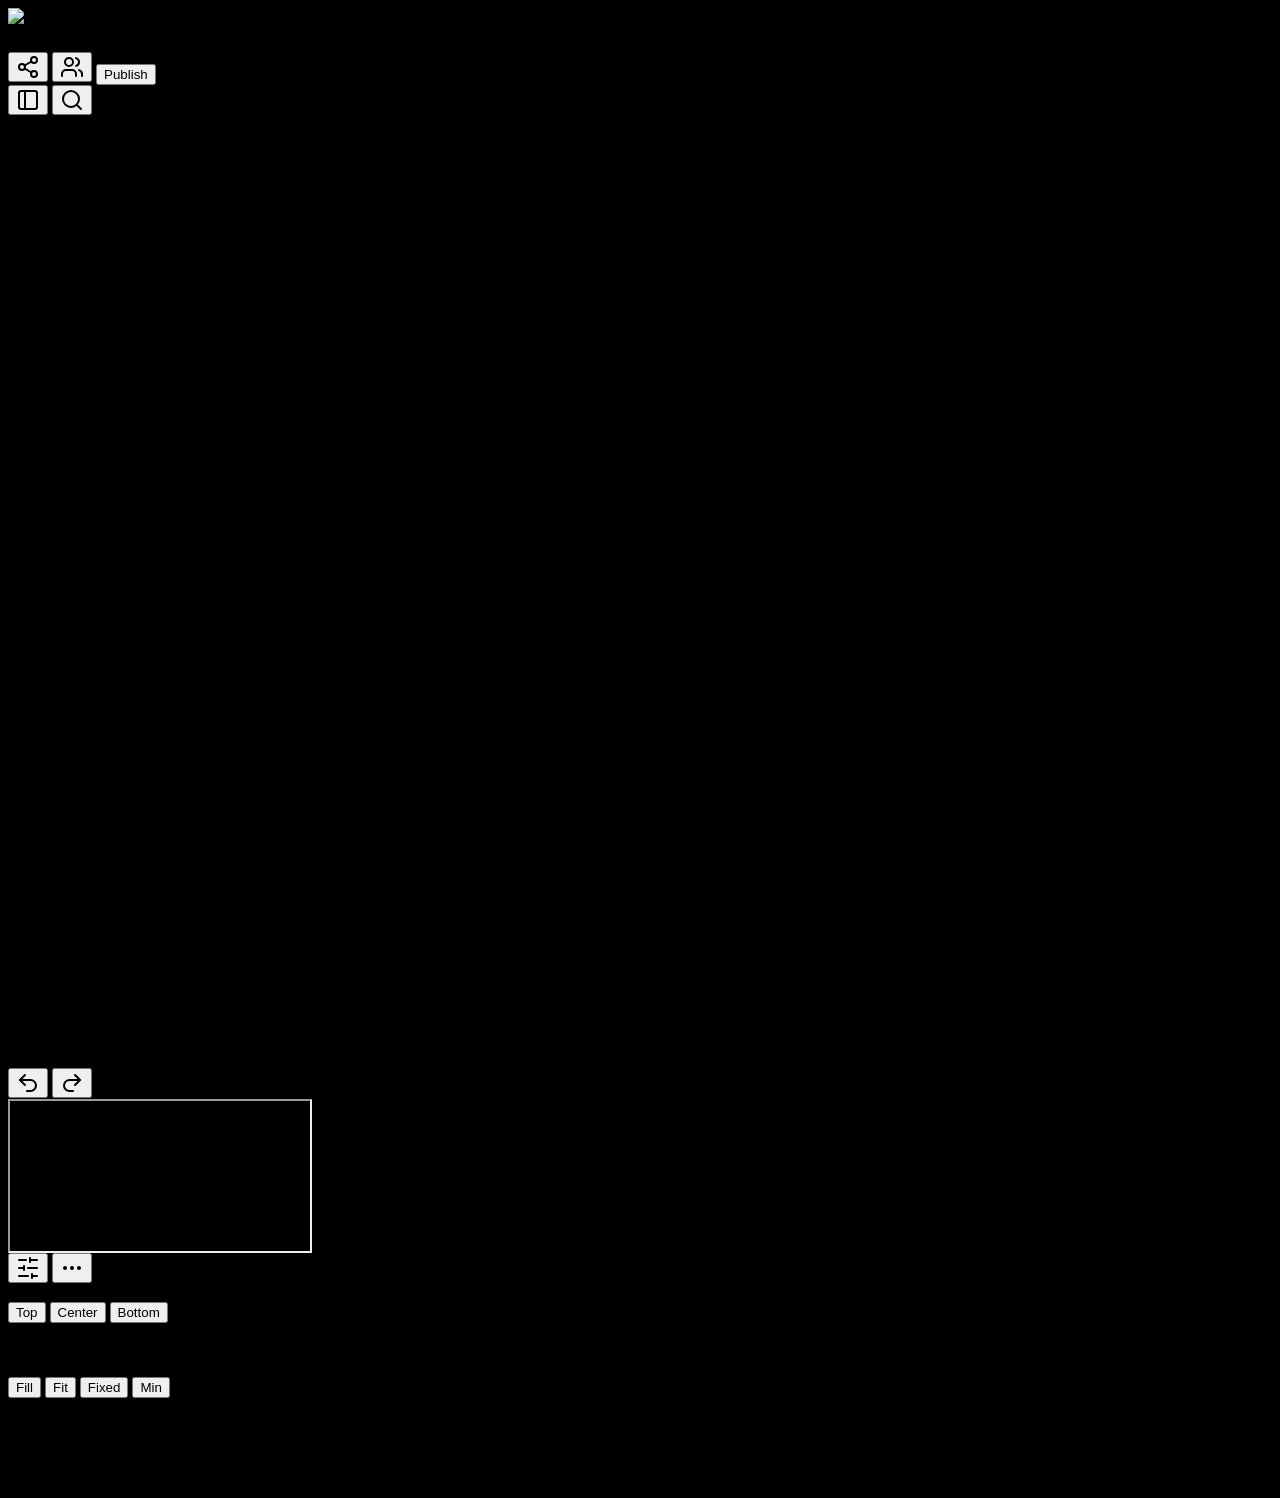
==== web/index.html @ df6dcadf "Initial commit" ====
<html lang="en">

<head>
    <meta charset="UTF-8">
    <meta name="viewport" content="width=device-width, initial-scale=1.0">
    <title>Nebula Studio - Project Aurora</title>
    <script src="https://cdn.tailwindcss.com"></script>
    <style>
        body {
            background: #000000;
            min-height: 100vh;
        }

        .mobile-block {
            display: none;
            position: fixed;
            top: 0;
            left: 0;
            width: 100%;
            height: 100%;
            background: linear-gradient(135deg, #0a0a0a 0%, #1a1a1a 100%);
            z-index: 9999;
            flex-direction: column;
            align-items: center;
            justify-content: center;
            text-align: center;
            padding: 2rem;
        }

        .mobile-card {
            background: rgba(23, 23, 23, 0.8);
            backdrop-filter: blur(20px);
            border: 1px solid rgba(255, 255, 255, 0.1);
            border-radius: 1rem;
            padding: 3rem 2rem;
            max-width: 400px;
            width: 100%;
            box-shadow: 0 25px 50px -12px rgba(0, 0, 0, 0.5);
        }

        @media (max-width: 1024px) {
            .mobile-block {
                display: flex;
            }

            .desktop-content {
                display: none !important;
            }
        }
    </style>

</head>

<body class="text-white h-screen overflow-hidden">
    <div class="mobile-block">
        <div class="mobile-card">
            <div class="mb-6">
                <div class="w-20 h-20 mx-auto mb-4 bg-zinc-900 rounded-full flex items-center justify-center">
                    <svg class="w-10 h-10 text-white" fill="none" stroke="currentColor" viewBox="0 0 24 24">
                        <path stroke-linecap="round" stroke-linejoin="round" stroke-width="2"
                            d="M9.75 17L9 20l-1 1h8l-1-1-.75-3M3 13h18M5 17h14a2 2 0 002-2V5a2 2 0 00-2-2H5a2 2 0 00-2 2v10a2 2 0 002 2z">
                        </path>
                    </svg>
                </div>
                <span
                    class="px-3 py-1 bg-red-500/20 text-red-400 rounded-full text-xs font-medium mb-4 inline-block">ACCESS
                    RESTRICTED</span>
            </div>

            <h1 class="text-3xl font-bold text-white mb-3">Desktop Required</h1>
            <p class="text-zinc-400 mb-6 leading-relaxed">This secure portal is optimized for desktop environments only.
                Please access from a computer with a screen resolution of 1024px or higher.</p>

            <div class="space-y-3">
                <div class="flex items-center text-sm text-zinc-500">
                    <svg class="w-4 h-4 mr-2" fill="none" stroke="currentColor" viewBox="0 0 24 24">
                        <path stroke-linecap="round" stroke-linejoin="round" stroke-width="2"
                            d="M9 12l2 2 4-4m6 2a9 9 0 11-18 0 9 9 0 0118 0z"></path>
                    </svg>
                    Enhanced security features
                </div>
                <div class="flex items-center text-sm text-zinc-500">
                    <svg class="w-4 h-4 mr-2" fill="none" stroke="currentColor" viewBox="0 0 24 24">
                        <path stroke-linecap="round" stroke-linejoin="round" stroke-width="2"
                            d="M9 12l2 2 4-4m6 2a9 9 0 11-18 0 9 9 0 0118 0z"></path>
                    </svg>
                    Optimized user experience
                </div>
                <div class="flex items-center text-sm text-zinc-500">
                    <svg class="w-4 h-4 mr-2" fill="none" stroke="currentColor" viewBox="0 0 24 24">
                        <path stroke-linecap="round" stroke-linejoin="round" stroke-width="2"
                            d="M9 12l2 2 4-4m6 2a9 9 0 11-18 0 9 9 0 0118 0z"></path>
                    </svg>
                    Full feature compatibility
                </div>
            </div>
        </div>
    </div>

    <div class="desktop-content w-full h-screen">
        <div
            class="relative h-full w-full overflow-hidden bg-white/[0.02] border  shadow-2xl backdrop-blur-xl border-white/20">
            <!-- Topbar -->
            <div
                class="flex items-center justify-between border-b px-3 py-2 border-white/20 backdrop-blur-sm bg-white/[0.03]">
                <div class="flex items-center gap-2">


                    <img src="/logo.svg" class="h-4 w-4">

                    <div
                        class="ml-3 hidden items-center gap-2 rounded-lg border px-2 py-1 text-xs sm:flex border-white/10 bg-white/5 text-slate-300">
                        <svg xmlns="http://www.w3.org/2000/svg" width="24" height="24" viewBox="0 0 24 24" fill="none"
                            stroke="currentColor" stroke-width="2" stroke-linecap="round" stroke-linejoin="round"
                            class="h-3.5 w-3.5 text-slate-200">
                            <rect width="7" height="18" x="3" y="3" rx="1"></rect>
                            <rect width="7" height="7" x="14" y="3" rx="1"></rect>
                            <rect width="7" height="7" x="14" y="14" rx="1"></rect>
                        </svg>
                        Plenora Studios: Test
                    </div>
                </div>
                <div class="flex items-center gap-2">
                    <button
                        class="hidden rounded-md border p-1.5 sm:inline-flex border-white/10 bg-white/5 text-slate-200 hover:bg-white/10">
                        <svg xmlns="http://www.w3.org/2000/svg" width="24" height="24" viewBox="0 0 24 24" fill="none"
                            stroke="currentColor" stroke-width="2" stroke-linecap="round" stroke-linejoin="round"
                            class="h-4 w-4">
                            <circle cx="18" cy="5" r="3"></circle>
                            <circle cx="6" cy="12" r="3"></circle>
                            <circle cx="18" cy="19" r="3"></circle>
                            <line x1="8.59" x2="15.42" y1="13.51" y2="17.49"></line>
                            <line x1="15.41" x2="8.59" y1="6.51" y2="10.49"></line>
                        </svg>
                    </button>
                    <button
                        class="hidden rounded-md border p-1.5 sm:inline-flex border-white/10 bg-white/5 text-slate-200 hover:bg-white/10">
                        <svg xmlns="http://www.w3.org/2000/svg" width="24" height="24" viewBox="0 0 24 24" fill="none"
                            stroke="currentColor" stroke-width="2" stroke-linecap="round" stroke-linejoin="round"
                            class="h-4 w-4">
                            <path d="M16 21v-2a4 4 0 0 0-4-4H6a4 4 0 0 0-4 4v2"></path>
                            <path d="M16 3.128a4 4 0 0 1 0 7.744"></path>
                            <path d="M22 21v-2a4 4 0 0 0-3-3.87"></path>
                            <circle cx="9" cy="7" r="4"></circle>
                        </svg>
                    </button>
                    <button
                        class="rounded-md bg-sky-500/90 px-3 py-1.5 text-xs font-medium hover:bg-sky-500 text-white">Publish</button>
                </div>
            </div>

            <!-- Floating sidebar toggles -->
            <button id="floating-toggle" style="display: none;" 
                class="fixed top-20 left-3 z-50 rounded-md border p-2 border-white/10 bg-white/5 text-slate-300 hover:bg-white/10 backdrop-blur-sm">
                <svg xmlns="http://www.w3.org/2000/svg" width="24" height="24" viewBox="0 0 24 24"
                    fill="none" stroke="currentColor" stroke-width="2" stroke-linecap="round"
                    stroke-linejoin="round" class="h-4 w-4">
                    <rect width="18" height="18" x="3" y="3" rx="2"></rect>
                    <path d="M9 3v18"></path>
                </svg>
            </button>
            
            <button id="floating-right-toggle" style="display: none;" 
                class="fixed top-20 right-3 z-50 rounded-md border p-2 border-white/10 bg-white/5 text-slate-300 hover:bg-white/10 backdrop-blur-sm">
                <svg xmlns="http://www.w3.org/2000/svg" width="24" height="24" viewBox="0 0 24 24"
                    fill="none" stroke="currentColor" stroke-width="2" stroke-linecap="round"
                    stroke-linejoin="round" class="h-4 w-4">
                    <line x1="21" x2="14" y1="4" y2="4"></line>
                    <line x1="10" x2="3" y1="4" y2="4"></line>
                    <line x1="21" x2="12" y1="12" y2="12"></line>
                    <line x1="8" x2="3" y1="12" y2="12"></line>
                    <line x1="21" x2="16" y1="20" y2="20"></line>
                    <line x1="12" x2="3" y1="20" y2="20"></line>
                    <line x1="14" x2="14" y1="2" y2="6"></line>
                    <line x1="8" x2="8" y1="10" y2="14"></line>
                    <line x1="16" x2="16" y1="18" y2="22"></line>
                </svg>
            </button>

            <!-- Editor body -->
            <div id="editor-body" class="h-[calc(100vh-60px)] grid grid-cols-1 md:grid-cols-12">
                <!-- Left panel -->
<aside id="sidebar" class="hidden md:block md:col-span-3 border-r bg-white/[0.02] backdrop-blur-xl border-white/20 flex flex-col h-full">
                    <div class="flex-shrink-0 mb-3 flex items-center justify-between pt-3 pr-3 pl-3">
                        <button id="sidebar-toggle" class="inline-flex items-center gap-2 rounded-md border px-2 py-1 text-xs font-medium border-white/10 bg-white/5 text-slate-300 hover:bg-white/10 cursor-pointer">
                            <svg xmlns="http://www.w3.org/2000/svg" width="24" height="24" viewBox="0 0 24 24" fill="none" stroke="currentColor" stroke-width="2" stroke-linecap="round" stroke-linejoin="round" class="h-3.5 w-3.5">
                                <rect width="18" height="18" x="3" y="3" rx="2"></rect>
                                <path d="M9 3v18"></path>
                            </svg>
       
                        </button>
                        <button class="rounded-md border p-1 border-white/10 bg-white/5 text-slate-300 hover:bg-white/10">
                            <svg xmlns="http://www.w3.org/2000/svg" width="24" height="24" viewBox="0 0 24 24" fill="none" stroke="currentColor" stroke-width="2" stroke-linecap="round" stroke-linejoin="round" class="h-4 w-4">
                                <path d="m21 21-4.34-4.34"></path>
                                <circle cx="11" cy="11" r="8"></circle>
                            </svg>
                        </button>
                    </div>

                    <div class="flex flex-col h-[calc(100vh-100px)]">
<div class="flex-1 overflow-y-auto min-h-0 px-3 pb-6">
                        <div class="space-y-1 text-slate-300">
                        <div class="rounded-lg pt-2 pr-2 pb-2 pl-2 space-y-3 bg-white/5">
                            <div class="mb-1 flex items-center justify-between">
                                <div class="flex items-center gap-2">
                                    <svg xmlns="http://www.w3.org/2000/svg" width="24" height="24" viewBox="0 0 24 24" fill="none" stroke="currentColor" stroke-width="2" stroke-linecap="round" stroke-linejoin="round" class="h-4 w-4 text-sky-400">
                                        <path d="M18 5a2 2 0 0 1 2 2v8.526a2 2 0 0 0 .212.897l1.068 2.127a1 1 0 0 1-.9 1.45H3.62a1 1 0 0 1-.9-1.45l1.068-2.127A2 2 0 0 0 4 15.526V7a2 2 0 0 1 2-2z">
                                        </path>
                                        <path d="M20.054 15.987H3.946"></path>
                                    </svg>
                                    <span class="text-xs font-medium">Desktop — 1200</span>
                                </div>
                                <span class="rounded-md px-1.5 py-0.5 text-[10px] bg-white/5 text-slate-400">Primary</span>
                            </div>
                            <ul class="space-y-1 pl-6 text-xs">
                                <li class="flex items-center gap-2 rounded-md bg-sky-500/10 px-2 py-1">
                                    <svg xmlns="http://www.w3.org/2000/svg" width="24" height="24" viewBox="0 0 24 24" fill="none" stroke="currentColor" stroke-width="2" stroke-linecap="round" stroke-linejoin="round" class="h-3.5 w-3.5 text-sky-400">
                                        <path d="M12.83 2.18a2 2 0 0 0-1.66 0L2.6 6.08a1 1 0 0 0 0 1.83l8.58 3.91a2 2 0 0 0 1.66 0l8.58-3.9a1 1 0 0 0 0-1.83z">
                                        </path>
                                        <path d="M2 12a1 1 0 0 0 .58.91l8.6 3.91a2 2 0 0 0 1.65 0l8.58-3.9A1 1 0 0 0 22 12">
                                        </path>
                                        <path d="M2 17a1 1 0 0 0 .58.91l8.6 3.91a2 2 0 0 0 1.65 0l8.58-3.9A1 1 0 0 0 22 17">
                                        </path>
                                    </svg>
                                    Header
                                </li>
                                <li class="flex items-center gap-2 rounded-md px-2 py-1 hover:bg-white/5">
                                    <svg xmlns="http://www.w3.org/2000/svg" width="24" height="24" viewBox="0 0 24 24" fill="none" stroke="currentColor" stroke-width="2" stroke-linecap="round" stroke-linejoin="round" class="h-3.5 w-3.5 text-purple-400">
                                        <rect width="18" height="18" x="3" y="3" rx="2" ry="2"></rect>
                                        <circle cx="9" cy="9" r="2"></circle>
                                        <path d="m21 15-3.086-3.086a2 2 0 0 0-2.828 0L6 21"></path>
                                    </svg>
                                    Hero
                                </li>
                                <li class="flex items-center gap-2 rounded-md px-2 py-1 hover:bg-white/5">
                                    <svg xmlns="http://www.w3.org/2000/svg" width="24" height="24" viewBox="0 0 24 24" fill="none" stroke="currentColor" stroke-width="2" stroke-linecap="round" stroke-linejoin="round" class="h-3.5 w-3.5 text-emerald-400">
                                        <rect width="18" height="18" x="3" y="3" rx="2"></rect>
                                        <path d="M3 9h18"></path>
                                        <path d="M3 15h18"></path>
                                        <path d="M9 3v18"></path>
                                        <path d="M15 3v18"></path>
                                    </svg>
                                    Features
                                </li>
                                <li class="flex items-center gap-2 rounded-md px-2 py-1 hover:bg-white/5">
                                    <svg xmlns="http://www.w3.org/2000/svg" width="24" height="24" viewBox="0 0 24 24" fill="none" stroke="currentColor" stroke-width="2" stroke-linecap="round" stroke-linejoin="round" class="h-3.5 w-3.5 text-amber-400">
                                        <rect width="20" height="14" x="2" y="5" rx="2"></rect>
                                        <line x1="2" x2="22" y1="10" y2="10"></line>
                                    </svg>
                                    Pricing
                                </li>
                                <li class="flex items-center gap-2 rounded-md px-2 py-1 hover:bg-white/5">
                                    <svg xmlns="http://www.w3.org/2000/svg" width="24" height="24" viewBox="0 0 24 24" fill="none" stroke="currentColor" stroke-width="2" stroke-linecap="round" stroke-linejoin="round" class="h-3.5 w-3.5 text-pink-400">
                                        <path d="M16 10a2 2 0 0 1-2 2H6.828a2 2 0 0 0-1.414.586l-2.202 2.202A.71.71 0 0 1 2 14.286V4a2 2 0 0 1 2-2h10a2 2 0 0 1 2 2z">
                                        </path>
                                        <path d="M20 9a2 2 0 0 1 2 2v10.286a.71.71 0 0 1-1.212.502l-2.202-2.202A2 2 0 0 0 17.172 19H10a2 2 0 0 1-2-2v-1">
                                        </path>
                                    </svg>
                                    Testimonials
                                </li>
                            </ul>
                        </div>
                        <div class="rounded-lg pt-2 pr-2 pb-2 pl-2 space-y-3 bg-white/5">
                            <div class="mb-1 flex items-center gap-2">
                                <svg xmlns="http://www.w3.org/2000/svg" width="24" height="24" viewBox="0 0 24 24" fill="none" stroke="currentColor" stroke-width="2" stroke-linecap="round" stroke-linejoin="round" class="h-4 w-4 text-orange-400">
                                    <rect width="18" height="18" x="3" y="3" rx="2"></rect>
                                    <path d="M9 9h6v6H9z"></path>
                                </svg>
                                <span class="text-xs font-medium">Templates</span>
                            </div>
                            <ul class="space-y-1 pl-6 text-xs">
                                <li class="flex items-center gap-2 rounded-md px-2 py-1 hover:bg-white/5 cursor-pointer">Hero</li>
                                <li class="flex items-center gap-2 rounded-md px-2 py-1 hover:bg-white/5 cursor-pointer">Features</li>
                                <li class="flex items-center gap-2 rounded-md px-2 py-1 hover:bg-white/5 cursor-pointer">Testimonial</li>
                                <li class="flex items-center gap-2 rounded-md px-2 py-1 hover:bg-white/5 cursor-pointer">Pricing</li>
                                <li class="flex items-center gap-2 rounded-md px-2 py-1 hover:bg-white/5 cursor-pointer">Modal</li>
                                <li class="flex items-center gap-2 rounded-md px-2 py-1 hover:bg-white/5 cursor-pointer">Login</li>
                                <li class="flex items-center gap-2 rounded-md px-2 py-1 hover:bg-white/5 cursor-pointer">Sidebar</li>
                                <li class="flex items-center gap-2 rounded-md px-2 py-1 hover:bg-white/5 cursor-pointer">Onboarding</li>
                                <li class="flex items-center gap-2 rounded-md px-2 py-1 hover:bg-white/5 cursor-pointer">Footer</li>
                                <li class="flex items-center gap-2 rounded-md px-2 py-1 hover:bg-white/5 cursor-pointer">Grid</li>
                                <li class="flex items-center gap-2 rounded-md px-2 py-1 hover:bg-white/5 cursor-pointer">Input</li>
                                <li class="flex items-center gap-2 rounded-md px-2 py-1 hover:bg-white/5 cursor-pointer">Payment</li>
                                <li class="flex items-center gap-2 rounded-md px-2 py-1 hover:bg-white/5 cursor-pointer">Menu</li>
                                <li class="flex items-center gap-2 rounded-md px-2 py-1 hover:bg-white/5 cursor-pointer">Background</li>
                                <li class="flex items-center gap-2 rounded-md px-2 py-1 hover:bg-white/5 cursor-pointer">3D</li>
                                <li class="flex items-center gap-2 rounded-md px-2 py-1 hover:bg-white/5 cursor-pointer">Home</li>
                                <li class="flex items-center gap-2 rounded-md px-2 py-1 hover:bg-white/5 cursor-pointer">Chart</li>
                                <li class="flex items-center gap-2 rounded-md px-2 py-1 hover:bg-white/5 cursor-pointer">Interactive</li>
                            </ul>
                        </div>
                        <div class="rounded-lg pt-2 pr-2 pb-2 pl-2 space-y-3 bg-white/5">
                            <div class="mb-1 flex items-center gap-2">
                                <svg xmlns="http://www.w3.org/2000/svg" width="24" height="24" viewBox="0 0 24 24" fill="none" stroke="currentColor" stroke-width="2" stroke-linecap="round" stroke-linejoin="round" class="h-4 w-4 text-blue-400">
                                    <rect width="18" height="18" x="3" y="3" rx="2"></rect>
                                    <circle cx="9" cy="9" r="2"></circle>
                                    <path d="m21 15-3.086-3.086a2 2 0 0 0-2.828 0L6 21"></path>
                                </svg>
                                <span class="text-xs font-medium">Components</span>
                            </div>
                            <ul class="space-y-1 pl-6 text-xs">
                                <li class="flex items-center gap-2 rounded-md px-2 py-1 hover:bg-white/5 cursor-pointer">Button</li>
                                <li class="flex items-center gap-2 rounded-md px-2 py-1 hover:bg-white/5 cursor-pointer">Card</li>
                                <li class="flex items-center gap-2 rounded-md px-2 py-1 hover:bg-white/5 cursor-pointer">Section</li>
                                <li class="flex items-center gap-2 rounded-md px-2 py-1 hover:bg-white/5 cursor-pointer">Background</li>
                                <li class="flex items-center gap-2 rounded-md px-2 py-1 hover:bg-white/5 cursor-pointer">Logo</li>
                                <li class="flex items-center gap-2 rounded-md px-2 py-1 hover:bg-white/5 cursor-pointer">Heading</li>
                                <li class="flex items-center gap-2 rounded-md px-2 py-1 hover:bg-white/5 cursor-pointer">Header</li>
                                <li class="flex items-center gap-2 rounded-md px-2 py-1 hover:bg-white/5 cursor-pointer">Hero</li>
                                <li class="flex items-center gap-2 rounded-md px-2 py-1 hover:bg-white/5 cursor-pointer">Feature</li>
                                <li class="flex items-center gap-2 rounded-md px-2 py-1 hover:bg-white/5 cursor-pointer">Pricing</li>
                                <li class="flex items-center gap-2 rounded-md px-2 py-1 hover:bg-white/5 cursor-pointer">Testimonial</li>
                                <li class="flex items-center gap-2 rounded-md px-2 py-1 hover:bg-white/5 cursor-pointer">Form</li>
                                <li class="flex items-center gap-2 rounded-md px-2 py-1 hover:bg-white/5 cursor-pointer">Footer</li>
                            </ul>
                        </div>
                        <div class="rounded-lg pt-2 pr-2 pb-2 pl-2 space-y-3 bg-white/5">
                            <div class="mb-1 flex items-center gap-2">
                                <svg xmlns="http://www.w3.org/2000/svg" width="24" height="24" viewBox="0 0 24 24" fill="none" stroke="currentColor" stroke-width="2" stroke-linecap="round" stroke-linejoin="round" class="h-4 w-4 text-indigo-400">
                                    <path d="M11 21.73a2 2 0 0 0 2 0l7-4A2 2 0 0 0 21 16V8a2 2 0 0 0-1-1.73l-7-4a2 2 0 0 0-2 0l-7 4A2 2 0 0 0 3 8v8a2 2 0 0 0 1 1.73z">
                                    </path>
                                    <path d="M12 22V12"></path>
                                    <polyline points="3.29 7 12 12 20.71 7"></polyline>
                                    <path d="m7.5 4.27 9 5.15"></path>
                                </svg>
                                <span class="text-xs font-medium">Assets</span>
                            </div>
                            <div class="grid grid-cols-3 gap-2">
                                <div class="aspect-video overflow-hidden rounded-md bg-gradient-to-br from-purple-500/20 to-pink-500/20 border border-white/10">
                                </div>
                                <div class="aspect-video overflow-hidden rounded-md bg-gradient-to-br from-blue-500/20 to-cyan-500/20 border border-white/10">
                                </div>
                                <div class="aspect-video overflow-hidden rounded-md bg-gradient-to-br from-green-500/20 to-emerald-500/20 border border-white/10">
                                </div>
                            </div>
                        </div>
                    </div>
                </div></div></aside>

                <!-- Canvas -->
                <main id="main-content" class="relative md:col-span-6 bg-white/[0.01] backdrop-blur-sm">
                    <div class="flex items-center gap-2 border-b px-3 py-2 text-xs border-white/10 text-slate-300">
                        <svg xmlns="http://www.w3.org/2000/svg" width="24" height="24" viewBox="0 0 24 24" fill="none"
                            stroke="currentColor" stroke-width="2" stroke-linecap="round" stroke-linejoin="round"
                            class="h-4 w-4 text-sky-400">
                            <path d="M18 8V6a2 2 0 0 0-2-2H4a2 2 0 0 0-2 2v7a2 2 0 0 0 2 2h8"></path>
                            <path d="M10 19v-3.96 3.15"></path>
                            <path d="M7 19h5"></path>
                            <rect width="6" height="10" x="16" y="12" rx="2"></rect>
                        </svg>
                        <span>Breakpoint</span>
                        <span class="rounded-md px-1.5 py-0.5 bg-white/5">Desktop</span>
                        <span class="text-slate-500">|</span>
                        <span>1200</span>
                        <div class="ml-auto flex items-center gap-1">
                            <button class="rounded-md border p-1 border-white/10 bg-white/5 hover:bg-white/10">
                                <svg xmlns="http://www.w3.org/2000/svg" width="24" height="24" viewBox="0 0 24 24"
                                    fill="none" stroke="currentColor" stroke-width="2" stroke-linecap="round"
                                    stroke-linejoin="round" class="h-4 w-4">
                                    <path d="M9 14 4 9l5-5"></path>
                                    <path d="M4 9h10.5a5.5 5.5 0 0 1 5.5 5.5a5.5 5.5 0 0 1-5.5 5.5H11"></path>
                                </svg>
                            </button>
                            <button class="rounded-md border p-1 border-white/10 bg-white/5 hover:bg-white/10">
                                <svg xmlns="http://www.w3.org/2000/svg" width="24" height="24" viewBox="0 0 24 24"
                                    fill="none" stroke="currentColor" stroke-width="2" stroke-linecap="round"
                                    stroke-linejoin="round" class="h-4 w-4">
                                    <path d="m15 14 5-5-5-5"></path>
                                    <path d="M20 9H9.5A5.5 5.5 0 0 0 4 14.5A5.5 5.5 0 0 0 9.5 20H13"></path>
                                </svg>
                            </button>
                        </div>
                    </div>

                    <iframe class=" h-full w-full" src="https://navchetna.tech/">
            
                    </iframe>
                </main>

                <!-- Right panel -->
                <aside id="right-sidebar"
                    class="hidden md:block md:col-span-3 border-l p-3 border-white/20 bg-white/[0.02] backdrop-blur-xl overflow-y-auto">
                    <div class="mb-3 flex items-center justify-between">
                        <button id="right-sidebar-toggle"
                            class="inline-flex items-center gap-2 rounded-md border px-2 py-1 text-xs font-medium border-white/10 bg-white/5 text-slate-300 hover:bg-white/10 cursor-pointer">
                            <svg xmlns="http://www.w3.org/2000/svg" width="24" height="24" viewBox="0 0 24 24"
                                fill="none" stroke="currentColor" stroke-width="2" stroke-linecap="round"
                                stroke-linejoin="round" class="h-3.5 w-3.5">
                                <line x1="21" x2="14" y1="4" y2="4"></line>
                                <line x1="10" x2="3" y1="4" y2="4"></line>
                                <line x1="21" x2="12" y1="12" y2="12"></line>
                                <line x1="8" x2="3" y1="12" y2="12"></line>
                                <line x1="21" x2="16" y1="20" y2="20"></line>
                                <line x1="12" x2="3" y1="20" y2="20"></line>
                                <line x1="14" x2="14" y1="2" y2="6"></line>
                                <line x1="8" x2="8" y1="10" y2="14"></line>
                                <line x1="16" x2="16" y1="18" y2="22"></line>
                            </svg>
                            
                        </button>
                        <button
                            class="rounded-md border p-1 border-white/10 bg-white/5 text-slate-300 hover:bg-white/10">
                            <svg xmlns="http://www.w3.org/2000/svg" width="24" height="24" viewBox="0 0 24 24"
                                fill="none" stroke="currentColor" stroke-width="2" stroke-linecap="round"
                                stroke-linejoin="round" class="h-4 w-4">
                                <circle cx="12" cy="12" r="1"></circle>
                                <circle cx="19" cy="12" r="1"></circle>
                                <circle cx="5" cy="12" r="1"></circle>
                            </svg>
                        </button>
                    </div>

                    <div class="space-y-3 overflow-y-auto">
                        <div class="rounded-lg pt-3 pr-3 pb-3 pl-3 space-y-3 bg-white/5">
                            <div class="mb-2 flex items-center justify-between text-xs">
                                <span class="text-slate-300">Position</span>
                                <span
                                    class="rounded-md px-2 py-0.5 text-[10px] bg-white/5 text-slate-400">Relative</span>
                            </div>
                            <div class="grid grid-cols-3 gap-2 text-[11px]">
                                <button
                                    class="rounded-md border px-2 py-1 border-white/10 bg-white/5 text-slate-300 hover:bg-white/10">Top</button>
                                <button
                                    class="rounded-md border px-2 py-1 border-white/10 bg-white/5 text-slate-300 hover:bg-white/10">Center</button>
                                <button
                                    class="rounded-md border px-2 py-1 border-white/10 bg-white/5 text-slate-300 hover:bg-white/10">Bottom</button>
                            </div>
                        </div>

                        <div class="rounded-lg pt-3 pr-3 pb-3 pl-3 space-y-3 bg-white/5">
                            <div class="mb-2 flex items-center justify-between text-xs">
                                <span class="font-medium text-slate-300">Size</span>
                                <span class="rounded-md px-2 py-0.5 text-[10px] bg-white/5 text-slate-400">Auto</span>
                            </div>
                            <div class="grid grid-cols-2 gap-2 text-[11px]">
                                <div
                                    class="rounded-md border px-2 py-1 font-medium text-center border-white/10 bg-black/40 text-slate-300">
                                    W: 1200</div>
                                <div
                                    class="rounded-md border px-2 py-1 font-medium text-center border-white/10 bg-black/40 text-slate-300">
                                    H: Auto</div>
                            </div>
                            <div class="mt-2 grid grid-cols-4 gap-2 text-[11px]">
                                <button
                                    class="rounded-md border px-2 py-1 font-medium border-white/10 bg-white/5 text-slate-300 hover:bg-white/10">Fill</button>
                                <button
                                    class="rounded-md border px-2 py-1 font-medium border-white/10 bg-white/5 text-slate-300 hover:bg-white/10">Fit</button>
                                <button
                                    class="rounded-md border px-2 py-1 font-medium border-white/10 bg-white/5 text-slate-300 hover:bg-white/10">Fixed</button>
                                <button
                                    class="rounded-md border px-2 py-1 font-medium border-white/10 bg-white/5 text-slate-300 hover:bg-white/10">Min</button>
                            </div>
                        </div>

                        <div class="rounded-lg pt-3 pr-3 pb-3 pl-3 space-y-3 bg-white/5">
                            <div class="mb-2 flex items-center justify-between text-xs">
                                <span class="text-slate-300">Effects</span>
                                <span class="rounded-md px-2 py-0.5 text-[10px] bg-white/5 text-slate-400">3</span>
                            </div>
                            <div class="space-y-2 text-[11px]">
                                <div class="flex items-center justify-between">
                                    <span class="inline-flex items-center gap-1 text-slate-300">
                                        <svg xmlns="http://www.w3.org/2000/svg" width="14" height="14"
                                            viewBox="0 0 24 24" fill="none" stroke="currentColor" stroke-width="2"
                                            stroke-linecap="round" stroke-linejoin="round" class="text-sky-400">
                                            <path
                                                d="M12 22a7 7 0 0 0 7-7c0-2-1-3.9-3-5.5s-3.5-4-4-6.5c-.5 2.5-2 4.9-4 6.5C6 11.1 5 13 5 15a7 7 0 0 0 7 7z">
                                            </path>
                                        </svg>
                                        Blur
                                    </span>
                                    <span class="rounded px-1.5 py-0.5 bg-white/5 text-slate-400">8px</span>
                                </div>
                                <div class="flex items-center justify-between">
                                    <span class="inline-flex items-center gap-1 text-slate-300">
                                        <svg xmlns="http://www.w3.org/2000/svg" width="24" height="24"
                                            viewBox="0 0 24 24" fill="none" stroke="currentColor" stroke-width="2"
                                            stroke-linecap="round" stroke-linejoin="round"
                                            class="h-3.5 w-3.5 text-amber-400">
                                            <circle cx="12" cy="12" r="4"></circle>
                                            <path d="M12 2v2"></path>
                                            <path d="M12 20v2"></path>
                                            <path d="m4.93 4.93 1.41 1.41"></path>
                                            <path d="m17.66 17.66 1.41 1.41"></path>
                                            <path d="M2 12h2"></path>
                                            <path d="M20 12h2"></path>
                                            <path d="m6.34 17.66-1.41 1.41"></path>
                                            <path d="m19.07 4.93-1.41 1.41"></path>
                                        </svg>
                                        Glow
                                    </span>
                                    <span class="rounded px-1.5 py-0.5 bg-white/5 text-slate-400">20%</span>
                                </div>
                                <div class="flex items-center justify-between">
                                    <span class="inline-flex items-center gap-1 text-slate-300">
                                        <svg xmlns="http://www.w3.org/2000/svg" width="24" height="24"
                                            viewBox="0 0 24 24" fill="none" stroke="currentColor" stroke-width="2"
                                            stroke-linecap="round" stroke-linejoin="round"
                                            class="h-3.5 w-3.5 text-purple-400">
                                            <path
                                                d="M12.83 2.18a2 2 0 0 0-1.66 0L2.6 6.08a1 1 0 0 0 0 1.83l8.58 3.91a2 2 0 0 0 1.66 0l8.58-3.9a1 1 0 0 0 0-1.83z">
                                            </path>
                                            <path
                                                d="M2 12a1 1 0 0 0 .58.91l8.6 3.91a2 2 0 0 0 1.65 0l8.58-3.9A1 1 0 0 0 22 12">
                                            </path>
                                            <path
                                                d="M2 17a1 1 0 0 0 .58.91l8.6 3.91a2 2 0 0 0 1.65 0l8.58-3.9A1 1 0 0 0 22 17">
                                            </path>
                                        </svg>
                                        Blend
                                    </span>
                                    <span class="rounded px-1.5 py-0.5 bg-white/5 text-slate-400">Overlay</span>
                                </div>
                            </div>
                        </div>
                    </div>
                </aside>
            </div>
        </div>
    </div>


    <script>
        // Mobile device detection and blocking
        function isMobileDevice() {
            const userAgent = navigator.userAgent.toLowerCase();
            const mobileKeywords = ['android', 'iphone', 'ipad', 'ipod', 'blackberry', 'windows phone', 'mobile'];
            return mobileKeywords.some(keyword => userAgent.includes(keyword)) || window.innerWidth <= 1024;
        }

        if (isMobileDevice()) {
            document.querySelector('.desktop-content').style.display = 'none';
            document.querySelector('.mobile-block').style.display = 'flex';
        }

        // Sidebar toggle functionality
        let leftSidebarOpen = true;
        let rightSidebarOpen = true;
        const sidebarToggle = document.getElementById('sidebar-toggle');
        const floatingToggle = document.getElementById('floating-toggle');
        const sidebar = document.getElementById('sidebar');
        const rightSidebarToggle = document.getElementById('right-sidebar-toggle');
        const floatingRightToggle = document.getElementById('floating-right-toggle');
        const rightSidebar = document.getElementById('right-sidebar');
        const mainContent = document.getElementById('main-content');
        
        function updateLayout() {
            if (leftSidebarOpen && rightSidebarOpen) {
                mainContent.className = 'relative md:col-span-6 bg-white/[0.01] backdrop-blur-sm';
            } else if (leftSidebarOpen || rightSidebarOpen) {
                mainContent.className = 'relative md:col-span-9 bg-white/[0.01] backdrop-blur-sm';
            } else {
                mainContent.className = 'relative md:col-span-12 bg-white/[0.01] backdrop-blur-sm';
            }
        }
        
        function toggleLeftSidebar() {
            leftSidebarOpen = !leftSidebarOpen;
            sidebar.style.display = leftSidebarOpen ? 'block' : 'none';
            floatingToggle.style.display = leftSidebarOpen ? 'none' : 'block';
            updateLayout();
        }
        
        function toggleRightSidebar() {
            rightSidebarOpen = !rightSidebarOpen;
            rightSidebar.style.display = rightSidebarOpen ? 'block' : 'none';
            floatingRightToggle.style.display = rightSidebarOpen ? 'none' : 'block';
            updateLayout();
        }
        
        sidebarToggle.addEventListener('click', toggleLeftSidebar);
        floatingToggle.addEventListener('click', toggleLeftSidebar);
        rightSidebarToggle.addEventListener('click', toggleRightSidebar);
        floatingRightToggle.addEventListener('click', toggleRightSidebar);
    </script>

</body>

</html>
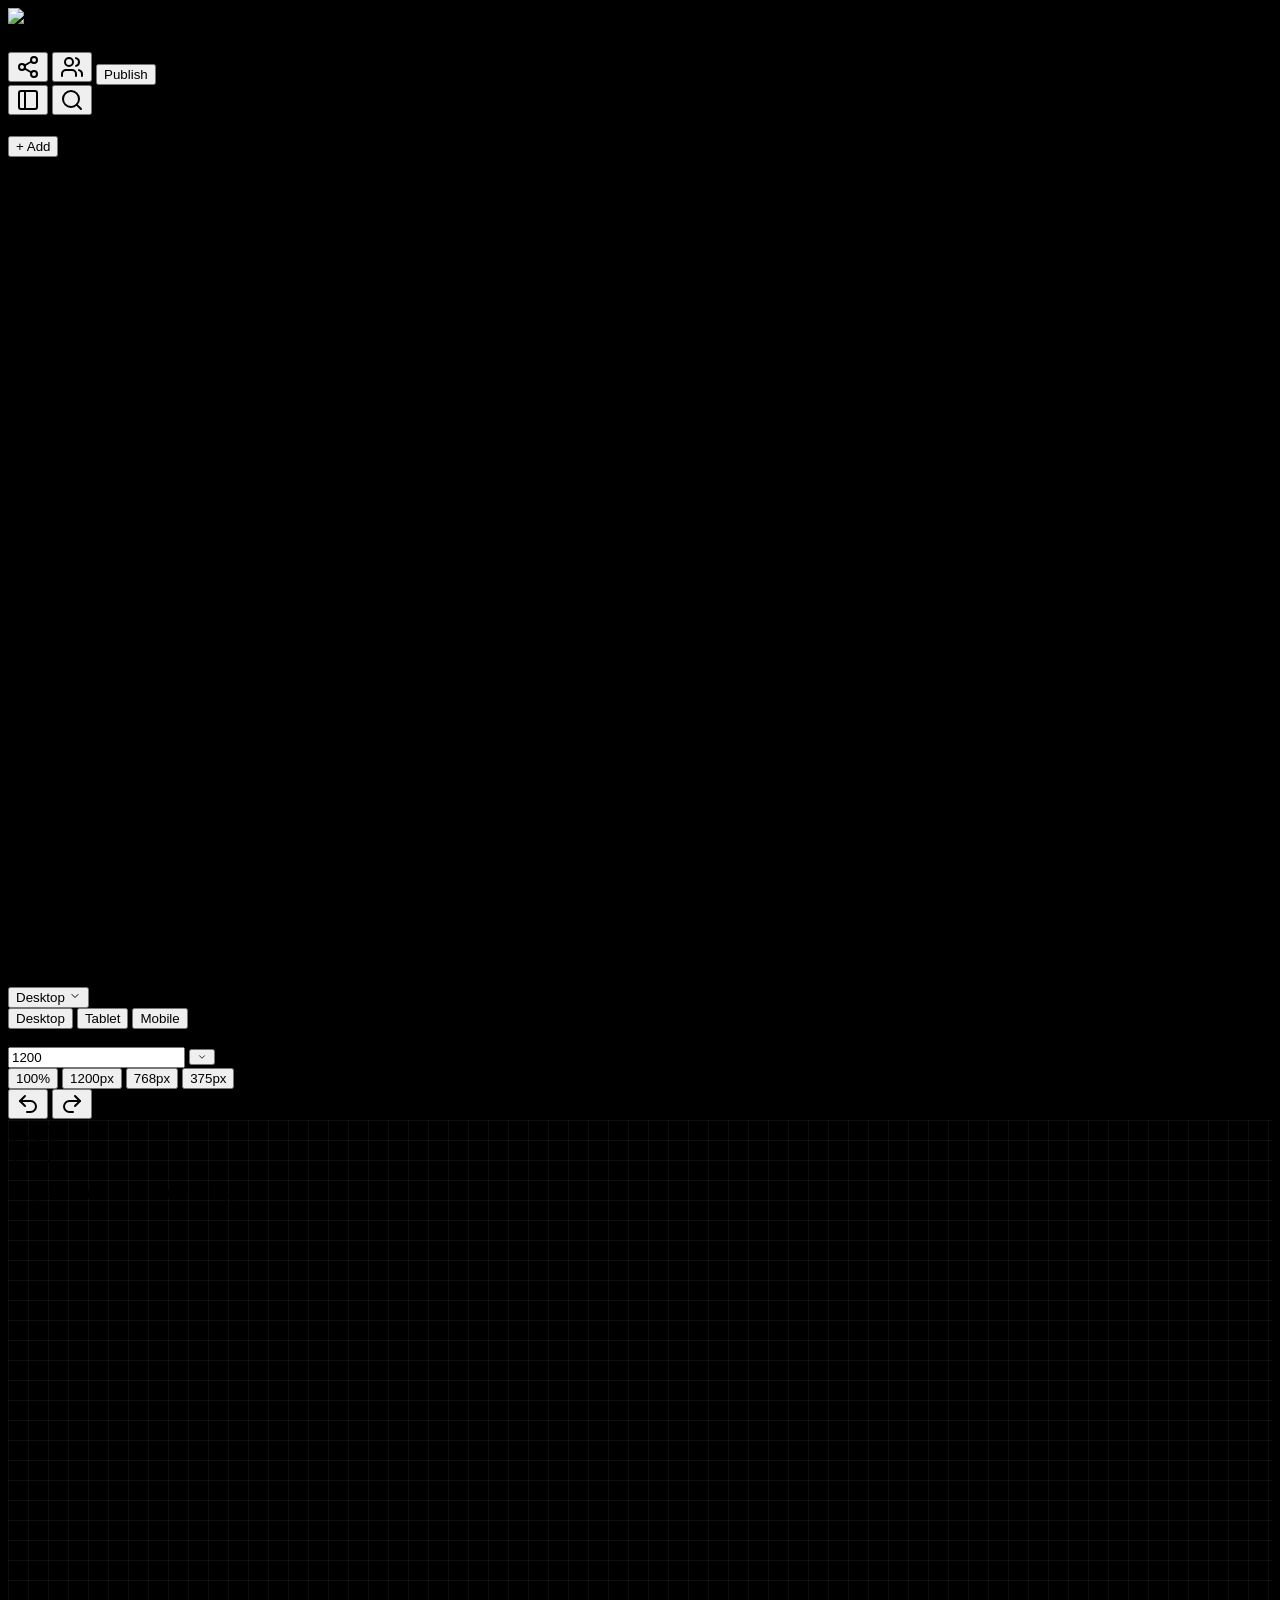
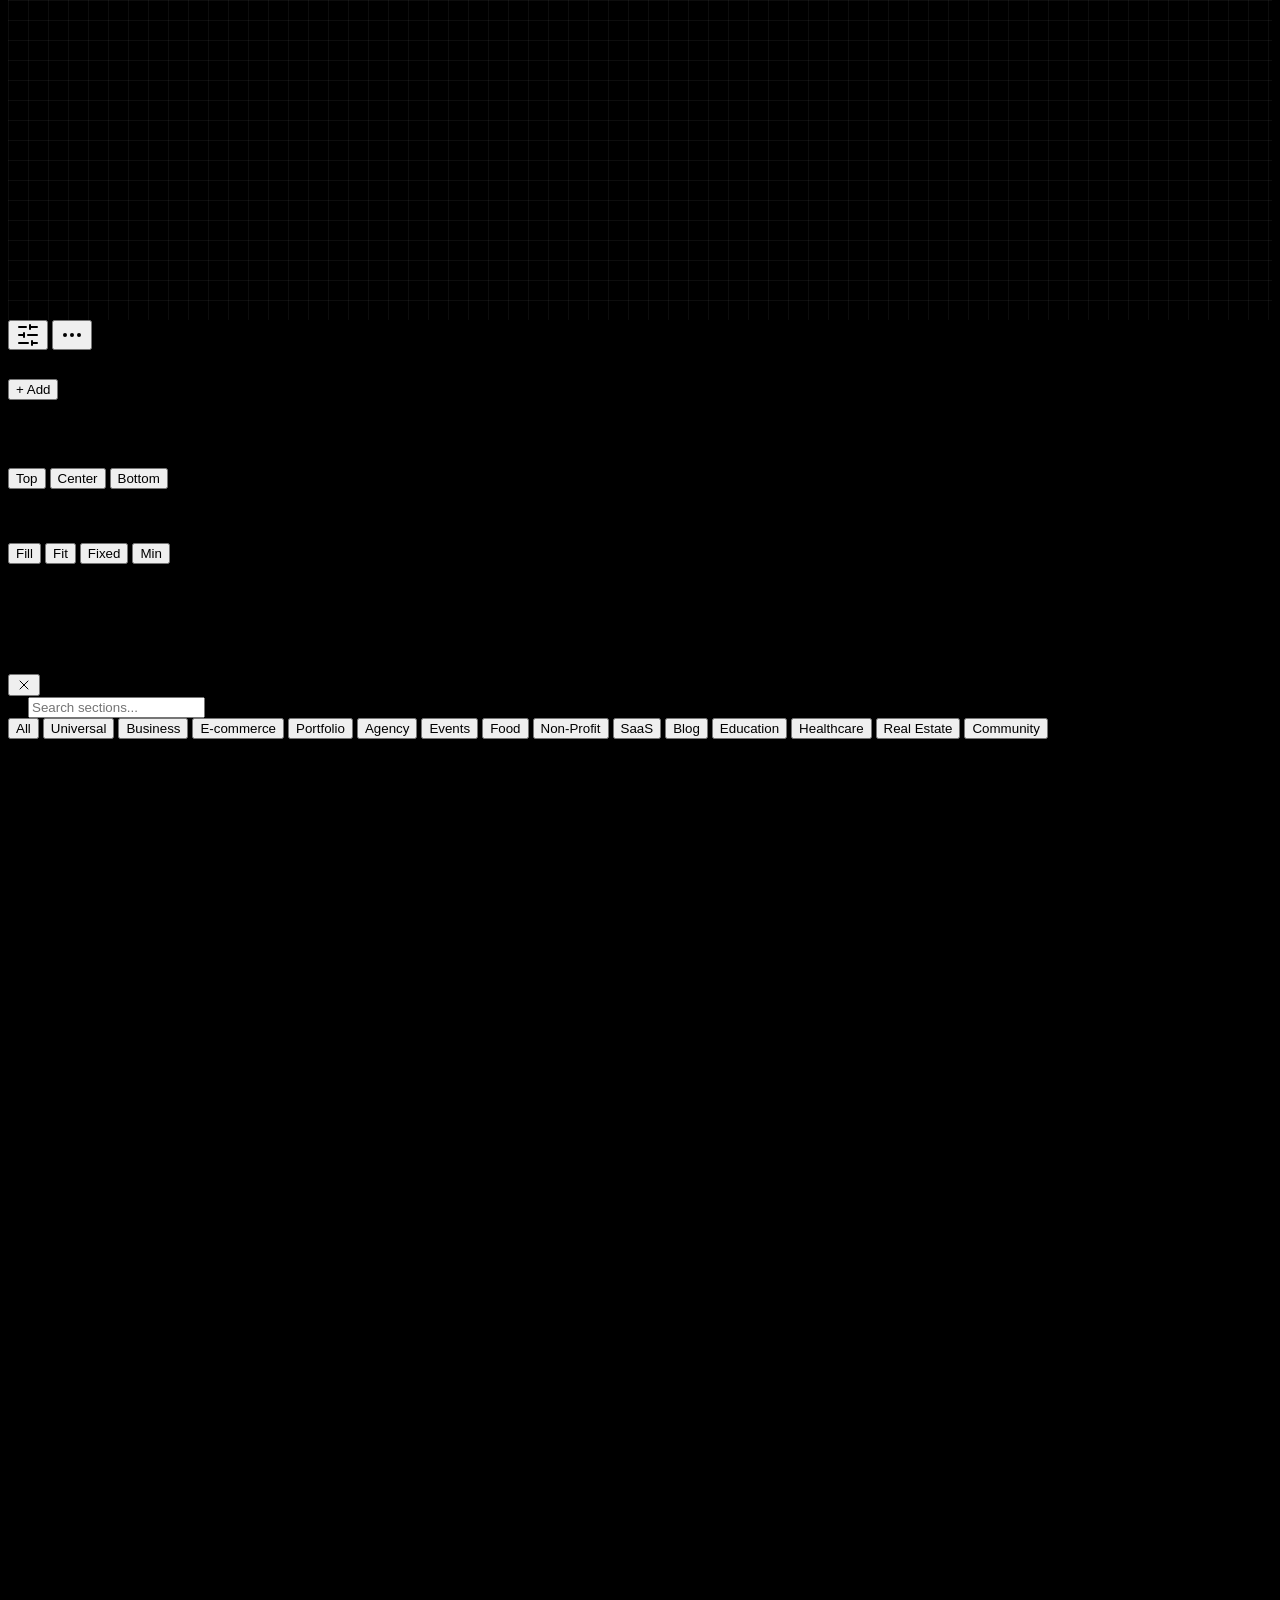
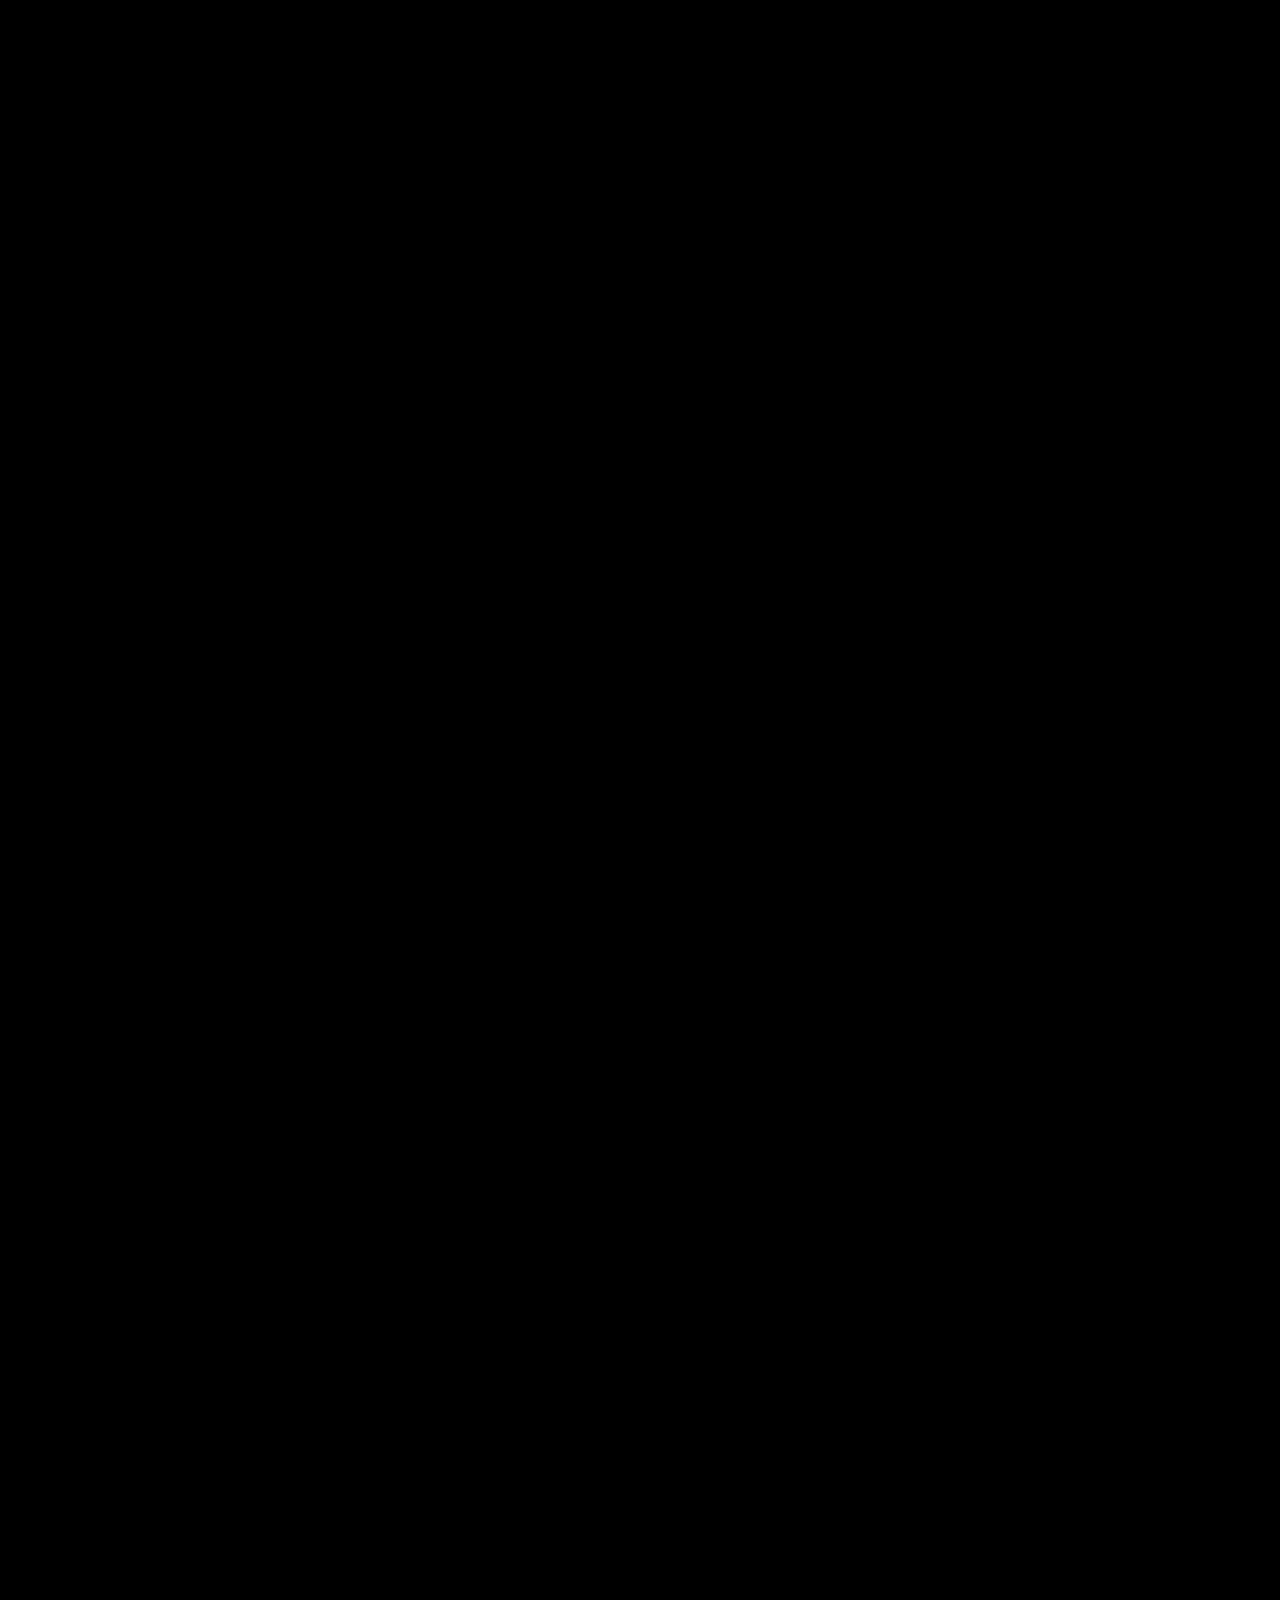
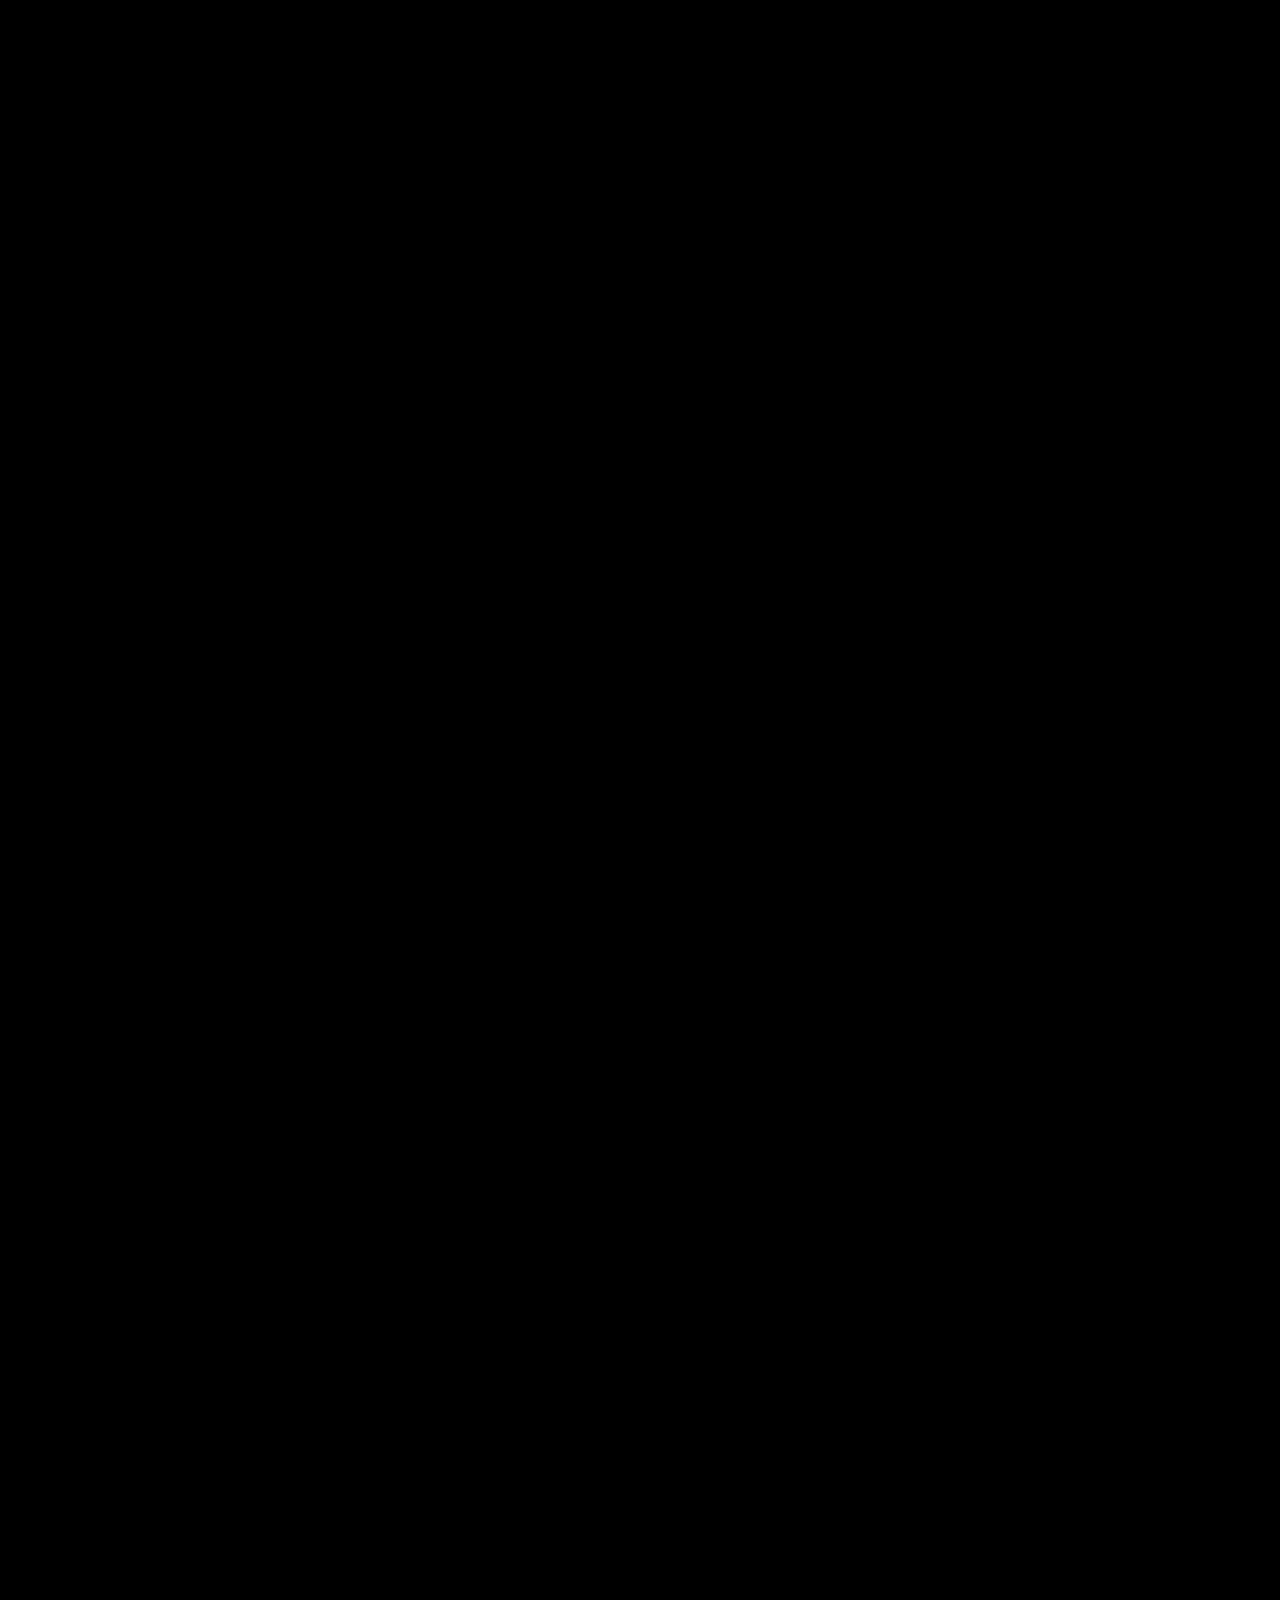
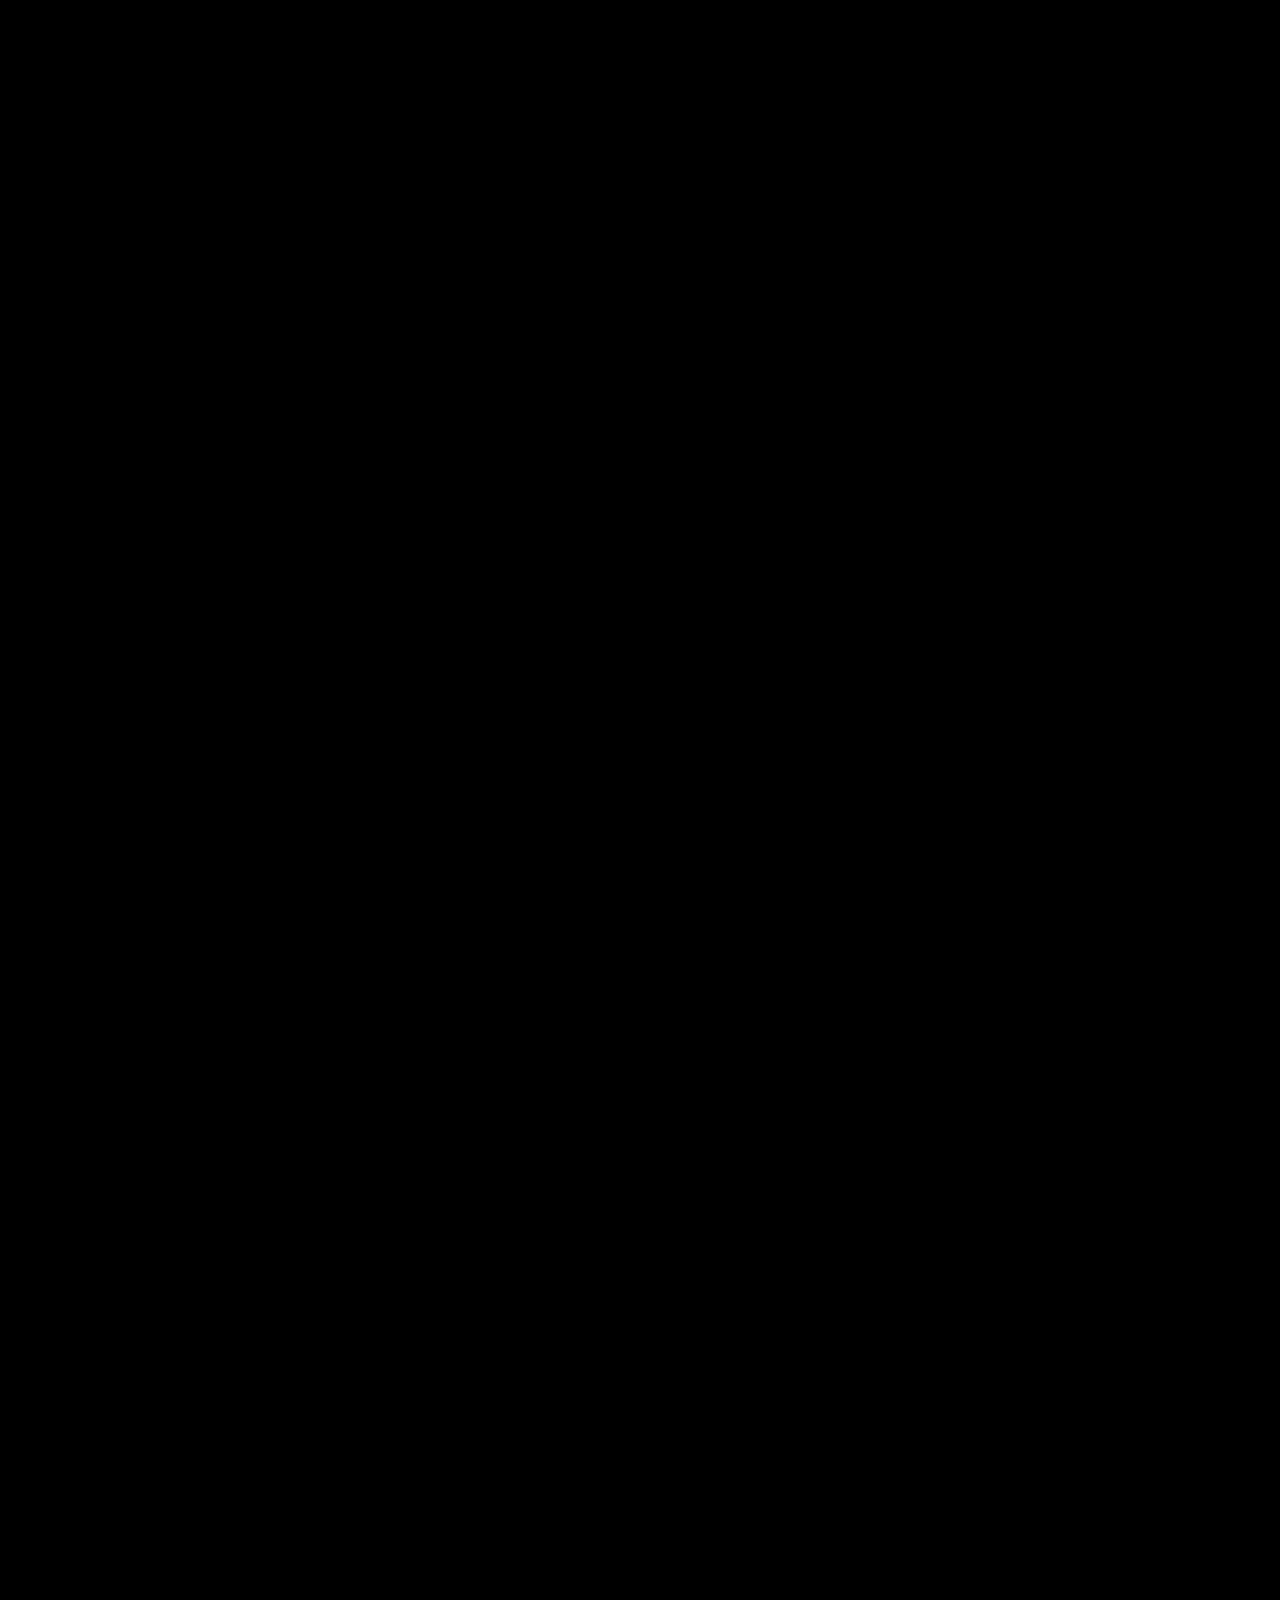
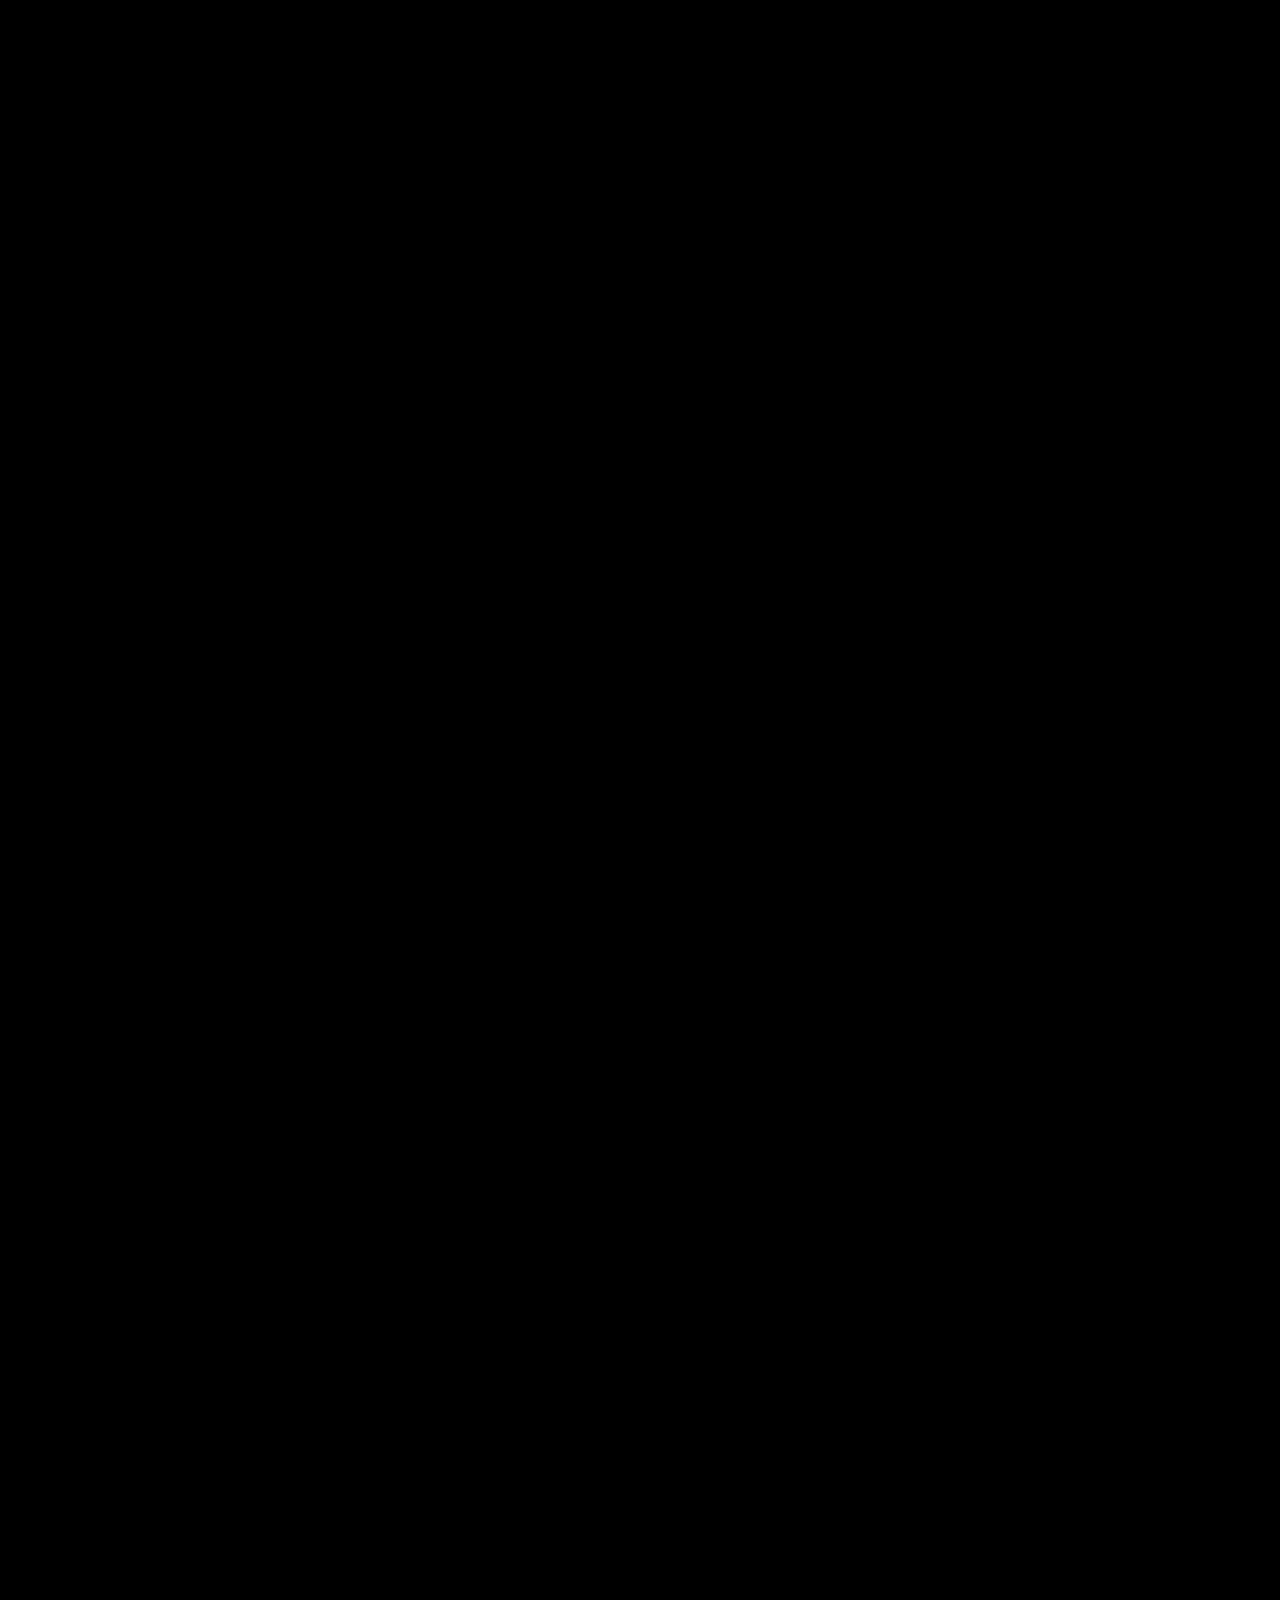
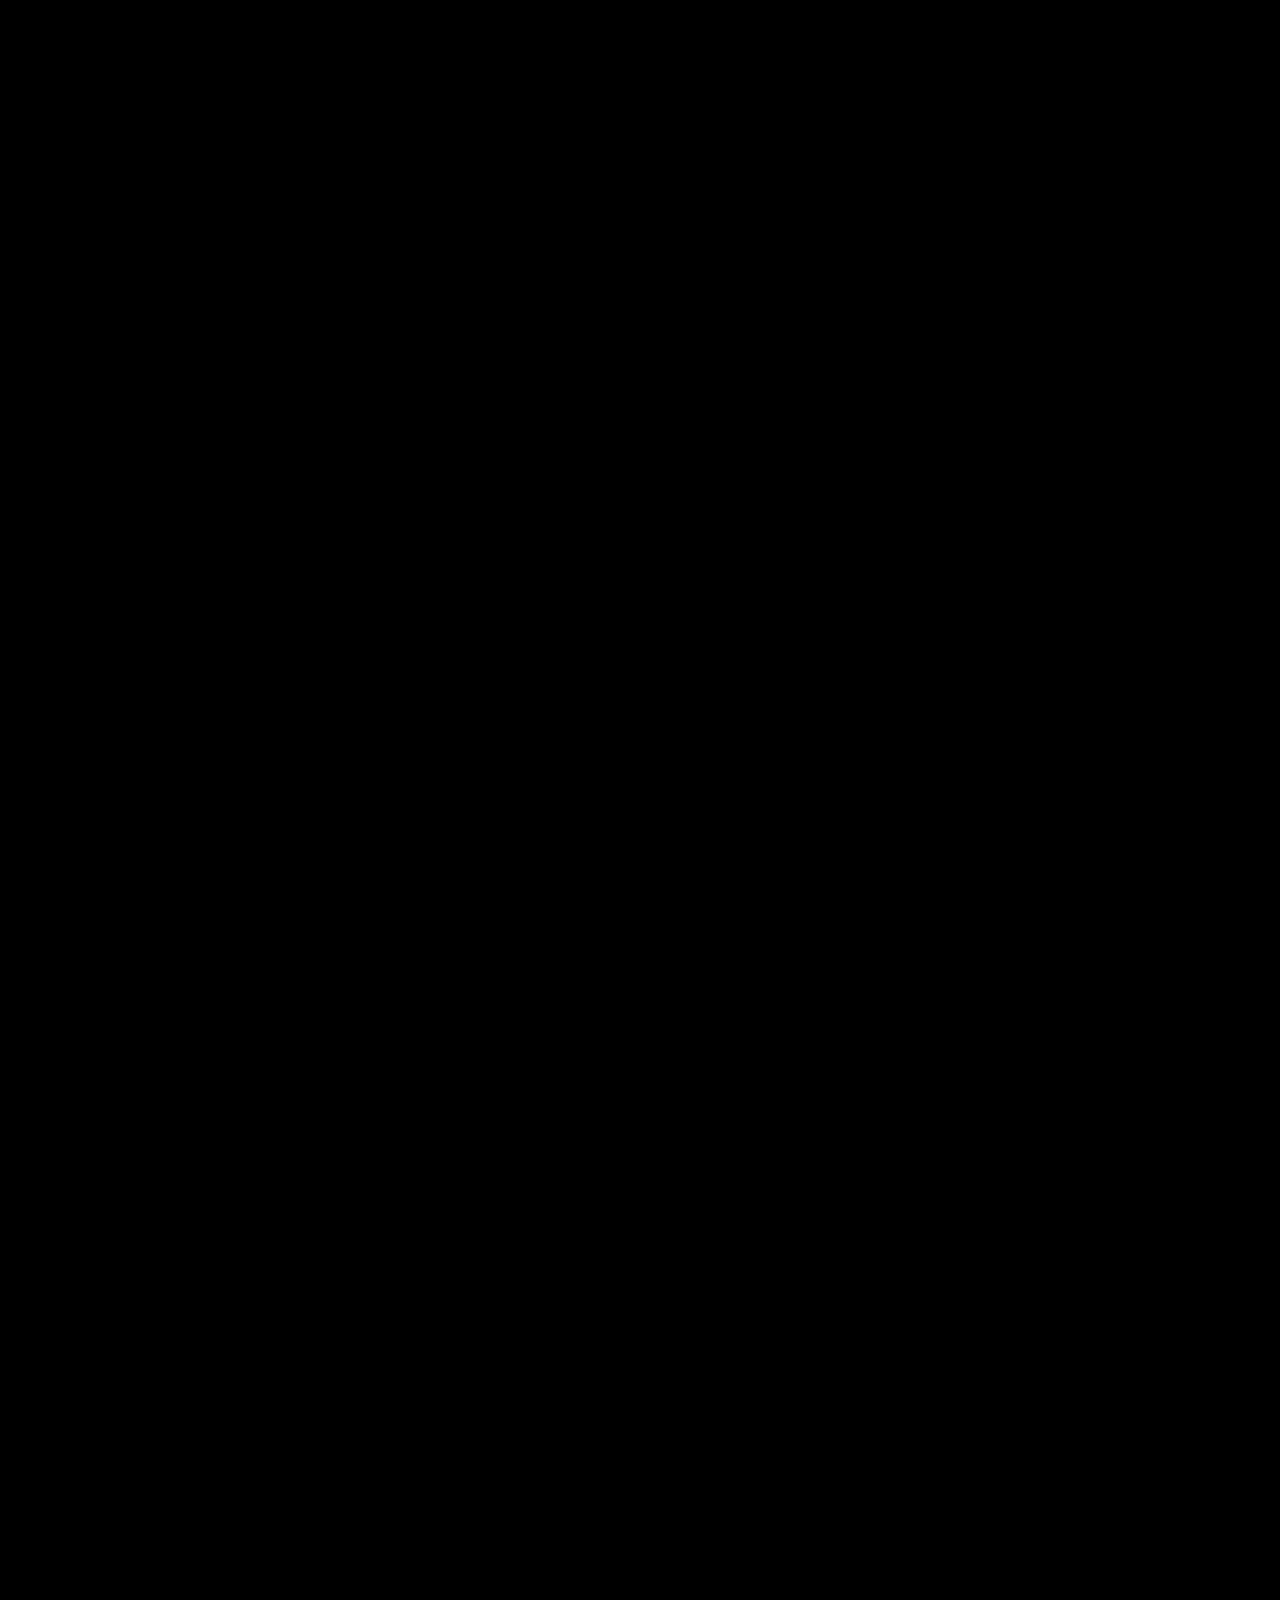
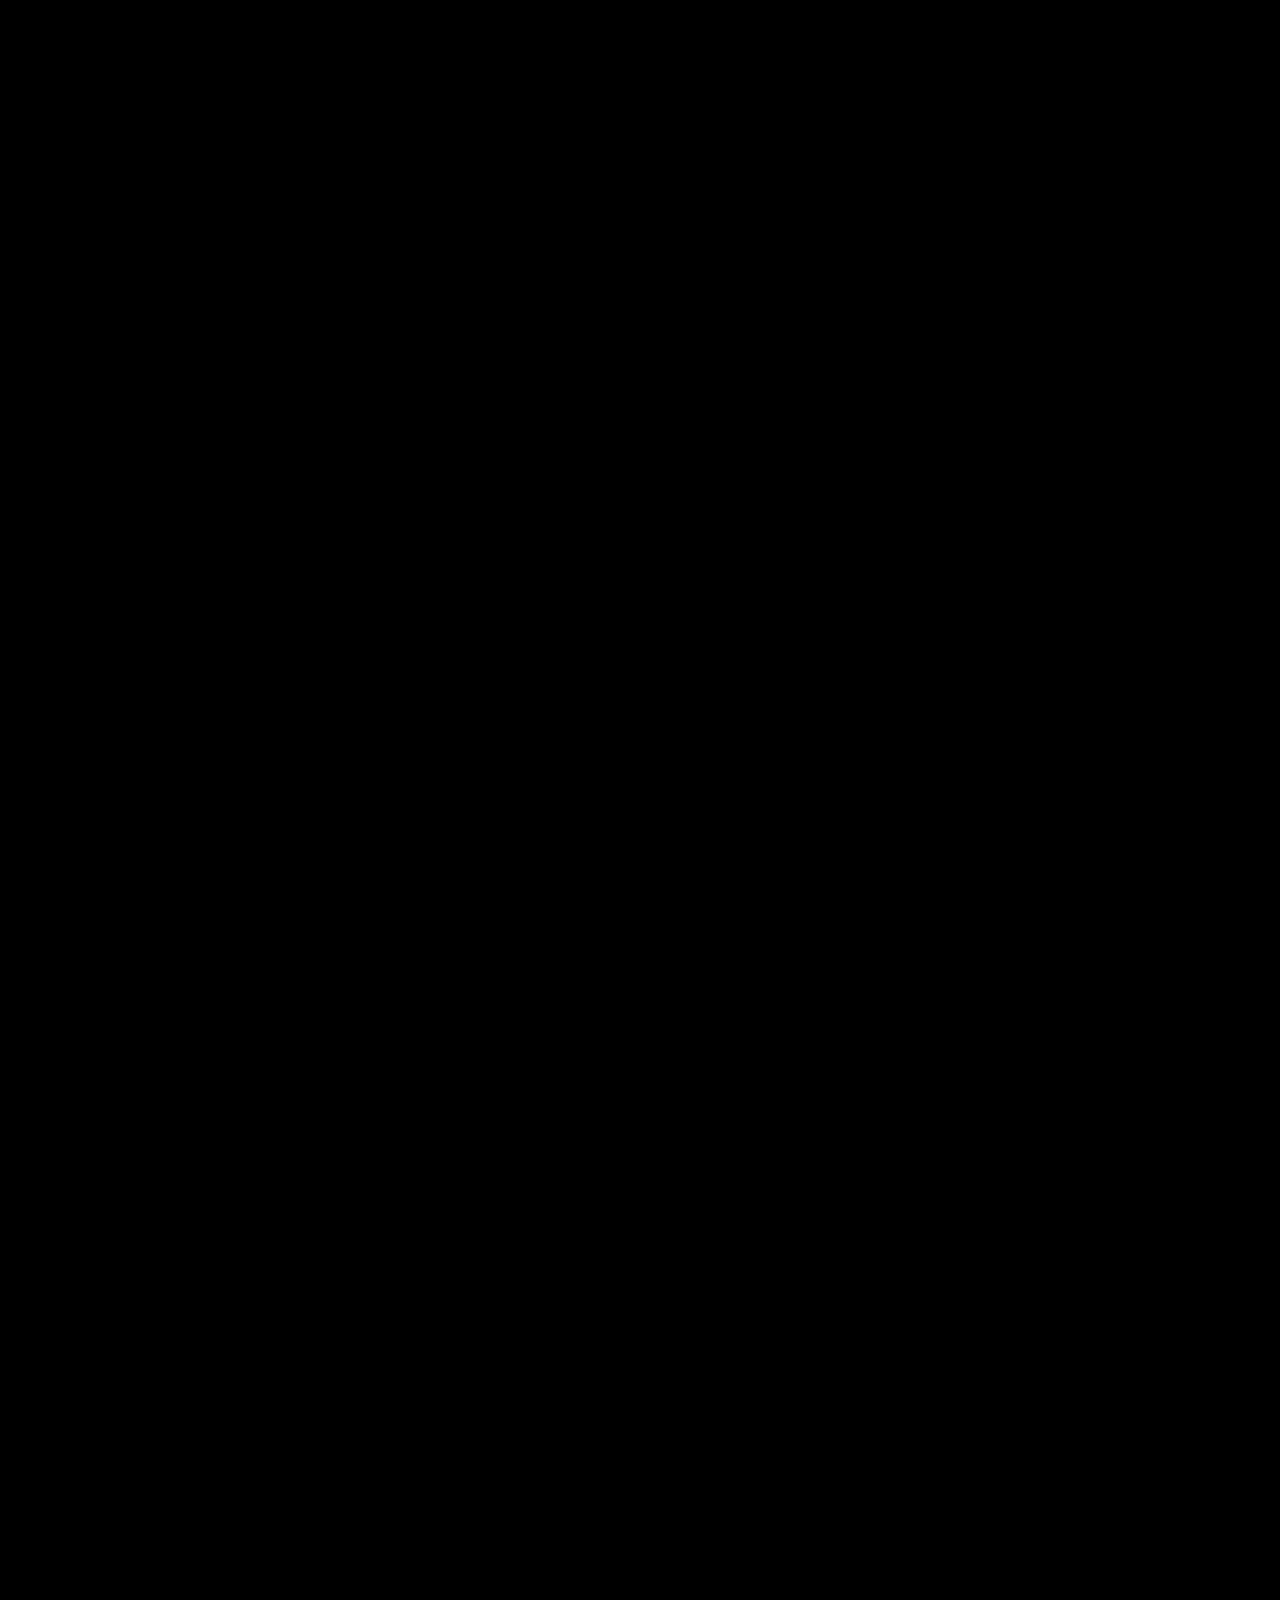
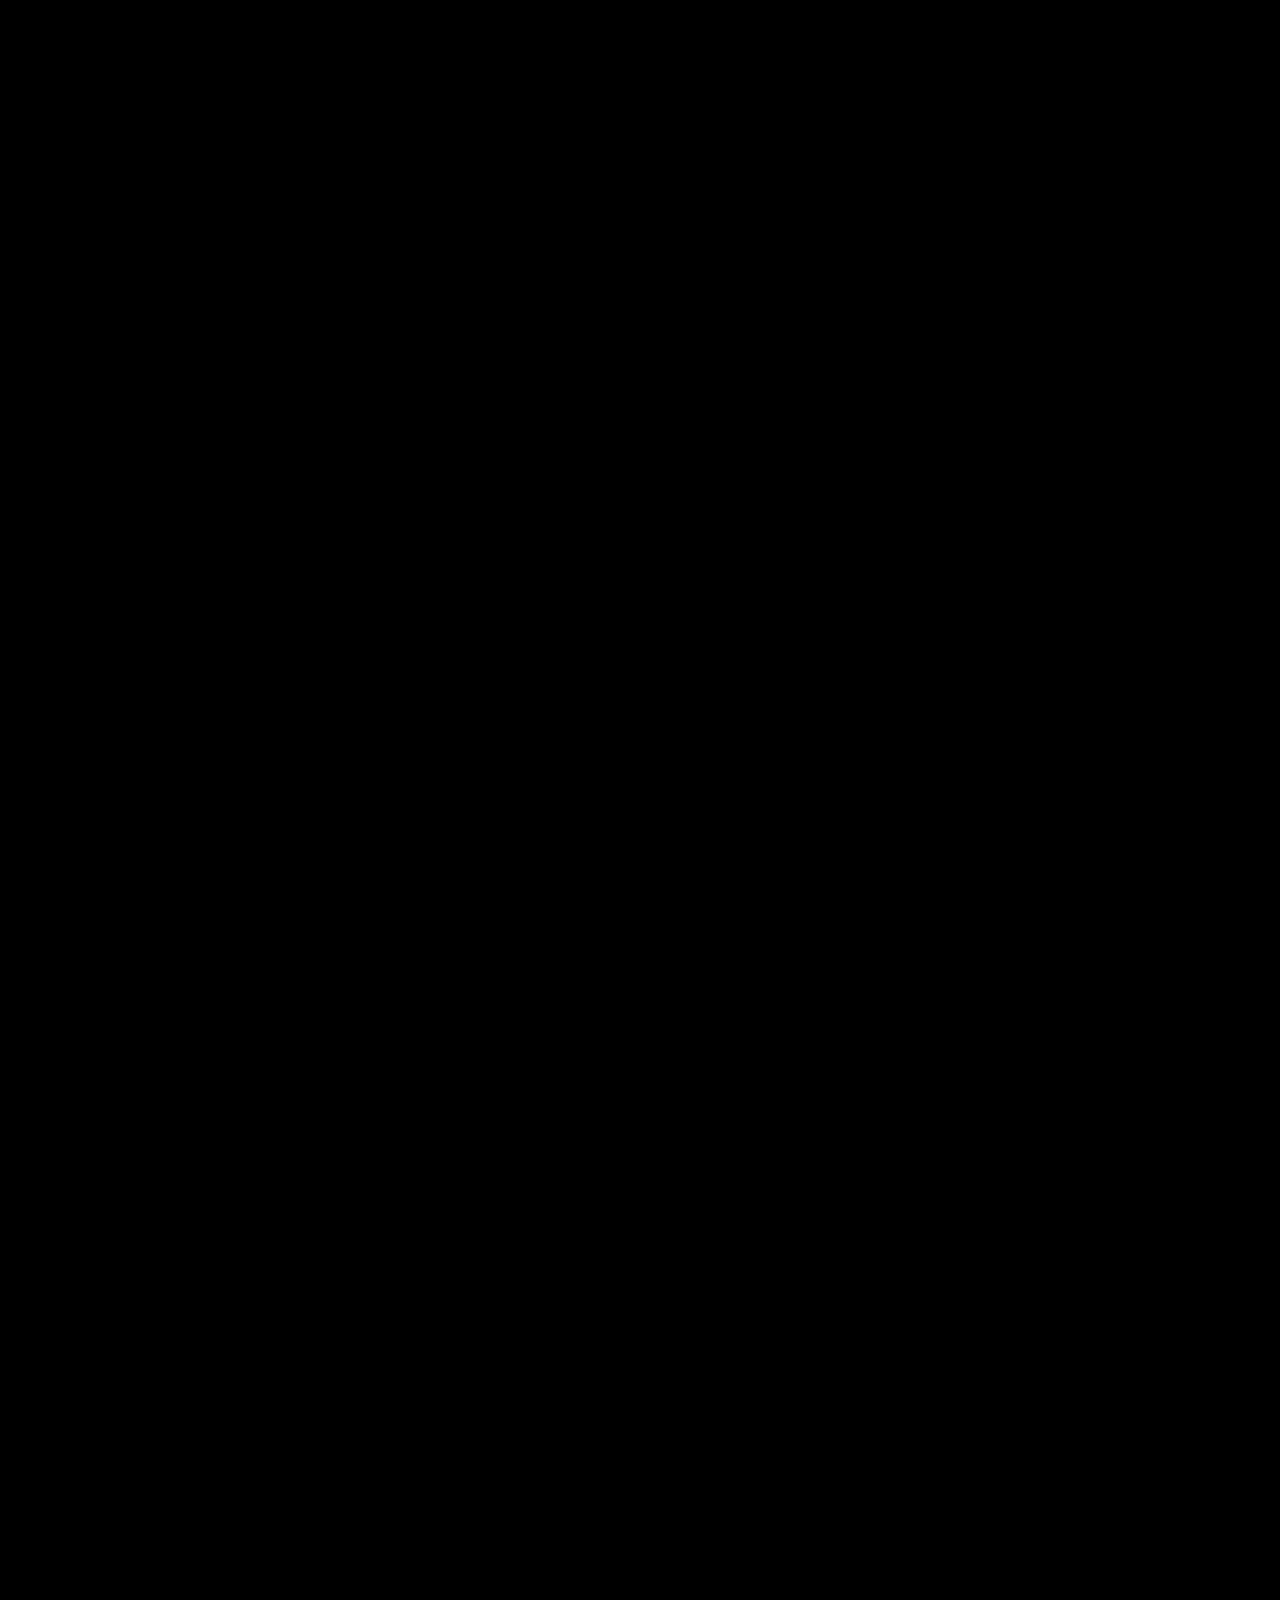
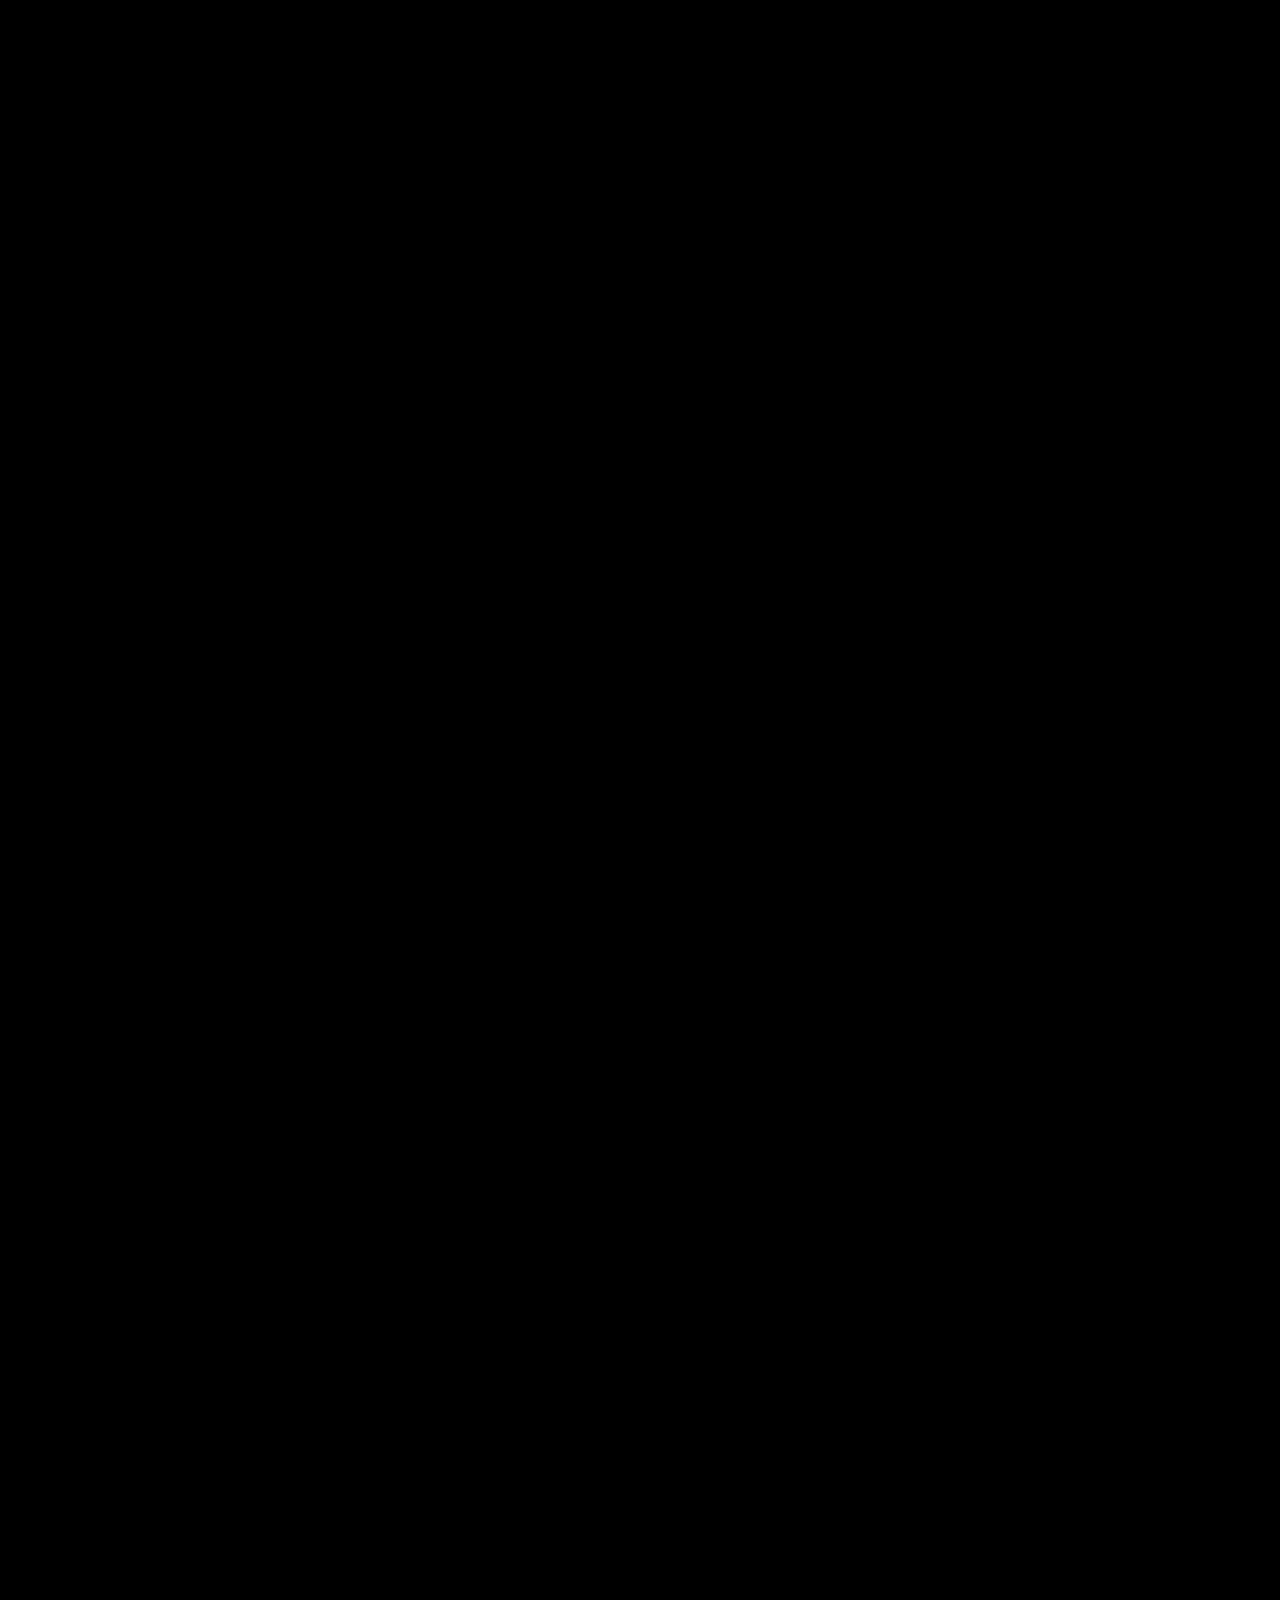
==== commit 618a632d: "2nd commit" ====
--- a/web/index.html
+++ b/web/index.html
@@ -3,51 +3,26 @@
 <head>
     <meta charset="UTF-8">
     <meta name="viewport" content="width=device-width, initial-scale=1.0">
-    <title>Nebula Studio - Project Aurora</title>
+    <title>Plenora - AI-Powered Website Builder</title>
+    <meta name="description" content="Plenora is a powerful drag & drop + AI website builder for everyone. Create stunning websites and Shopify stores with ease using our intuitive visual editor.">
+    <meta name="keywords" content="website builder, drag and drop, AI website builder, Shopify builder, visual editor, web design, no code">
+    <meta name="author" content="Plenora Studios">
+    <meta property="og:title" content="Plenora - AI-Powered Website Builder">
+    <meta property="og:description" content="Create stunning websites and Shopify stores with our drag & drop + AI website builder. Perfect for everyone, no coding required.">
+    <meta property="og:type" content="website">
+    <meta property="og:site_name" content="Plenora">
+    <meta name="twitter:card" content="summary_large_image">
+    <meta name="twitter:title" content="Plenora - AI-Powered Website Builder">
+    <meta name="twitter:description" content="Create stunning websites and Shopify stores with our drag & drop + AI website builder.">
+    <link rel="icon" type="image/x-icon" href="/favicon.ico">
     <script src="https://cdn.tailwindcss.com"></script>
-    <style>
-        body {
-            background: #000000;
-            min-height: 100vh;
-        }
-
-        .mobile-block {
-            display: none;
-            position: fixed;
-            top: 0;
-            left: 0;
-            width: 100%;
-            height: 100%;
-            background: linear-gradient(135deg, #0a0a0a 0%, #1a1a1a 100%);
-            z-index: 9999;
-            flex-direction: column;
-            align-items: center;
-            justify-content: center;
-            text-align: center;
-            padding: 2rem;
-        }
-
-        .mobile-card {
-            background: rgba(23, 23, 23, 0.8);
-            backdrop-filter: blur(20px);
-            border: 1px solid rgba(255, 255, 255, 0.1);
-            border-radius: 1rem;
-            padding: 3rem 2rem;
-            max-width: 400px;
-            width: 100%;
-            box-shadow: 0 25px 50px -12px rgba(0, 0, 0, 0.5);
-        }
-
-        @media (max-width: 1024px) {
-            .mobile-block {
-                display: flex;
-            }
-
-            .desktop-content {
-                display: none !important;
-            }
-        }
-    </style>
+
+    <script>
+        const link = document.createElement('link');
+        link.rel = 'stylesheet';
+        link.href = 'assets/css/css2.css?v=' + Date.now();
+        document.head.appendChild(link);
+    </script>
 
 </head>
 
@@ -92,6 +67,26 @@
                             d="M9 12l2 2 4-4m6 2a9 9 0 11-18 0 9 9 0 0118 0z"></path>
                     </svg>
                     Full feature compatibility
+                                    </svg>
+                                </div>
+                                <div class="min-w-0">
+                                    <p class="text-sm font-medium text-white">Hero Section</p>
+                                    <p class="text-xs text-slate-400">Main banner with call-to-action</p>
+                                </div>
+                            </div>
+                            <div class="section-item flex items-start gap-3 rounded-xl ring-1 p-4 ring-white/10 bg-white/5 hover:bg-white/10 cursor-pointer transition-colors">
+                                <div class="shrink-0 h-8 w-8 rounded-lg ring-1 grid place-items-center bg-white/5 ring-white/10 text-yellow-400">
+                                    <svg xmlns="http://www.w3.org/2000/svg" width="16" height="16" viewBox="0 0 24 24" fill="none" stroke="currentColor" stroke-width="2" stroke-linecap="round" stroke-linejoin="round">
+                                        <path d="M22 12h-4l-3 9L9 3l-3 9H2"></path>
+                                    </svg>
+                                </div>
+                                <div class="min-w-0">
+                                    <p class="text-sm font-medium text-white">Footer</p>
+                                    <p class="text-xs text-slate-400">Links and copyright info</p>
+                                </div>
+                            </div>
+                        </div>
+                    </div>
                 </div>
             </div>
         </div>
@@ -106,7 +101,7 @@
                 <div class="flex items-center gap-2">
 
 
-                    <img src="/logo.svg" class="h-4 w-4">
+                    <img src="/assets/logo/logo.svg" class="h-4 w-4">
 
                     <div
                         class="ml-3 hidden items-center gap-2 rounded-lg border px-2 py-1 text-xs sm:flex border-white/10 bg-white/5 text-slate-300">
@@ -117,7 +112,7 @@
                             <rect width="7" height="7" x="14" y="3" rx="1"></rect>
                             <rect width="7" height="7" x="14" y="14" rx="1"></rect>
                         </svg>
-                        Plenora Studios: Test
+                        Plenora: Untitled Project
                     </div>
                 </div>
                 <div class="flex items-center gap-2">
@@ -200,64 +195,53 @@
                     <div class="flex flex-col h-[calc(100vh-100px)]">
 <div class="flex-1 overflow-y-auto min-h-0 px-3 pb-6">
                         <div class="space-y-1 text-slate-300">
-                        <div class="rounded-lg pt-2 pr-2 pb-2 pl-2 space-y-3 bg-white/5">
+                        <div class="rounded-lg pt-2 pr-2 pb-2 pl-2 space-y-3 bg-white/5 max-h-64">
                             <div class="mb-1 flex items-center justify-between">
                                 <div class="flex items-center gap-2">
-                                    <svg xmlns="http://www.w3.org/2000/svg" width="24" height="24" viewBox="0 0 24 24" fill="none" stroke="currentColor" stroke-width="2" stroke-linecap="round" stroke-linejoin="round" class="h-4 w-4 text-sky-400">
-                                        <path d="M18 5a2 2 0 0 1 2 2v8.526a2 2 0 0 0 .212.897l1.068 2.127a1 1 0 0 1-.9 1.45H3.62a1 1 0 0 1-.9-1.45l1.068-2.127A2 2 0 0 0 4 15.526V7a2 2 0 0 1 2-2z">
-                                        </path>
-                                        <path d="M20.054 15.987H3.946"></path>
+                                    <svg xmlns="http://www.w3.org/2000/svg" width="16" height="16" fill="currentColor" viewBox="0 0 256 256" class="text-sky-400">
+                                        <path d="M208,88H48a16,16,0,0,0-16,16v96a16,16,0,0,0,16,16H208a16,16,0,0,0,16-16V104A16,16,0,0,0,208,88Zm0,112H48V104H208v96ZM48,64a8,8,0,0,1,8-8H200a8,8,0,0,1,0,16H56A8,8,0,0,1,48,64ZM64,32a8,8,0,0,1,8-8H184a8,8,0,0,1,0,16H72A8,8,0,0,1,64,32Z"></path>
                                     </svg>
-                                    <span class="text-xs font-medium">Desktop — 1200</span>
-                                </div>
-                                <span class="rounded-md px-1.5 py-0.5 text-[10px] bg-white/5 text-slate-400">Primary</span>
+                                    <span class="text-xs font-medium">Sections</span>
+                                </div>
+                                <button id="add-section-btn" class="rounded-md px-2 py-1 text-[10px] bg-white/5 text-slate-300 hover:bg-white/10 border border-white/10">+ Add</button>
+                            </div>
+                            <div class="overflow-y-auto max-h-48 min-h-[80px] rounded-md border border-dashed border-white/10 transition-colors">
+                            <ul id="sections-list" class="space-y-1 pl-6 text-xs pt-2">
+                                <!-- Sections will be added dynamically when user drags from modal -->
+                            </ul>
+                            <div id="sections-empty" class="text-center py-4 pl-6">
+                                <svg xmlns="http://www.w3.org/2000/svg" width="24" height="24" viewBox="0 0 24 24" fill="none" stroke="currentColor" stroke-width="1" stroke-linecap="round" stroke-linejoin="round" class="mx-auto mb-2 opacity-30 text-slate-400">
+                                    <rect width="18" height="18" x="3" y="3" rx="2"></rect>
+                                    <path d="M9 9h6v6H9z"></path>
+                                </svg>
+                                <p class="text-xs text-slate-400">No sections added</p>
+                                <p class="text-[10px] text-slate-500 mt-1">Drag sections here or click "+ Add"</p>
+                            </div>
+                            </div>
+                        </div>
+                                                <div class="rounded-lg pt-2 pr-2 pb-2 pl-2 space-y-3 bg-white/5">
+                            <div class="mb-1 flex items-center gap-2">
+                                <svg xmlns="http://www.w3.org/2000/svg" width="24" height="24" viewBox="0 0 24 24" fill="none" stroke="currentColor" stroke-width="2" stroke-linecap="round" stroke-linejoin="round" class="h-4 w-4 text-blue-400">
+                                    <rect width="18" height="18" x="3" y="3" rx="2"></rect>
+                                    <circle cx="9" cy="9" r="2"></circle>
+                                    <path d="m21 15-3.086-3.086a2 2 0 0 0-2.828 0L6 21"></path>
+                                </svg>
+                                <span class="text-xs font-medium">Components</span>
                             </div>
                             <ul class="space-y-1 pl-6 text-xs">
-                                <li class="flex items-center gap-2 rounded-md bg-sky-500/10 px-2 py-1">
-                                    <svg xmlns="http://www.w3.org/2000/svg" width="24" height="24" viewBox="0 0 24 24" fill="none" stroke="currentColor" stroke-width="2" stroke-linecap="round" stroke-linejoin="round" class="h-3.5 w-3.5 text-sky-400">
-                                        <path d="M12.83 2.18a2 2 0 0 0-1.66 0L2.6 6.08a1 1 0 0 0 0 1.83l8.58 3.91a2 2 0 0 0 1.66 0l8.58-3.9a1 1 0 0 0 0-1.83z">
-                                        </path>
-                                        <path d="M2 12a1 1 0 0 0 .58.91l8.6 3.91a2 2 0 0 0 1.65 0l8.58-3.9A1 1 0 0 0 22 12">
-                                        </path>
-                                        <path d="M2 17a1 1 0 0 0 .58.91l8.6 3.91a2 2 0 0 0 1.65 0l8.58-3.9A1 1 0 0 0 22 17">
-                                        </path>
-                                    </svg>
-                                    Header
-                                </li>
-                                <li class="flex items-center gap-2 rounded-md px-2 py-1 hover:bg-white/5">
-                                    <svg xmlns="http://www.w3.org/2000/svg" width="24" height="24" viewBox="0 0 24 24" fill="none" stroke="currentColor" stroke-width="2" stroke-linecap="round" stroke-linejoin="round" class="h-3.5 w-3.5 text-purple-400">
-                                        <rect width="18" height="18" x="3" y="3" rx="2" ry="2"></rect>
-                                        <circle cx="9" cy="9" r="2"></circle>
-                                        <path d="m21 15-3.086-3.086a2 2 0 0 0-2.828 0L6 21"></path>
-                                    </svg>
-                                    Hero
-                                </li>
-                                <li class="flex items-center gap-2 rounded-md px-2 py-1 hover:bg-white/5">
-                                    <svg xmlns="http://www.w3.org/2000/svg" width="24" height="24" viewBox="0 0 24 24" fill="none" stroke="currentColor" stroke-width="2" stroke-linecap="round" stroke-linejoin="round" class="h-3.5 w-3.5 text-emerald-400">
-                                        <rect width="18" height="18" x="3" y="3" rx="2"></rect>
-                                        <path d="M3 9h18"></path>
-                                        <path d="M3 15h18"></path>
-                                        <path d="M9 3v18"></path>
-                                        <path d="M15 3v18"></path>
-                                    </svg>
-                                    Features
-                                </li>
-                                <li class="flex items-center gap-2 rounded-md px-2 py-1 hover:bg-white/5">
-                                    <svg xmlns="http://www.w3.org/2000/svg" width="24" height="24" viewBox="0 0 24 24" fill="none" stroke="currentColor" stroke-width="2" stroke-linecap="round" stroke-linejoin="round" class="h-3.5 w-3.5 text-amber-400">
-                                        <rect width="20" height="14" x="2" y="5" rx="2"></rect>
-                                        <line x1="2" x2="22" y1="10" y2="10"></line>
-                                    </svg>
-                                    Pricing
-                                </li>
-                                <li class="flex items-center gap-2 rounded-md px-2 py-1 hover:bg-white/5">
-                                    <svg xmlns="http://www.w3.org/2000/svg" width="24" height="24" viewBox="0 0 24 24" fill="none" stroke="currentColor" stroke-width="2" stroke-linecap="round" stroke-linejoin="round" class="h-3.5 w-3.5 text-pink-400">
-                                        <path d="M16 10a2 2 0 0 1-2 2H6.828a2 2 0 0 0-1.414.586l-2.202 2.202A.71.71 0 0 1 2 14.286V4a2 2 0 0 1 2-2h10a2 2 0 0 1 2 2z">
-                                        </path>
-                                        <path d="M20 9a2 2 0 0 1 2 2v10.286a.71.71 0 0 1-1.212.502l-2.202-2.202A2 2 0 0 0 17.172 19H10a2 2 0 0 1-2-2v-1">
-                                        </path>
-                                    </svg>
-                                    Testimonials
-                                </li>
+                                <li class="flex items-center gap-2 rounded-md px-2 py-1 hover:bg-white/5 cursor-pointer">Button</li>
+                                <li class="flex items-center gap-2 rounded-md px-2 py-1 hover:bg-white/5 cursor-pointer">Card</li>
+                                <li class="flex items-center gap-2 rounded-md px-2 py-1 hover:bg-white/5 cursor-pointer">Section</li>
+                                <li class="flex items-center gap-2 rounded-md px-2 py-1 hover:bg-white/5 cursor-pointer">Background</li>
+                                <li class="flex items-center gap-2 rounded-md px-2 py-1 hover:bg-white/5 cursor-pointer">Logo</li>
+                                <li class="flex items-center gap-2 rounded-md px-2 py-1 hover:bg-white/5 cursor-pointer">Heading</li>
+                                <li class="flex items-center gap-2 rounded-md px-2 py-1 hover:bg-white/5 cursor-pointer">Header</li>
+                                <li class="flex items-center gap-2 rounded-md px-2 py-1 hover:bg-white/5 cursor-pointer">Hero</li>
+                                <li class="flex items-center gap-2 rounded-md px-2 py-1 hover:bg-white/5 cursor-pointer">Feature</li>
+                                <li class="flex items-center gap-2 rounded-md px-2 py-1 hover:bg-white/5 cursor-pointer">Pricing</li>
+                                <li class="flex items-center gap-2 rounded-md px-2 py-1 hover:bg-white/5 cursor-pointer">Testimonial</li>
+                                <li class="flex items-center gap-2 rounded-md px-2 py-1 hover:bg-white/5 cursor-pointer">Form</li>
+                                <li class="flex items-center gap-2 rounded-md px-2 py-1 hover:bg-white/5 cursor-pointer">Footer</li>
                             </ul>
                         </div>
                         <div class="rounded-lg pt-2 pr-2 pb-2 pl-2 space-y-3 bg-white/5">
@@ -289,56 +273,13 @@
                                 <li class="flex items-center gap-2 rounded-md px-2 py-1 hover:bg-white/5 cursor-pointer">Interactive</li>
                             </ul>
                         </div>
-                        <div class="rounded-lg pt-2 pr-2 pb-2 pl-2 space-y-3 bg-white/5">
-                            <div class="mb-1 flex items-center gap-2">
-                                <svg xmlns="http://www.w3.org/2000/svg" width="24" height="24" viewBox="0 0 24 24" fill="none" stroke="currentColor" stroke-width="2" stroke-linecap="round" stroke-linejoin="round" class="h-4 w-4 text-blue-400">
-                                    <rect width="18" height="18" x="3" y="3" rx="2"></rect>
-                                    <circle cx="9" cy="9" r="2"></circle>
-                                    <path d="m21 15-3.086-3.086a2 2 0 0 0-2.828 0L6 21"></path>
-                                </svg>
-                                <span class="text-xs font-medium">Components</span>
-                            </div>
-                            <ul class="space-y-1 pl-6 text-xs">
-                                <li class="flex items-center gap-2 rounded-md px-2 py-1 hover:bg-white/5 cursor-pointer">Button</li>
-                                <li class="flex items-center gap-2 rounded-md px-2 py-1 hover:bg-white/5 cursor-pointer">Card</li>
-                                <li class="flex items-center gap-2 rounded-md px-2 py-1 hover:bg-white/5 cursor-pointer">Section</li>
-                                <li class="flex items-center gap-2 rounded-md px-2 py-1 hover:bg-white/5 cursor-pointer">Background</li>
-                                <li class="flex items-center gap-2 rounded-md px-2 py-1 hover:bg-white/5 cursor-pointer">Logo</li>
-                                <li class="flex items-center gap-2 rounded-md px-2 py-1 hover:bg-white/5 cursor-pointer">Heading</li>
-                                <li class="flex items-center gap-2 rounded-md px-2 py-1 hover:bg-white/5 cursor-pointer">Header</li>
-                                <li class="flex items-center gap-2 rounded-md px-2 py-1 hover:bg-white/5 cursor-pointer">Hero</li>
-                                <li class="flex items-center gap-2 rounded-md px-2 py-1 hover:bg-white/5 cursor-pointer">Feature</li>
-                                <li class="flex items-center gap-2 rounded-md px-2 py-1 hover:bg-white/5 cursor-pointer">Pricing</li>
-                                <li class="flex items-center gap-2 rounded-md px-2 py-1 hover:bg-white/5 cursor-pointer">Testimonial</li>
-                                <li class="flex items-center gap-2 rounded-md px-2 py-1 hover:bg-white/5 cursor-pointer">Form</li>
-                                <li class="flex items-center gap-2 rounded-md px-2 py-1 hover:bg-white/5 cursor-pointer">Footer</li>
-                            </ul>
-                        </div>
-                        <div class="rounded-lg pt-2 pr-2 pb-2 pl-2 space-y-3 bg-white/5">
-                            <div class="mb-1 flex items-center gap-2">
-                                <svg xmlns="http://www.w3.org/2000/svg" width="24" height="24" viewBox="0 0 24 24" fill="none" stroke="currentColor" stroke-width="2" stroke-linecap="round" stroke-linejoin="round" class="h-4 w-4 text-indigo-400">
-                                    <path d="M11 21.73a2 2 0 0 0 2 0l7-4A2 2 0 0 0 21 16V8a2 2 0 0 0-1-1.73l-7-4a2 2 0 0 0-2 0l-7 4A2 2 0 0 0 3 8v8a2 2 0 0 0 1 1.73z">
-                                    </path>
-                                    <path d="M12 22V12"></path>
-                                    <polyline points="3.29 7 12 12 20.71 7"></polyline>
-                                    <path d="m7.5 4.27 9 5.15"></path>
-                                </svg>
-                                <span class="text-xs font-medium">Assets</span>
-                            </div>
-                            <div class="grid grid-cols-3 gap-2">
-                                <div class="aspect-video overflow-hidden rounded-md bg-gradient-to-br from-purple-500/20 to-pink-500/20 border border-white/10">
-                                </div>
-                                <div class="aspect-video overflow-hidden rounded-md bg-gradient-to-br from-blue-500/20 to-cyan-500/20 border border-white/10">
-                                </div>
-                                <div class="aspect-video overflow-hidden rounded-md bg-gradient-to-br from-green-500/20 to-emerald-500/20 border border-white/10">
-                                </div>
-                            </div>
-                        </div>
+
+
                     </div>
                 </div></div></aside>
 
                 <!-- Canvas -->
-                <main id="main-content" class="relative md:col-span-6 bg-white/[0.01] backdrop-blur-sm">
+                <main id="main-content" class="relative md:col-span-6 bg-white/[0.05] backdrop-blur-sm">
                     <div class="flex items-center gap-2 border-b px-3 py-2 text-xs border-white/10 text-slate-300">
                         <svg xmlns="http://www.w3.org/2000/svg" width="24" height="24" viewBox="0 0 24 24" fill="none"
                             stroke="currentColor" stroke-width="2" stroke-linecap="round" stroke-linejoin="round"
@@ -348,12 +289,37 @@
                             <path d="M7 19h5"></path>
                             <rect width="6" height="10" x="16" y="12" rx="2"></rect>
                         </svg>
-                        <span>Breakpoint</span>
-                        <span class="rounded-md px-1.5 py-0.5 bg-white/5">Desktop</span>
+                        <span>Devices</span>
+                        <div class="relative">
+                            <button id="device-dropdown" class="rounded-md px-1.5 py-0.5 bg-white/5 hover:bg-white/10 flex items-center gap-1">
+                                <span id="selected-device">Desktop</span>
+                                <svg xmlns="http://www.w3.org/2000/svg" width="12" height="12" viewBox="0 0 24 24" fill="none" stroke="currentColor" stroke-width="2" stroke-linecap="round" stroke-linejoin="round">
+                                    <path d="m6 9 6 6 6-6"/>
+                                </svg>
+                            </button>
+                            <div id="device-options" class="absolute top-full left-0 mt-1 bg-zinc-800 border border-white/10 rounded-md shadow-lg z-50 hidden">
+                                <button class="device-option block w-full px-3 py-1.5 text-xs text-left hover:bg-white/10" data-device="Desktop" data-width="1200">Desktop</button>
+                                <button class="device-option block w-full px-3 py-1.5 text-xs text-left hover:bg-white/10" data-device="Tablet" data-width="768">Tablet</button>
+                                <button class="device-option block w-full px-3 py-1.5 text-xs text-left hover:bg-white/10" data-device="Mobile" data-width="375">Mobile</button>
+                            </div>
+                        </div>
                         <span class="text-slate-500">|</span>
-                        <span>1200</span>
+                        <div class="relative flex items-center">
+                            <input id="width-input" type="text" value="1200" class="w-16 px-1.5 py-0.5 text-xs bg-white/5 border border-white/10 rounded-l-md text-slate-300 focus:outline-none focus:border-white/20">
+                            <button id="width-dropdown" class="px-1 py-0.5 bg-white/5 border border-l-0 border-white/10 rounded-r-md hover:bg-white/10 flex items-center">
+                                <svg xmlns="http://www.w3.org/2000/svg" width="10" height="10" viewBox="0 0 24 24" fill="none" stroke="currentColor" stroke-width="2" stroke-linecap="round" stroke-linejoin="round">
+                                    <path d="m6 9 6 6 6-6"/>
+                                </svg>
+                            </button>
+                            <div id="width-options" class="absolute top-full left-0 mt-1 bg-zinc-800 border border-white/10 rounded-md shadow-lg z-50 hidden">
+                                <button class="width-option block w-full px-3 py-1.5 text-xs text-left hover:bg-white/10" data-width="100%">100%</button>
+                                <button class="width-option block w-full px-3 py-1.5 text-xs text-left hover:bg-white/10" data-width="1200">1200px</button>
+                                <button class="width-option block w-full px-3 py-1.5 text-xs text-left hover:bg-white/10" data-width="768">768px</button>
+                                <button class="width-option block w-full px-3 py-1.5 text-xs text-left hover:bg-white/10" data-width="375">375px</button>
+                            </div>
+                        </div>
                         <div class="ml-auto flex items-center gap-1">
-                            <button class="rounded-md border p-1 border-white/10 bg-white/5 hover:bg-white/10">
+                            <button id="undo" class="rounded-md border p-1 border-white/10 bg-white/5 hover:bg-white/10">
                                 <svg xmlns="http://www.w3.org/2000/svg" width="24" height="24" viewBox="0 0 24 24"
                                     fill="none" stroke="currentColor" stroke-width="2" stroke-linecap="round"
                                     stroke-linejoin="round" class="h-4 w-4">
@@ -361,7 +327,7 @@
                                     <path d="M4 9h10.5a5.5 5.5 0 0 1 5.5 5.5a5.5 5.5 0 0 1-5.5 5.5H11"></path>
                                 </svg>
                             </button>
-                            <button class="rounded-md border p-1 border-white/10 bg-white/5 hover:bg-white/10">
+                            <button id="redo" class="rounded-md border p-1 border-white/10 bg-white/5 hover:bg-white/10">
                                 <svg xmlns="http://www.w3.org/2000/svg" width="24" height="24" viewBox="0 0 24 24"
                                     fill="none" stroke="currentColor" stroke-width="2" stroke-linecap="round"
                                     stroke-linejoin="round" class="h-4 w-4">
@@ -372,9 +338,31 @@
                         </div>
                     </div>
 
-                    <iframe class=" h-full w-full" src="https://navchetna.tech/">
-            
-                    </iframe>
+<div id="canvas-container" style=" width: 100%; position: relative; overflow-y: auto; overflow-x: hidden;" class="h-[calc(100vh-100px)] w-full relative overflow-y-auto overflow-x-hidden">
+    <div id="design-canvas" 
+         class="bg-zinc-950 w-full relative min-h-screen" 
+         style="min-height: 800px;">
+        <!-- Design area content will be added here -->
+        <div class="absolute inset-0 flex items-center justify-center text-slate-500 text-sm">
+            <div class="text-center">
+                <svg xmlns="http://www.w3.org/2000/svg" 
+                     width="48" height="48" 
+                     viewBox="0 0 24 24" 
+                     fill="none" 
+                     stroke="currentColor" 
+                     stroke-width="1" 
+                     stroke-linecap="round" 
+                     stroke-linejoin="round" 
+                     class="mx-auto mb-4 opacity-30">
+                    <rect width="18" height="18" x="3" y="3" rx="2"></rect>
+                    <path d="M9 9h6v6H9z"></path>
+                </svg>
+                <p class="opacity-50">Drop sections here to start building</p>
+            </div>
+        </div>
+    </div>
+</div>
+
                 </main>
 
                 <!-- Right panel -->
@@ -411,6 +399,26 @@
                     </div>
 
                     <div class="space-y-3 overflow-y-auto">
+                                                <div class="rounded-lg pt-2 pr-2 pb-2 pl-2 space-y-3 bg-white/5">
+                            <div class="mb-1 flex items-center justify-between">
+                                <div class="flex items-center gap-2">
+                                    <svg xmlns="http://www.w3.org/2000/svg" width="24" height="24" viewBox="0 0 24 24" fill="none" stroke="currentColor" stroke-width="2" stroke-linecap="round" stroke-linejoin="round" class="h-4 w-4 text-indigo-400">
+                                        <path d="M11 21.73a2 2 0 0 0 2 0l7-4A2 2 0 0 0 21 16V8a2 2 0 0 0-1-1.73l-7-4a2 2 0 0 0-2 0l-7 4A2 2 0 0 0 3 8v8a2 2 0 0 0 1 1.73z">
+                                        </path>
+                                        <path d="M12 22V12"></path>
+                                        <polyline points="3.29 7 12 12 20.71 7"></polyline>
+                                        <path d="m7.5 4.27 9 5.15"></path>
+                                    </svg>
+                                    <span class="text-xs font-medium">Assets</span>
+                                </div>
+                                <button id="add-asset-btn" class="rounded-md px-2 py-1 text-[10px] bg-white/5 text-slate-300 hover:bg-white/10 border border-white/10">+ Add</button>
+                            </div>
+                            <div id="assets-grid" class="grid grid-cols-3 gap-2 hidden">
+                            </div>
+                            <div id="assets-empty" class="text-center py-4">
+                                <p class="text-xs text-slate-400">No assets added</p>
+                            </div>
+                        </div>
                         <div class="rounded-lg pt-3 pr-3 pb-3 pl-3 space-y-3 bg-white/5">
                             <div class="mb-2 flex items-center justify-between text-xs">
                                 <span class="text-slate-300">Position</span>
@@ -519,59 +527,211 @@
         </div>
     </div>
 
-
     <script>
-        // Mobile device detection and blocking
-        function isMobileDevice() {
-            const userAgent = navigator.userAgent.toLowerCase();
-            const mobileKeywords = ['android', 'iphone', 'ipad', 'ipod', 'blackberry', 'windows phone', 'mobile'];
-            return mobileKeywords.some(keyword => userAgent.includes(keyword)) || window.innerWidth <= 1024;
-        }
-
-        if (isMobileDevice()) {
-            document.querySelector('.desktop-content').style.display = 'none';
-            document.querySelector('.mobile-block').style.display = 'flex';
-        }
-
-        // Sidebar toggle functionality
-        let leftSidebarOpen = true;
-        let rightSidebarOpen = true;
-        const sidebarToggle = document.getElementById('sidebar-toggle');
-        const floatingToggle = document.getElementById('floating-toggle');
-        const sidebar = document.getElementById('sidebar');
-        const rightSidebarToggle = document.getElementById('right-sidebar-toggle');
-        const floatingRightToggle = document.getElementById('floating-right-toggle');
-        const rightSidebar = document.getElementById('right-sidebar');
-        const mainContent = document.getElementById('main-content');
+        const modalScript = document.createElement('script');
+        modalScript.src = 'assets/js/m7x9k2p8.js?v=' + Date.now();
+        document.head.appendChild(modalScript);
         
-        function updateLayout() {
-            if (leftSidebarOpen && rightSidebarOpen) {
-                mainContent.className = 'relative md:col-span-6 bg-white/[0.01] backdrop-blur-sm';
-            } else if (leftSidebarOpen || rightSidebarOpen) {
-                mainContent.className = 'relative md:col-span-9 bg-white/[0.01] backdrop-blur-sm';
-            } else {
-                mainContent.className = 'relative md:col-span-12 bg-white/[0.01] backdrop-blur-sm';
+        const ctrlScript = document.createElement('script');
+        ctrlScript.src = 'assets/js/ctrls.js?v=' + Date.now();
+        document.head.appendChild(ctrlScript);
+        
+        // Device selector functionality
+        document.addEventListener('DOMContentLoaded', function() {
+            const dropdown = document.getElementById('device-dropdown');
+            const options = document.getElementById('device-options');
+            const selectedDevice = document.getElementById('selected-device');
+            const widthInput = document.getElementById('width-input');
+            const widthDropdown = document.getElementById('width-dropdown');
+            const widthOptions = document.getElementById('width-options');
+            const canvas = document.getElementById('design-canvas');
+
+            function updateCanvasWidth(width) {
+                if (canvas) {
+                    if (width === '100%') {
+                        canvas.style.maxWidth = '100%';
+                        canvas.style.margin = '0';
+                    } else {
+                        canvas.style.maxWidth = width + 'px';
+                        canvas.style.margin = '0 auto';
+                    }
+                }
             }
-        }
+
+            // Device dropdown
+            if (dropdown && options) {
+                dropdown.addEventListener('click', function(e) {
+                    e.stopPropagation();
+                    options.classList.toggle('hidden');
+                    widthOptions.classList.add('hidden');
+                });
+
+                document.querySelectorAll('.device-option').forEach(option => {
+                    option.addEventListener('click', function() {
+                        const device = this.dataset.device;
+                        const width = this.dataset.width;
+                        
+                        if (selectedDevice) selectedDevice.textContent = device;
+                        if (widthInput) widthInput.value = width;
+                        
+                        updateCanvasWidth(width);
+                        options.classList.add('hidden');
+                    });
+                });
+            }
+
+            // Width dropdown
+            if (widthDropdown && widthOptions) {
+                widthDropdown.addEventListener('click', function(e) {
+                    e.stopPropagation();
+                    widthOptions.classList.toggle('hidden');
+                    options.classList.add('hidden');
+                });
+
+                document.querySelectorAll('.width-option').forEach(option => {
+                    option.addEventListener('click', function() {
+                        const width = this.dataset.width;
+                        if (widthInput) widthInput.value = width;
+                        updateCanvasWidth(width);
+                        widthOptions.classList.add('hidden');
+                    });
+                });
+            }
+
+            // Width input change
+            if (widthInput) {
+                widthInput.addEventListener('input', function() {
+                    const width = this.value;
+                    updateCanvasWidth(width);
+                });
+            }
+
+            // Close dropdowns when clicking outside
+            document.addEventListener('click', function() {
+                if (options) options.classList.add('hidden');
+                if (widthOptions) widthOptions.classList.add('hidden');
+            });
+        });
         
-        function toggleLeftSidebar() {
-            leftSidebarOpen = !leftSidebarOpen;
-            sidebar.style.display = leftSidebarOpen ? 'block' : 'none';
-            floatingToggle.style.display = leftSidebarOpen ? 'none' : 'block';
-            updateLayout();
-        }
+        // Context menu for sections
+        let contextMenu = null;
+        let currentSection = null;
         
-        function toggleRightSidebar() {
-            rightSidebarOpen = !rightSidebarOpen;
-            rightSidebar.style.display = rightSidebarOpen ? 'block' : 'none';
-            floatingRightToggle.style.display = rightSidebarOpen ? 'none' : 'block';
-            updateLayout();
-        }
+        document.addEventListener('contextmenu', function(e) {
+            const section = e.target.closest('.section-element, [data-section]');
+            if (section) {
+                e.preventDefault();
+                currentSection = section;
+                
+                if (!contextMenu) {
+                    contextMenu = document.createElement('div');
+                    contextMenu.className = 'fixed z-[9999] hidden';
+                    contextMenu.innerHTML = `
+                        <div class="w-80">
+                            <div class="bg-black/80 border-white/10 border rounded-lg p-3 shadow-xl backdrop-blur">
+                                <div class="flex items-center gap-2 p-2 rounded-lg bg-white/5 border border-white/10">
+                                    <input id="prompt" type="text" placeholder="Create Section with Plenora AI" class="flex-1 bg-transparent outline-none text-xs placeholder:text-gray-500 px-1 text-white">
+                                    <button id="run-btn" type="button" class="inline-flex items-center gap-1 px-2 py-1 text-xs rounded-md bg-blue-400 text-black hover:bg-blue-300 transition">
+                                        <span class="run-text">Run</span>
+                                        <svg class="run-icon" xmlns="http://www.w3.org/2000/svg" width="12" height="12" viewBox="0 0 24 24" fill="none" stroke="currentColor" stroke-width="2" stroke-linecap="round" stroke-linejoin="round">
+                                            <path d="M5 12h14"></path>
+                                            <path d="m12 5 7 7-7 7"></path>
+                                        </svg>
+                                        <svg class="loading-icon hidden animate-spin" xmlns="http://www.w3.org/2000/svg" width="12" height="12" viewBox="0 0 24 24" fill="none" stroke="currentColor" stroke-width="2" stroke-linecap="round" stroke-linejoin="round">
+                                            <path d="M21 12a9 9 0 11-6.219-8.56"/>
+                                        </svg>
+                                    </button>
+                                </div>
+                                <div class="mt-2 flex gap-1 overflow-x-auto">
+                                    <button type="button" class="suggestion-btn flex-shrink-0 text-[10px] px-2 py-1 rounded bg-white/5 border border-white/10 hover:bg-white/10 text-white" data-prompt="Create a hero banner with large headline, subtitle, and call-to-action button">
+                                        Hero banner
+                                    </button>
+                                    <button type="button" class="suggestion-btn flex-shrink-0 text-[10px] px-2 py-1 rounded bg-white/5 border border-white/10 hover:bg-white/10 text-white" data-prompt="Create pricing cards with 3 plans showing features, price, and signup button">
+                                        Pricing cards
+                                    </button>
+                                    <button type="button" class="suggestion-btn flex-shrink-0 text-[10px] px-2 py-1 rounded bg-white/5 border border-white/10 hover:bg-white/10 text-white" data-prompt="Create a testimonial section similar to those on Airbnb's homepage with avatar, quote, and customer name">
+                                        Testimonials
+                                    </button>
+                                    <button type="button" class="suggestion-btn flex-shrink-0 text-[10px] px-2 py-1 rounded bg-white/5 border border-white/10 hover:bg-white/10 text-white" data-prompt="Create a product card with image at the top, product title, price, short description, and an 'Add to Cart' button">
+                                        Product card
+                                    </button>
+                                    <button type="button" class="suggestion-btn flex-shrink-0 text-[10px] px-2 py-1 rounded bg-white/5 border border-white/10 hover:bg-white/10 text-white" data-prompt="Create a contact form with name, email, message fields and submit button">
+                                        Contact form
+                                    </button>
+                                    <button type="button" class="suggestion-btn flex-shrink-0 text-[10px] px-2 py-1 rounded bg-white/5 border border-white/10 hover:bg-white/10 text-white" data-prompt="Create a feature section with icons, titles, and descriptions in a grid layout">
+                                        Features grid
+                                    </button>
+                                </div>
+                                <p class="mt-2 text-[10px] text-gray-500">Enter what component you want in the section</p>
+                            </div>
+                        </div>
+                    `;
+                    document.body.appendChild(contextMenu);
+                    
+                    // Add event listeners for all suggestion buttons
+                    contextMenu.querySelectorAll('.suggestion-btn').forEach(btn => {
+                        btn.addEventListener('click', function() {
+                            const prompt = this.dataset.prompt || this.textContent.trim();
+                            contextMenu.querySelector('#prompt').value = prompt;
+                        });
+                    });
+                    
+                    // Add run button functionality
+                    contextMenu.querySelector('#run-btn').addEventListener('click', function() {
+                        const prompt = contextMenu.querySelector('#prompt').value.trim();
+                        if (prompt && currentSection) {
+                            // Show loading in button
+                            const runText = this.querySelector('.run-text');
+                            const runIcon = this.querySelector('.run-icon');
+                            const loadingIcon = this.querySelector('.loading-icon');
+                            
+                            runText.textContent = 'Loading...';
+                            runIcon.classList.add('hidden');
+                            loadingIcon.classList.remove('hidden');
+                            this.disabled = true;
+                            
+                            // Show loading in section
+                            const originalContent = currentSection.innerHTML;
+                            currentSection.innerHTML = `
+                                <div class="flex items-center justify-center p-8">
+                                    <div class="flex items-center gap-2 text-slate-300">
+                                        <svg class="animate-spin" xmlns="http://www.w3.org/2000/svg" width="20" height="20" viewBox="0 0 24 24" fill="none" stroke="currentColor" stroke-width="2" stroke-linecap="round" stroke-linejoin="round">
+                                            <path d="M21 12a9 9 0 11-6.219-8.56"/>
+                                        </svg>
+                                        <span class="text-sm">Generating content...</span>
+                                    </div>
+                                </div>
+                            `;
+                            
+                            // Simulate loading for 5 seconds
+                            setTimeout(() => {
+                                // Reset button
+                                runText.textContent = 'Run';
+                                runIcon.classList.remove('hidden');
+                                loadingIcon.classList.add('hidden');
+                                this.disabled = false;
+                                
+                                // Reset section (or replace with generated content)
+                                currentSection.innerHTML = originalContent;
+                                
+                                // Hide context menu
+                                contextMenu.classList.add('hidden');
+                            }, 5000);
+                        }
+                    });
+                }
+                
+                contextMenu.style.left = e.pageX + 'px';
+                contextMenu.style.top = e.pageY + 'px';
+                contextMenu.classList.remove('hidden');
+            }
+        });
         
-        sidebarToggle.addEventListener('click', toggleLeftSidebar);
-        floatingToggle.addEventListener('click', toggleLeftSidebar);
-        rightSidebarToggle.addEventListener('click', toggleRightSidebar);
-        floatingRightToggle.addEventListener('click', toggleRightSidebar);
+        document.addEventListener('click', function(e) {
+            if (contextMenu && !contextMenu.contains(e.target)) {
+                contextMenu.classList.add('hidden');
+            }
+        });
     </script>
 
 </body>
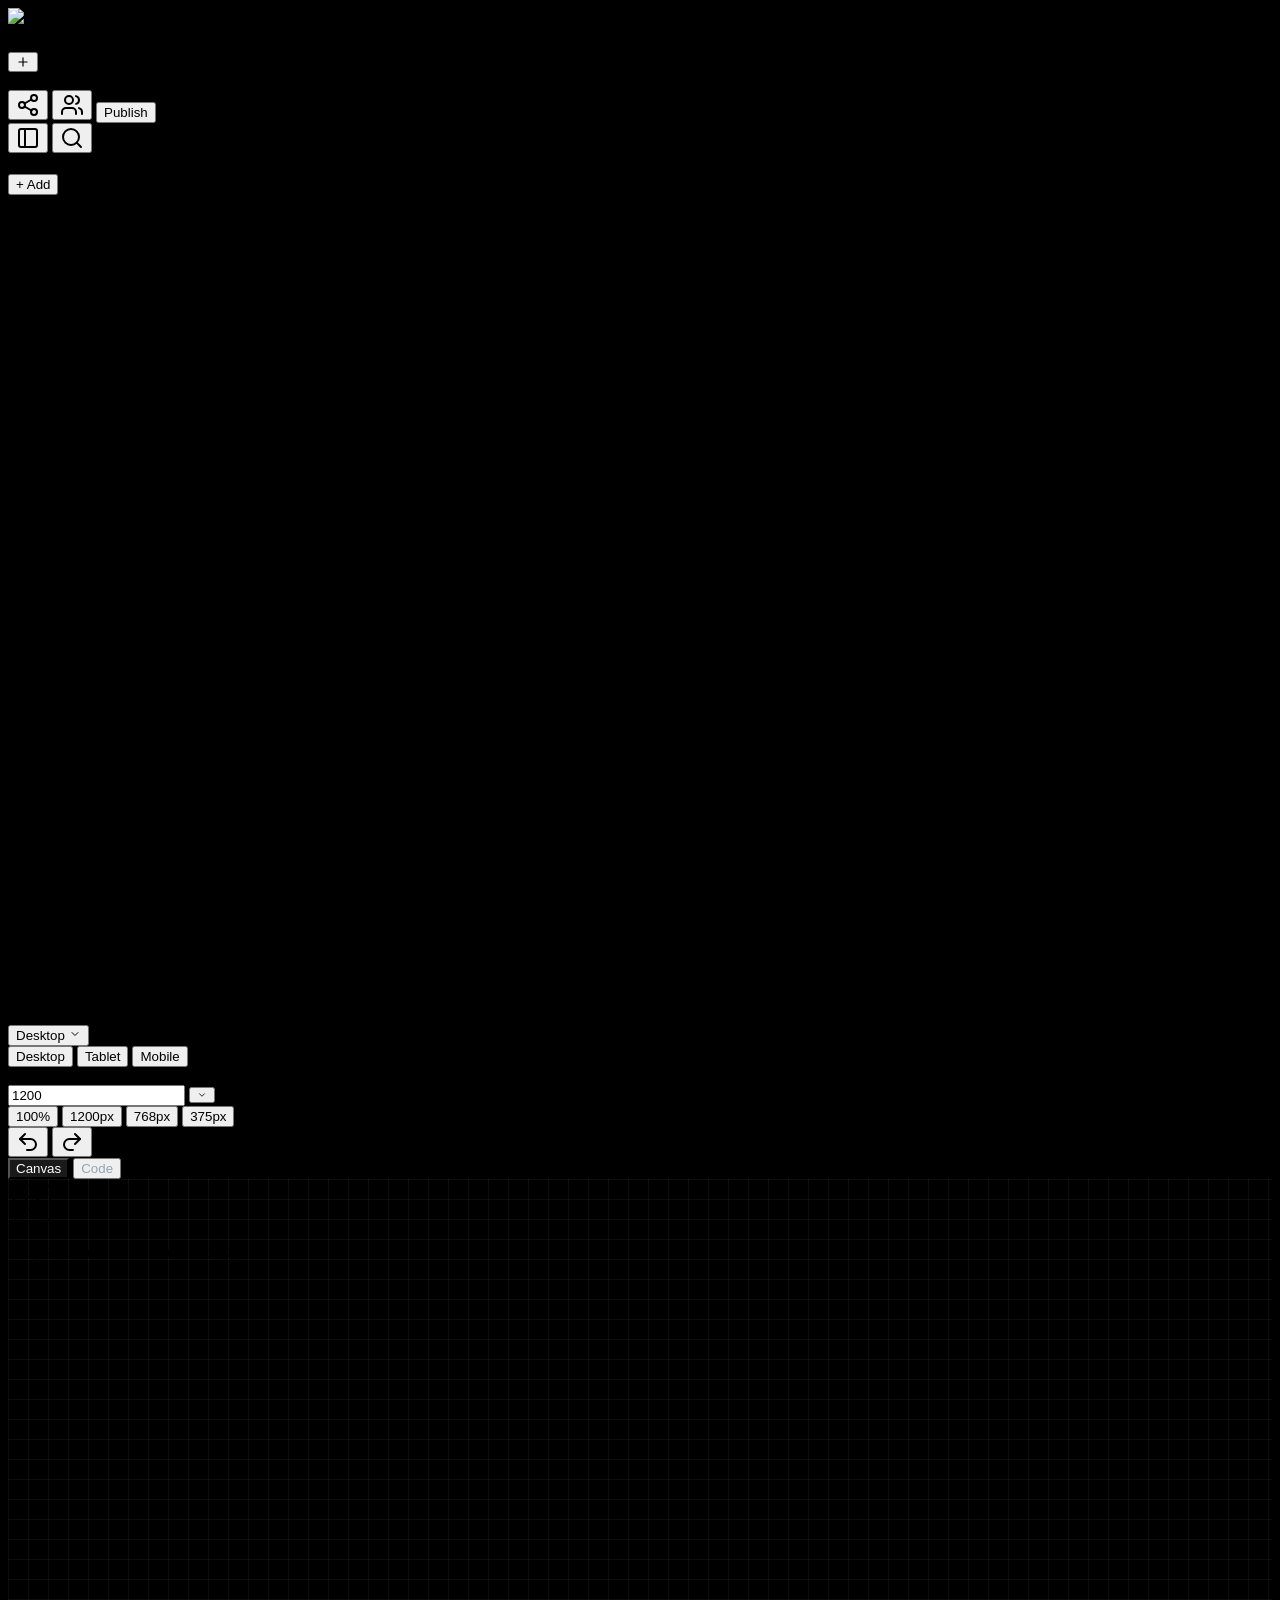
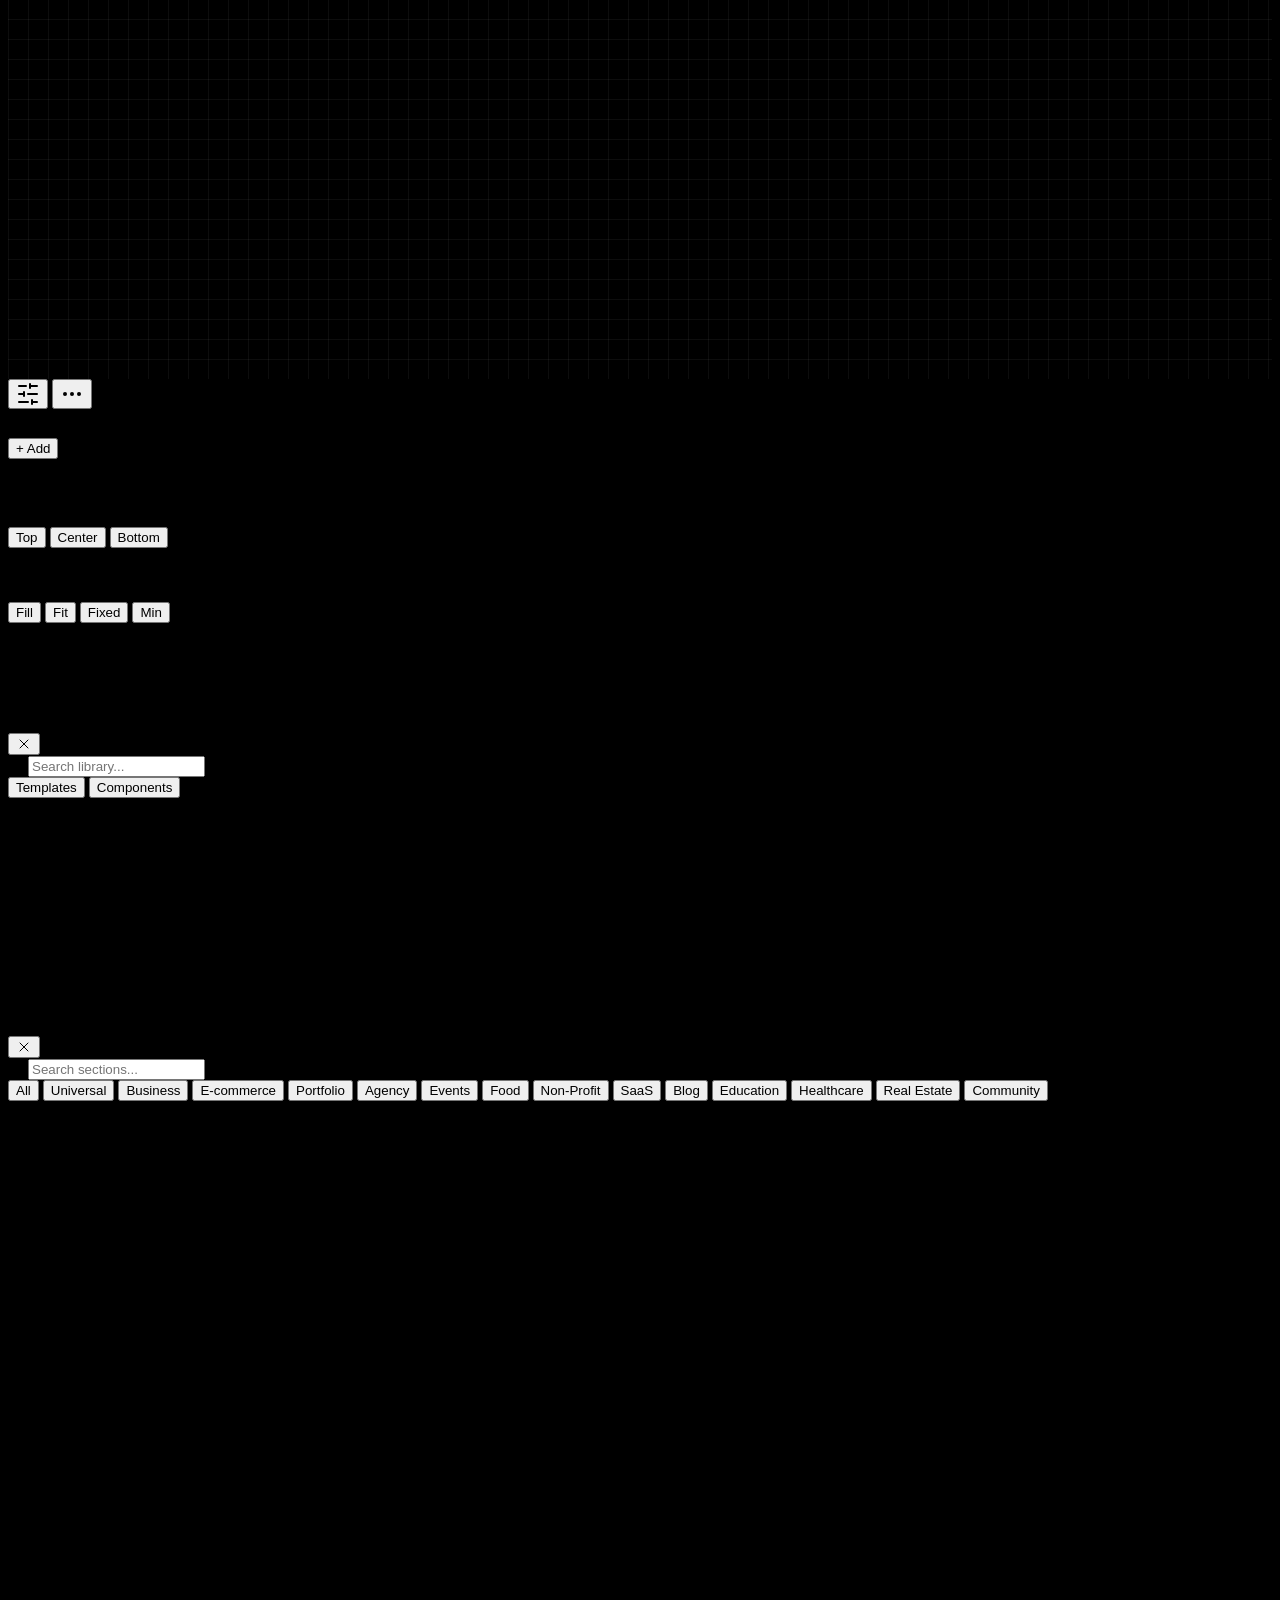
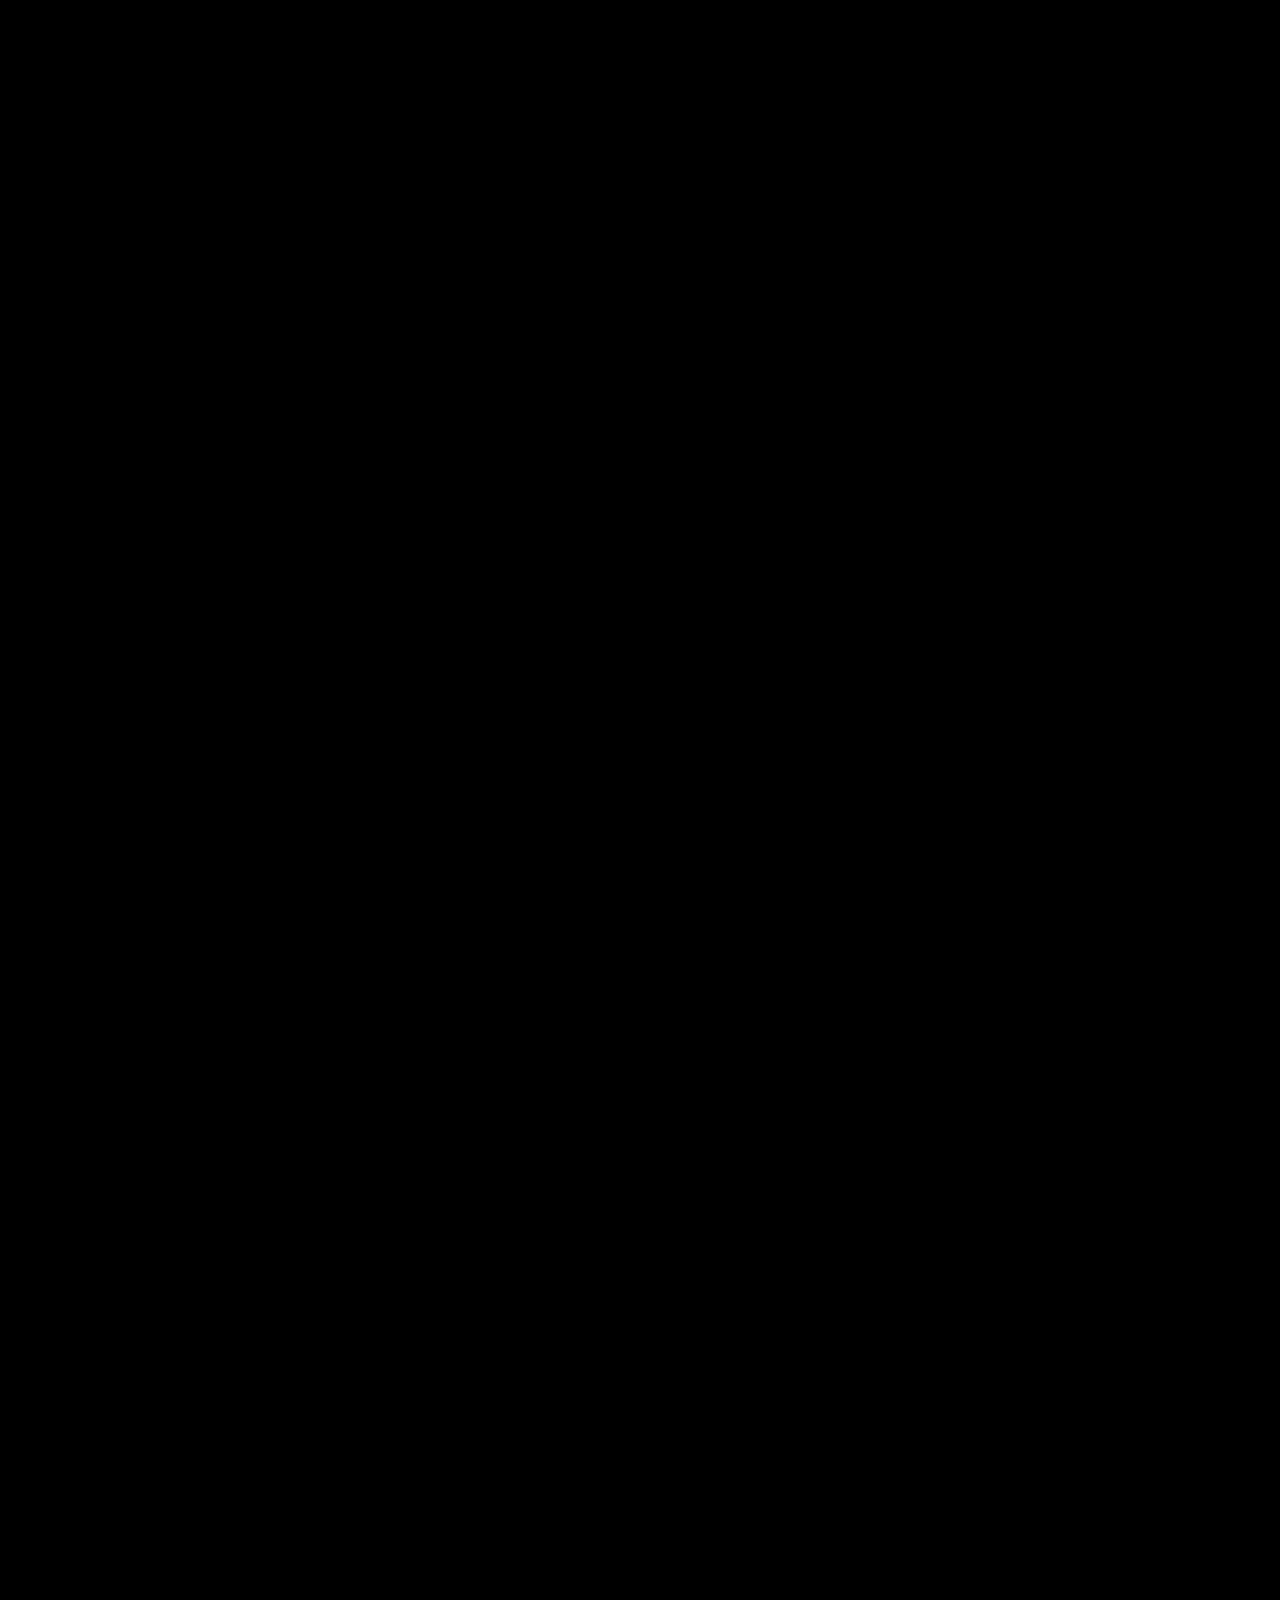
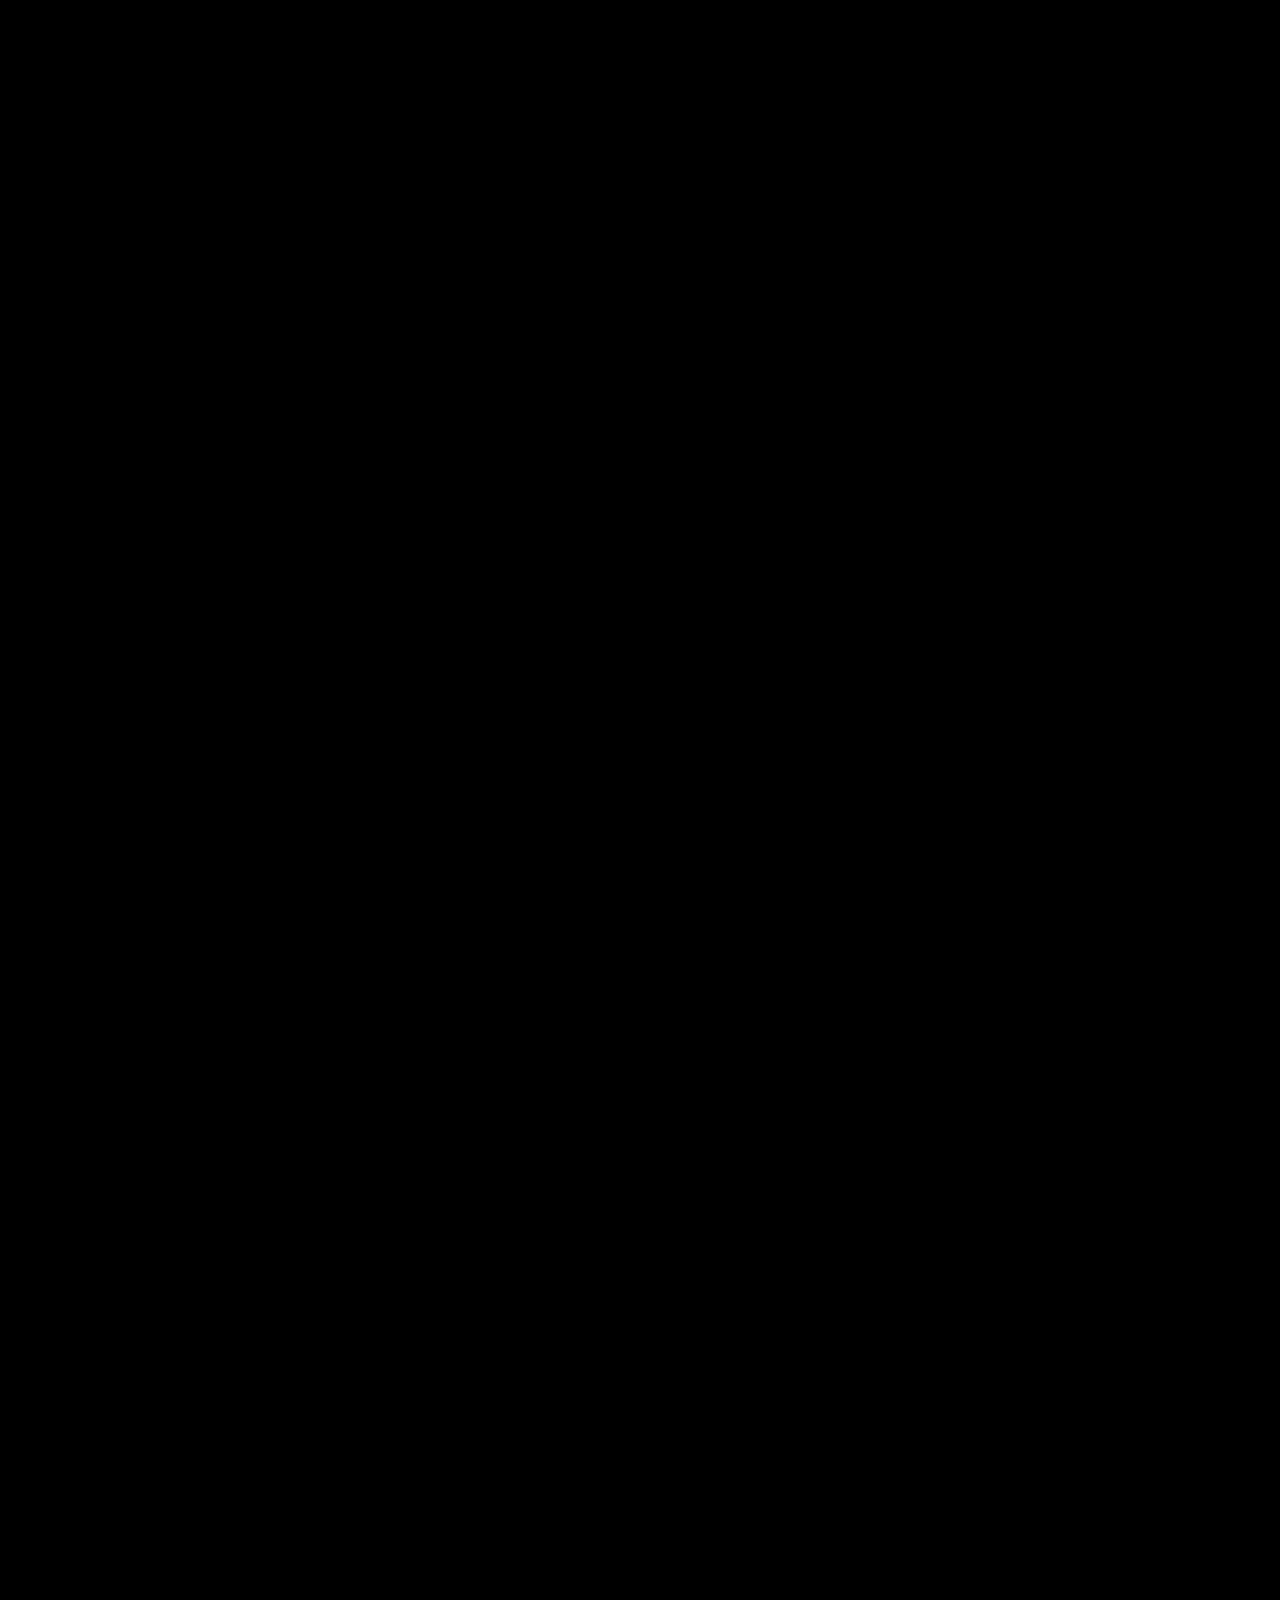
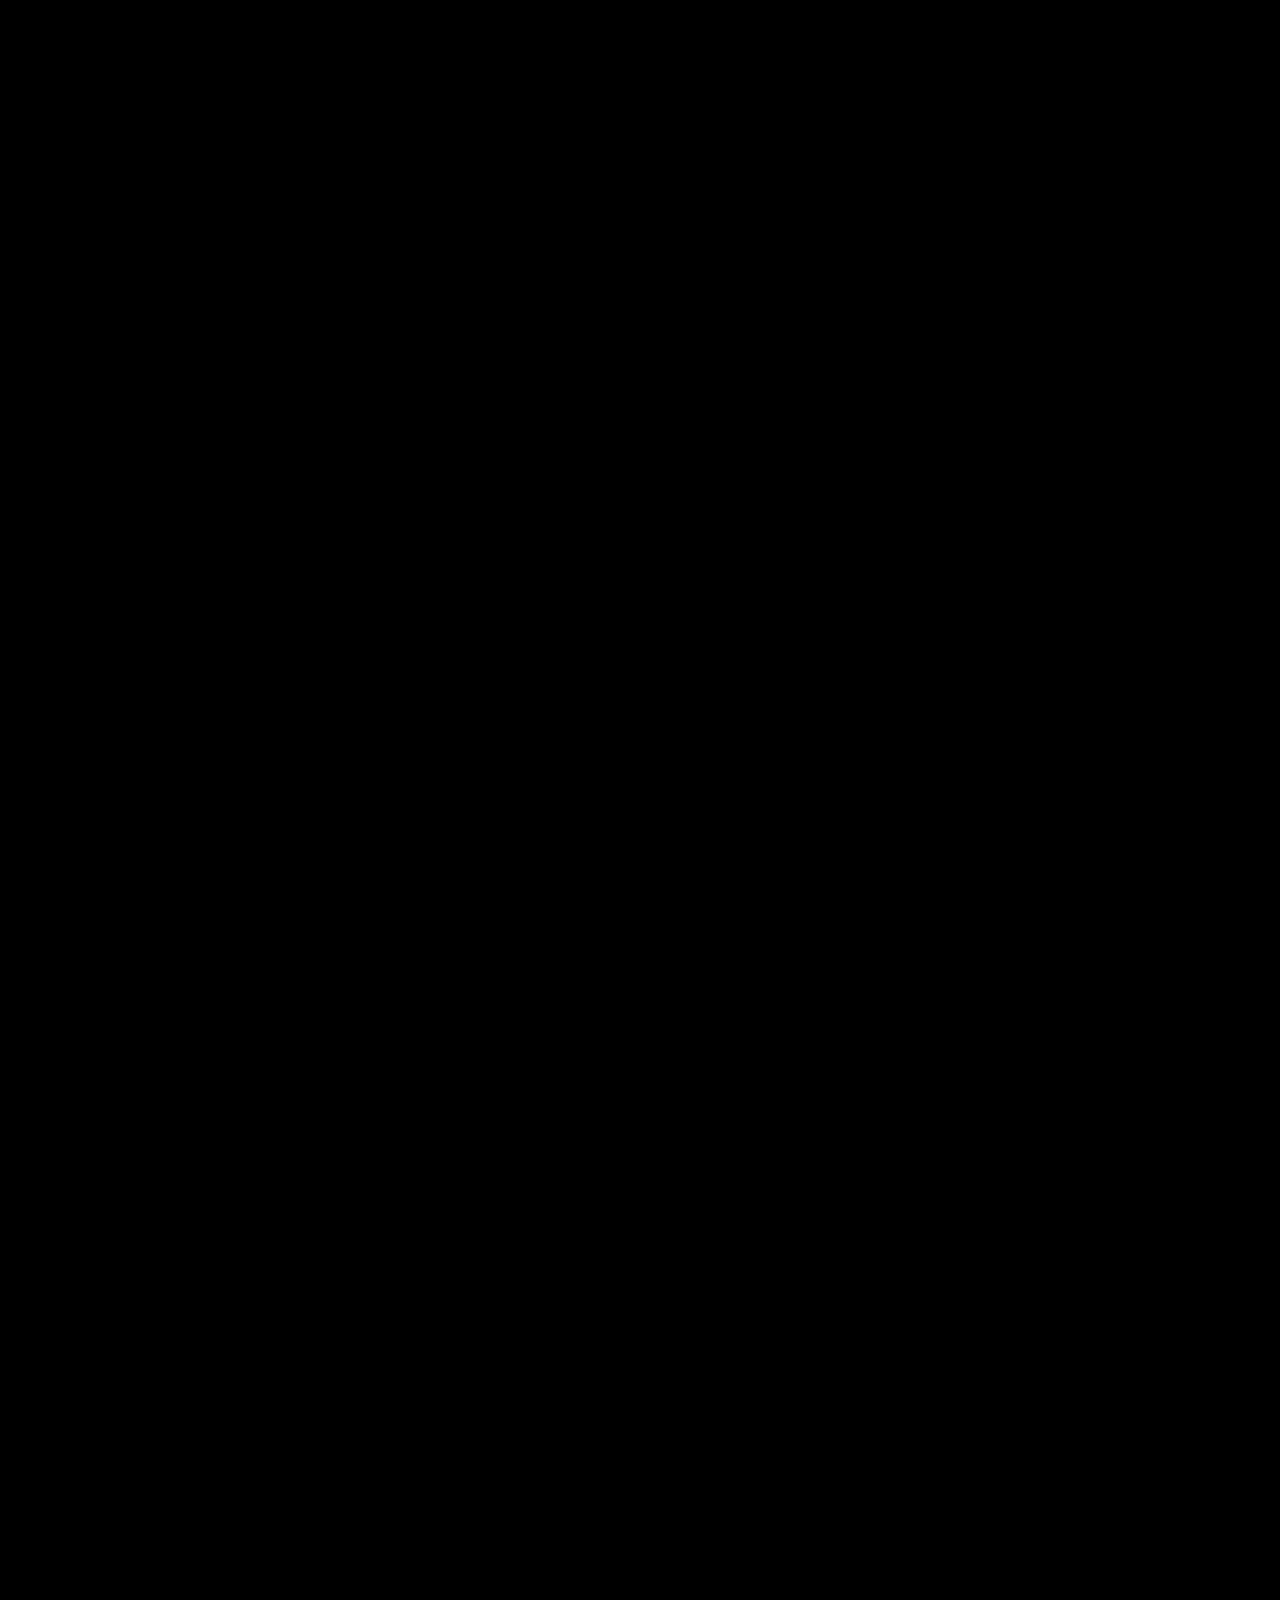
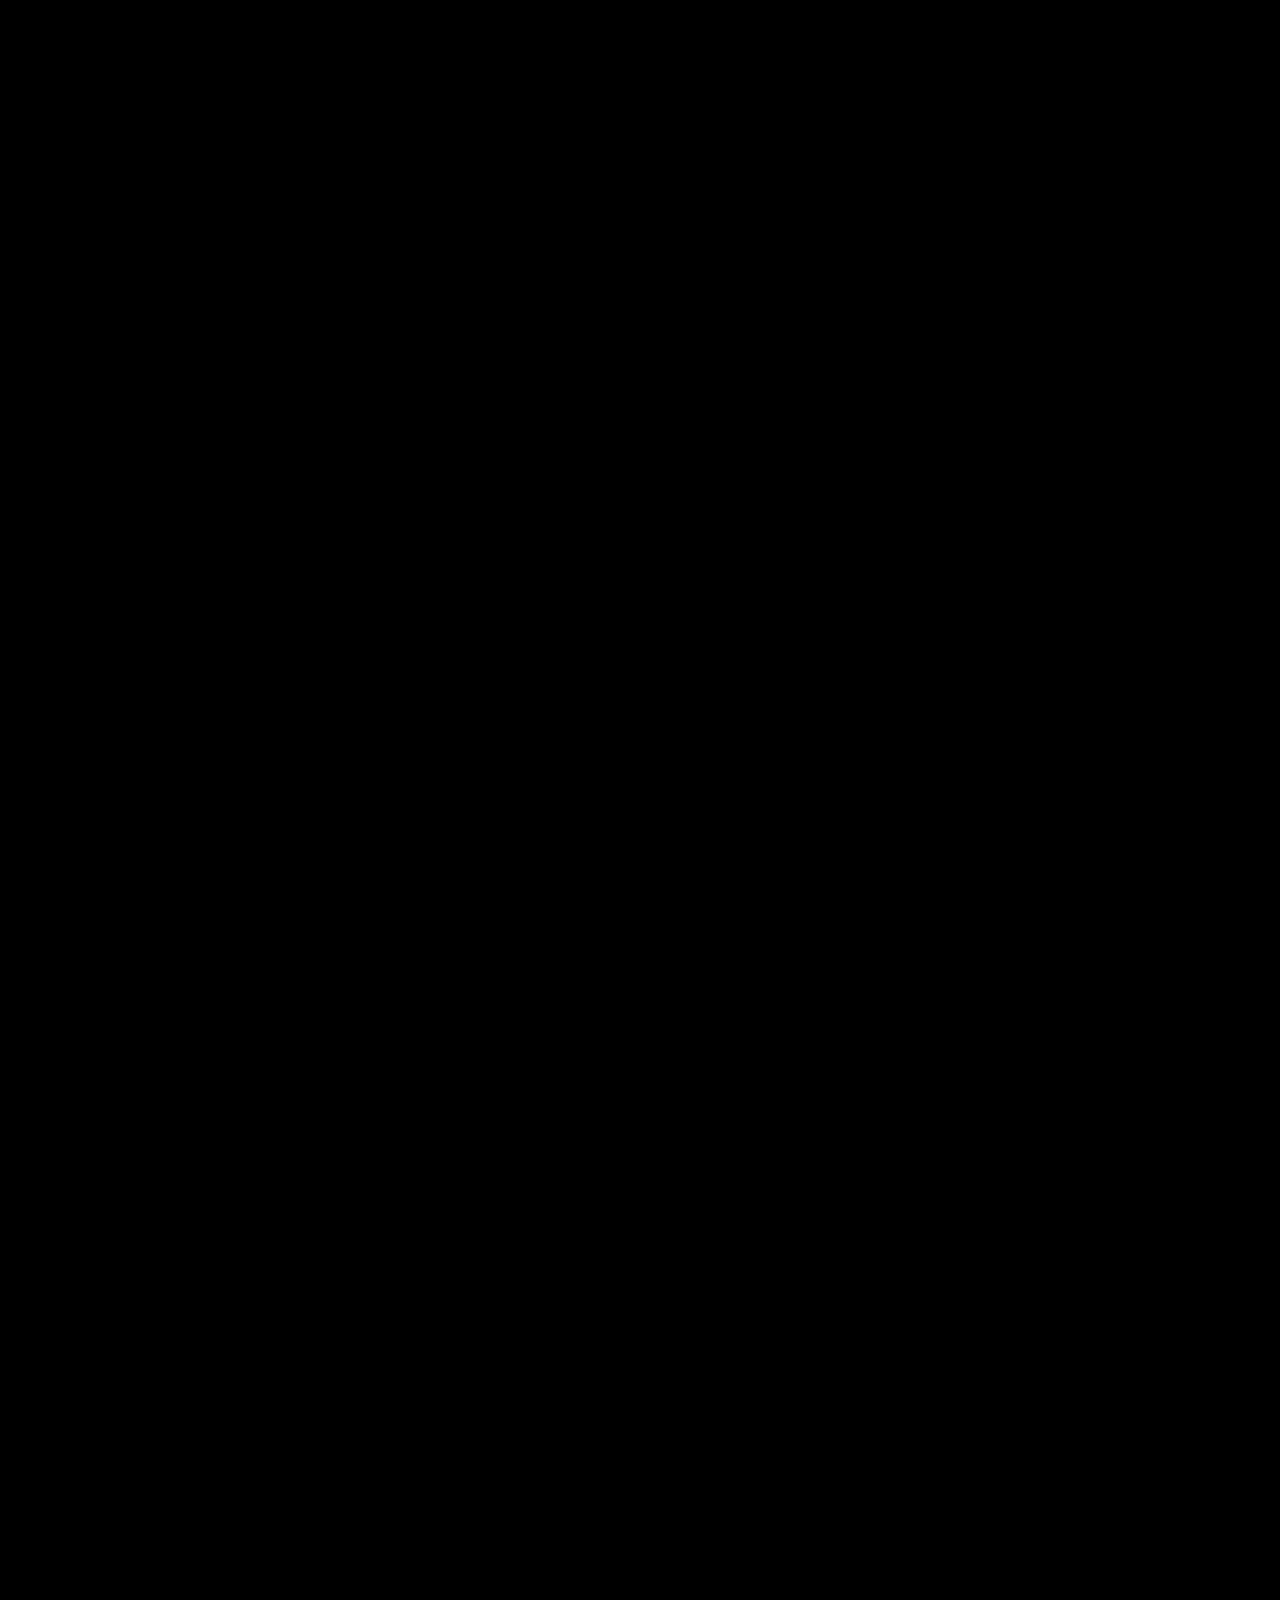
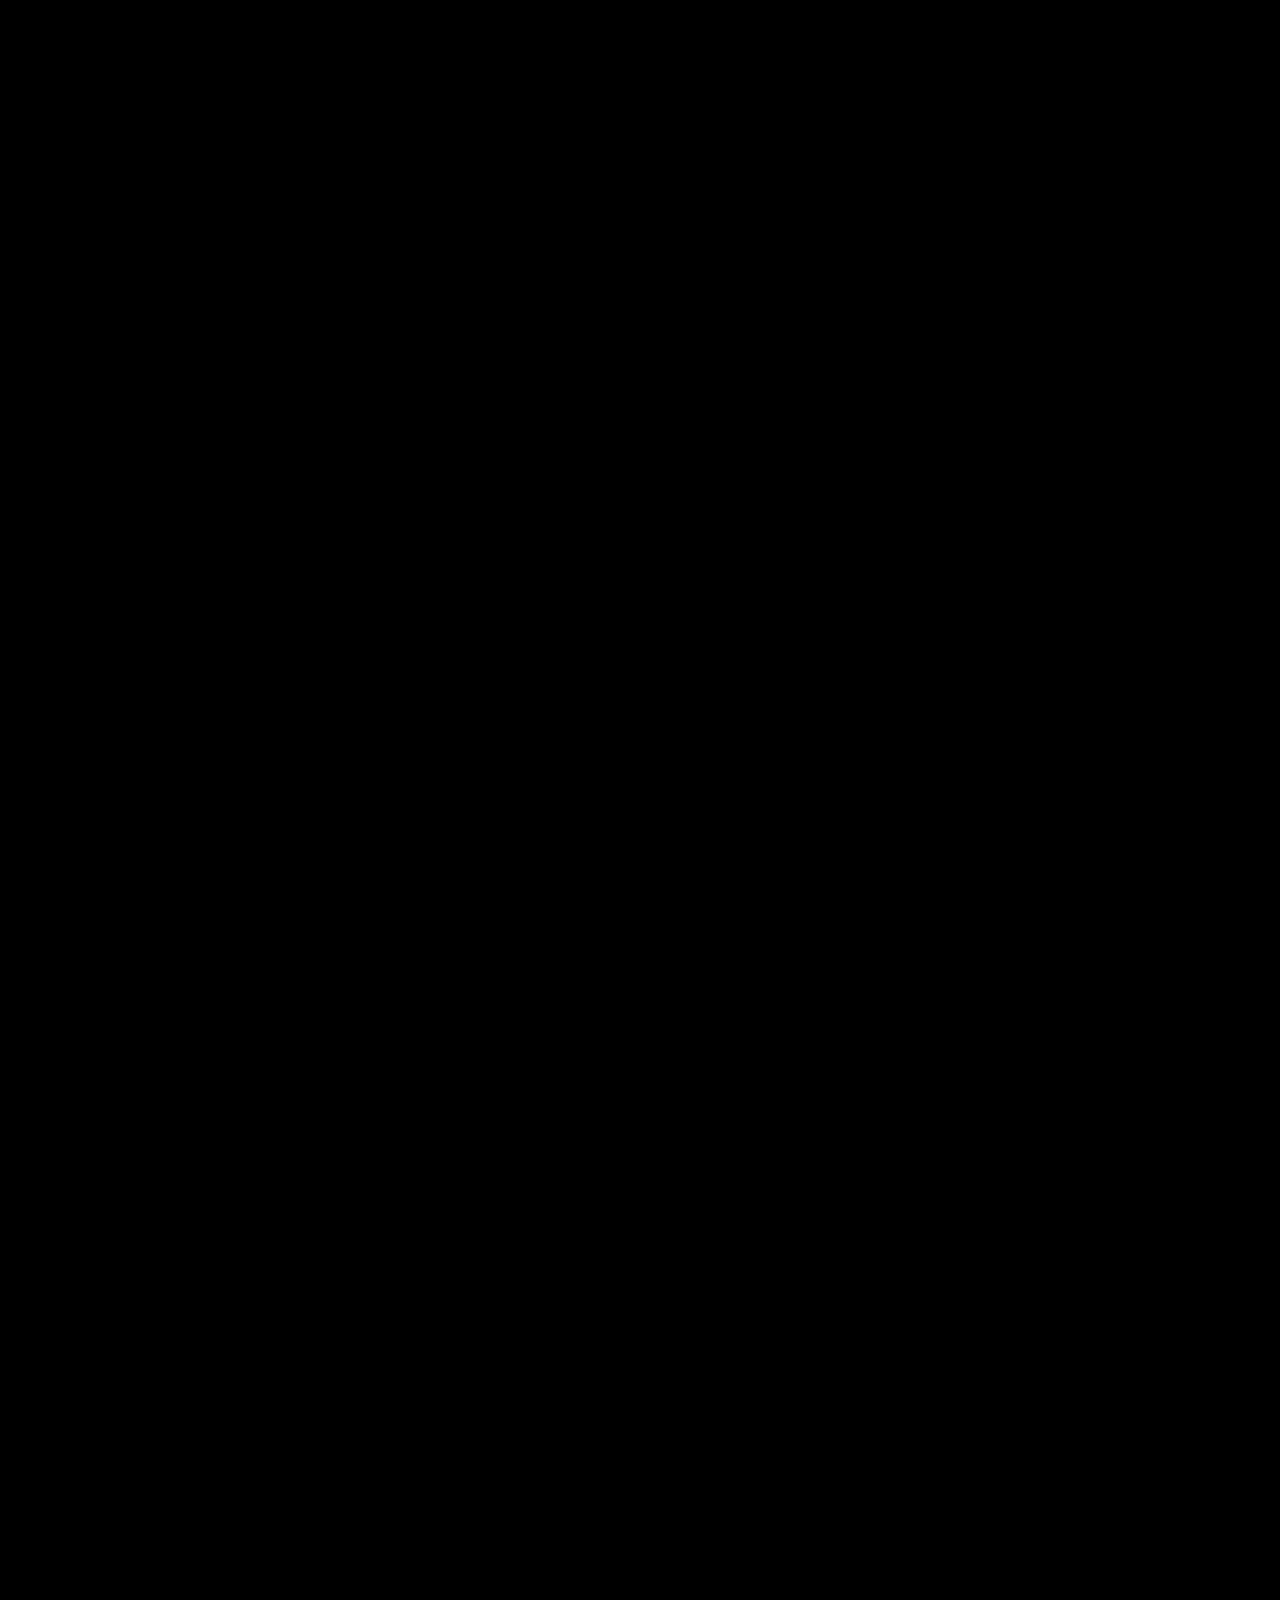
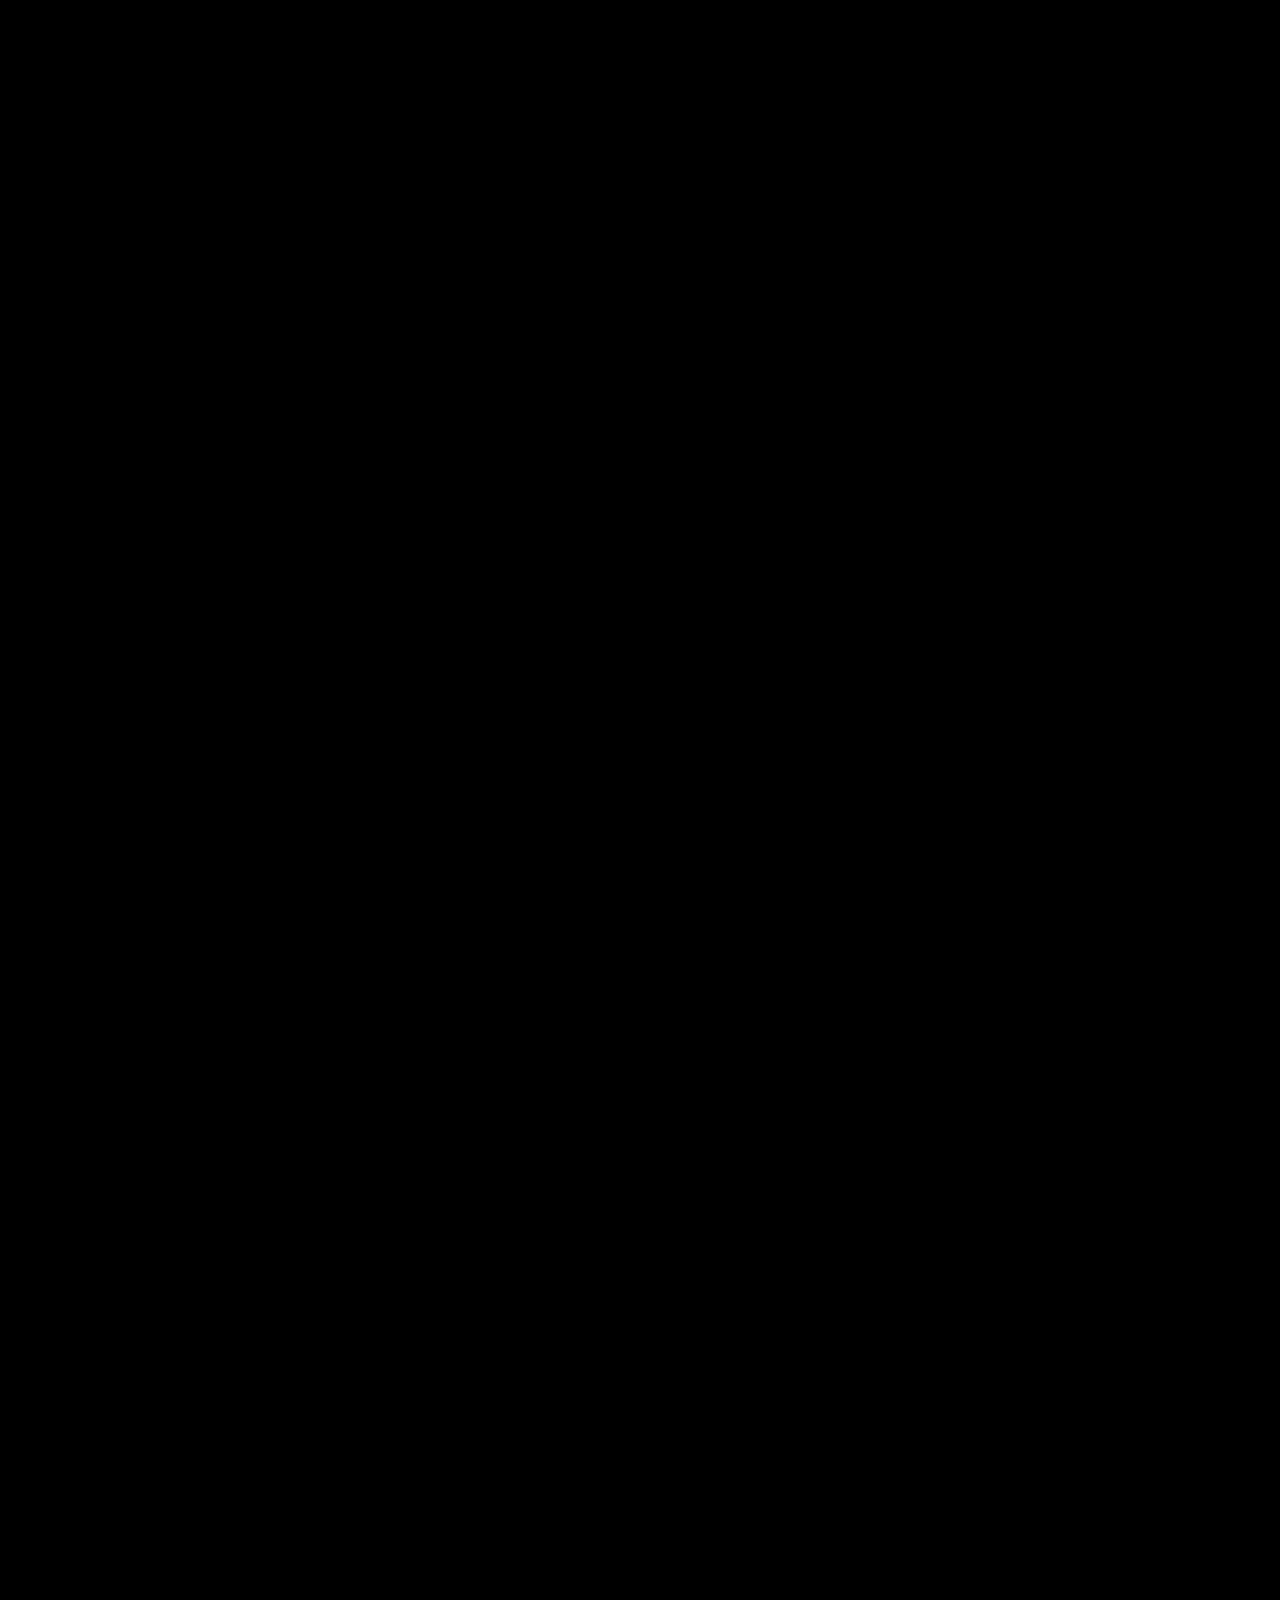
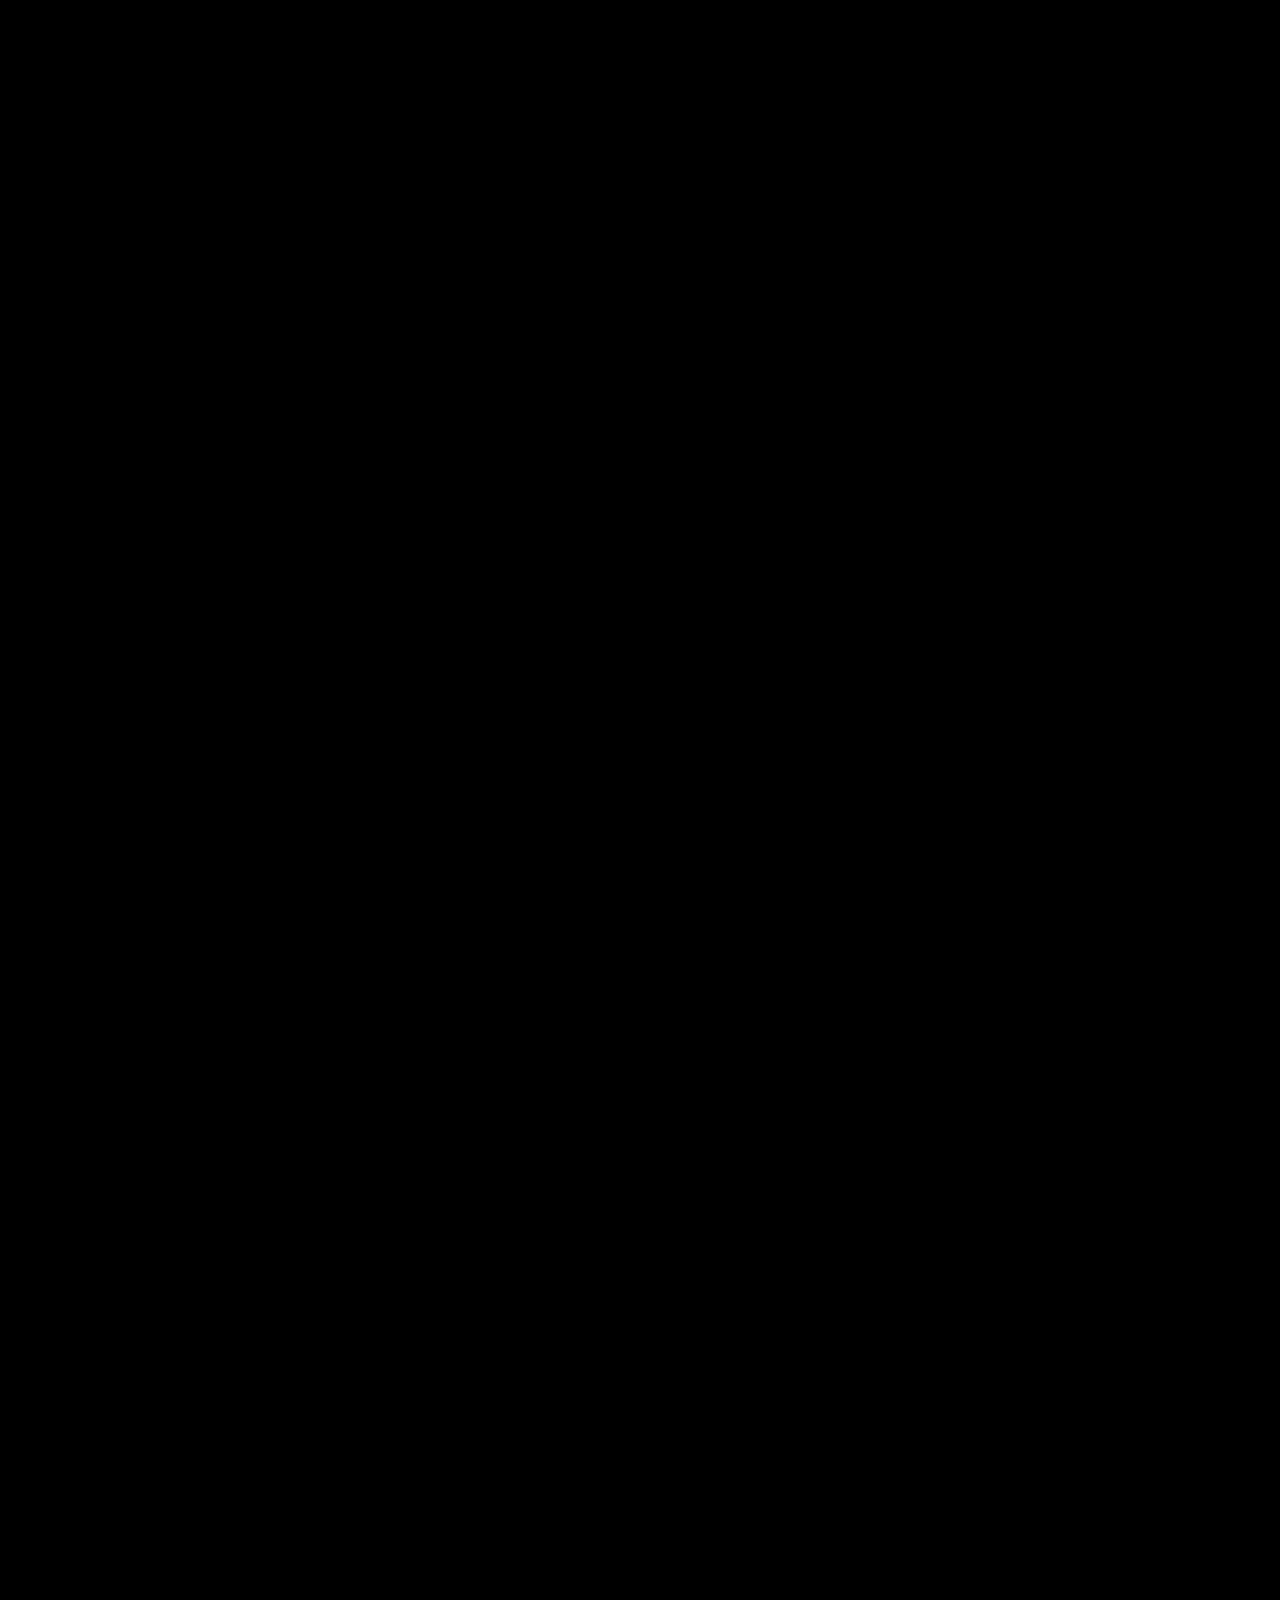
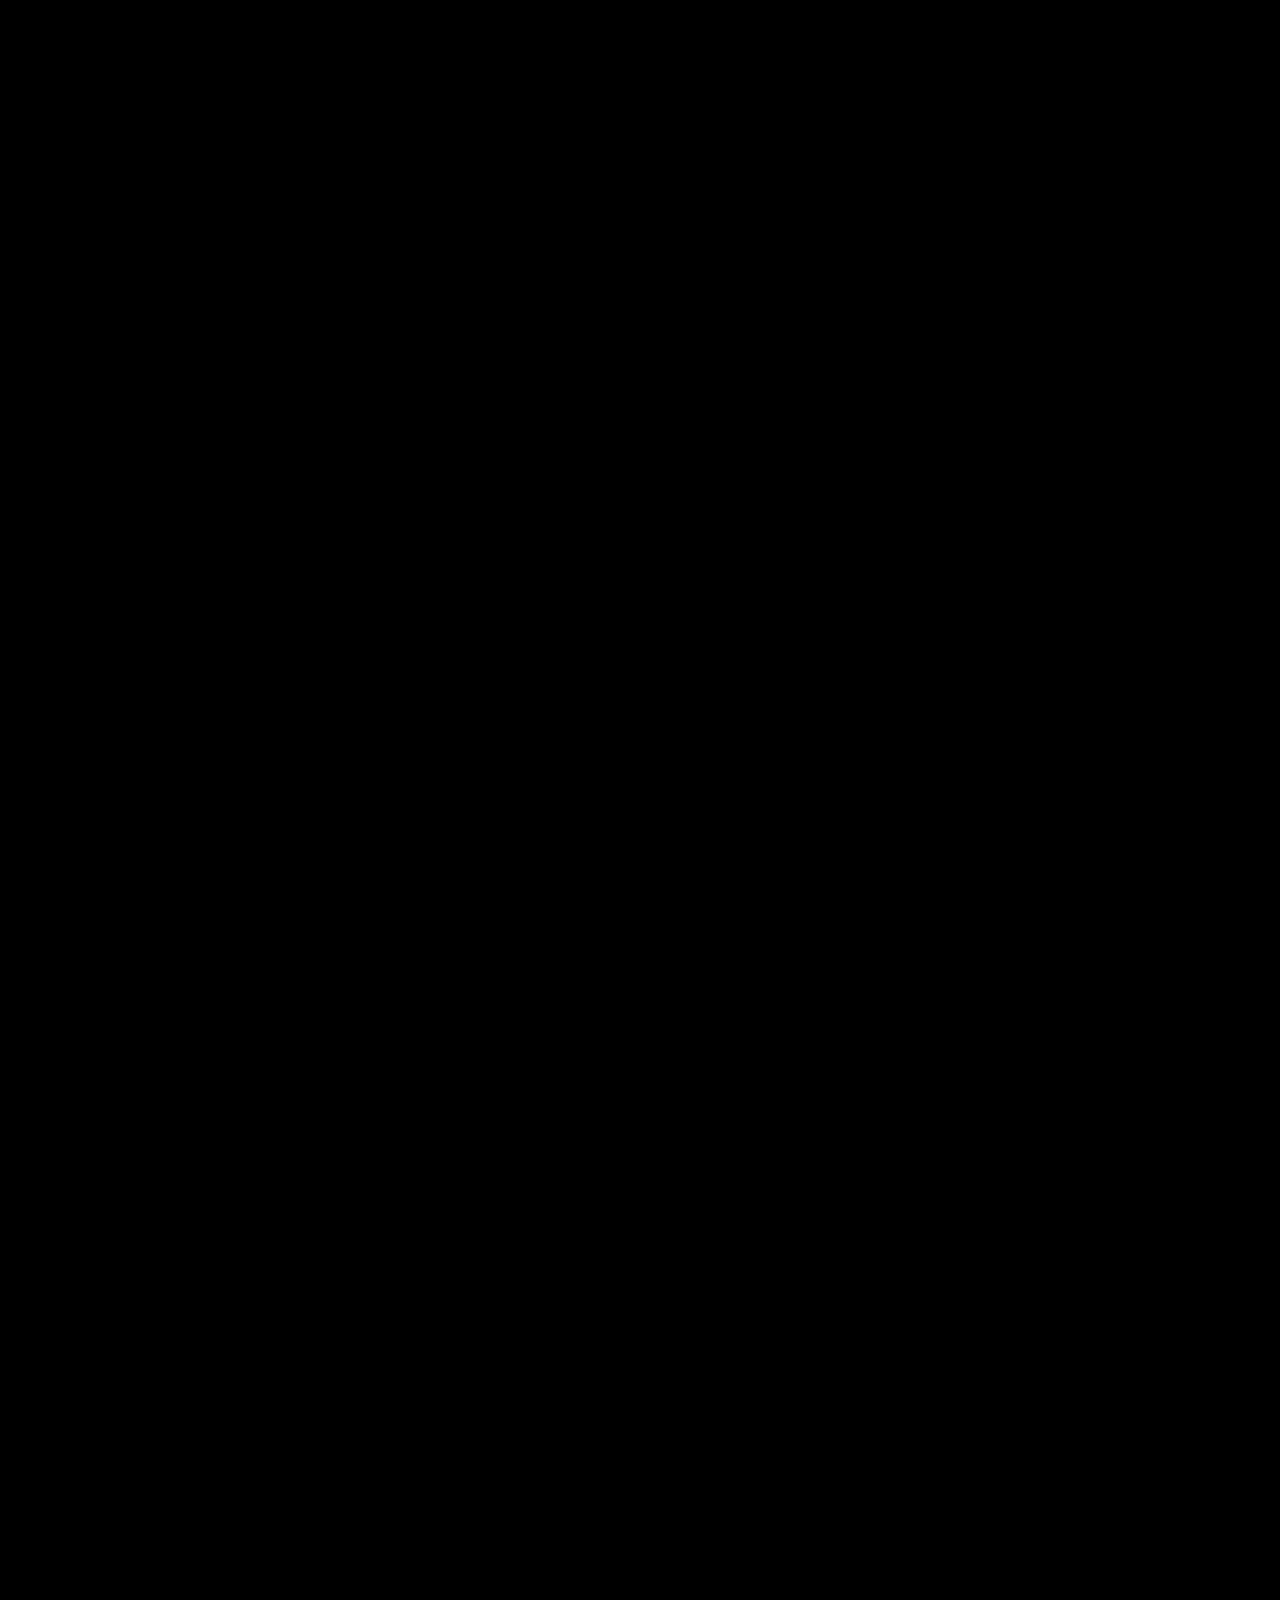
==== commit 8e540728: "3rd commit" ====
--- a/web/index.html
+++ b/web/index.html
@@ -23,6 +23,19 @@
         link.href = 'assets/css/css2.css?v=' + Date.now();
         document.head.appendChild(link);
     </script>
+    
+    <style>
+        .canvas-code-tab.active {
+            background-color: rgba(255, 255, 255, 0.1) !important;
+            color: white !important;
+        }
+        .canvas-code-tab:not(.active) {
+            color: rgb(148, 163, 184) !important;
+        }
+        .canvas-code-tab:not(.active):hover {
+            color: white !important;
+        }
+    </style>
 
 </head>
 
@@ -69,22 +82,7 @@
                     Full feature compatibility
                                     </svg>
                                 </div>
-                                <div class="min-w-0">
-                                    <p class="text-sm font-medium text-white">Hero Section</p>
-                                    <p class="text-xs text-slate-400">Main banner with call-to-action</p>
-                                </div>
-                            </div>
-                            <div class="section-item flex items-start gap-3 rounded-xl ring-1 p-4 ring-white/10 bg-white/5 hover:bg-white/10 cursor-pointer transition-colors">
-                                <div class="shrink-0 h-8 w-8 rounded-lg ring-1 grid place-items-center bg-white/5 ring-white/10 text-yellow-400">
-                                    <svg xmlns="http://www.w3.org/2000/svg" width="16" height="16" viewBox="0 0 24 24" fill="none" stroke="currentColor" stroke-width="2" stroke-linecap="round" stroke-linejoin="round">
-                                        <path d="M22 12h-4l-3 9L9 3l-3 9H2"></path>
-                                    </svg>
-                                </div>
-                                <div class="min-w-0">
-                                    <p class="text-sm font-medium text-white">Footer</p>
-                                    <p class="text-xs text-slate-400">Links and copyright info</p>
-                                </div>
-                            </div>
+                            
                         </div>
                     </div>
                 </div>
@@ -99,10 +97,7 @@
             <div
                 class="flex items-center justify-between border-b px-3 py-2 border-white/20 backdrop-blur-sm bg-white/[0.03]">
                 <div class="flex items-center gap-2">
-
-
                     <img src="/assets/logo/logo.svg" class="h-4 w-4">
-
                     <div
                         class="ml-3 hidden items-center gap-2 rounded-lg border px-2 py-1 text-xs sm:flex border-white/10 bg-white/5 text-slate-300">
                         <svg xmlns="http://www.w3.org/2000/svg" width="24" height="24" viewBox="0 0 24 24" fill="none"
@@ -112,9 +107,26 @@
                             <rect width="7" height="7" x="14" y="3" rx="1"></rect>
                             <rect width="7" height="7" x="14" y="14" rx="1"></rect>
                         </svg>
-                        Plenora: Untitled Project
+                        Plenora
                     </div>
                 </div>
+                
+                <!-- Workspaces/Pages Section -->
+                <div class="flex-1 flex items-stretch mx-4 min-w-0">
+                    <button id="add-workspace-btn" class="flex-shrink-0 px-3 py-2 text-slate-400 hover:text-white hover:bg-white/5 transition border-r border-white/10" title="Add page">
+                        <svg xmlns="http://www.w3.org/2000/svg" width="14" height="14" viewBox="0 0 24 24" fill="none" stroke="currentColor" stroke-width="2" stroke-linecap="round" stroke-linejoin="round">
+                            <path d="M5 12h14"></path>
+                            <path d="M12 5v14"></path>
+                        </svg>
+                    </button>
+                    <div id="workspaces-container" class="flex items-stretch flex-1 overflow-x-auto scrollbar-hide">
+                        <div class="workspace-tab active flex-shrink-0 px-4 py-2 text-xs bg-white/5 text-white border-r border-white/10 cursor-pointer transition hover:bg-white/10 relative" data-workspace="home">
+                            Home
+                            <div class="absolute bottom-0 left-0 right-0 h-0.5 bg-sky-400"></div>
+                        </div>
+                    </div>
+                </div>
+                
                 <div class="flex items-center gap-2">
                     <button
                         class="hidden rounded-md border p-1.5 sm:inline-flex border-white/10 bg-white/5 text-slate-200 hover:bg-white/10">
@@ -173,9 +185,9 @@
             </button>
 
             <!-- Editor body -->
-            <div id="editor-body" class="h-[calc(100vh-60px)] grid grid-cols-1 md:grid-cols-12">
+            <div id="editor-body" class="h-[calc(100vh-60px)] flex relative">
                 <!-- Left panel -->
-<aside id="sidebar" class="hidden md:block md:col-span-3 border-r bg-white/[0.02] backdrop-blur-xl border-white/20 flex flex-col h-full">
+<aside id="sidebar" class="hidden md:block border-r bg-white/[0.02] backdrop-blur-xl border-white/20 flex flex-col h-full" style="width: 300px; flex-shrink: 0;">
                     <div class="flex-shrink-0 mb-3 flex items-center justify-between pt-3 pr-3 pl-3">
                         <button id="sidebar-toggle" class="inline-flex items-center gap-2 rounded-md border px-2 py-1 text-xs font-medium border-white/10 bg-white/5 text-slate-300 hover:bg-white/10 cursor-pointer">
                             <svg xmlns="http://www.w3.org/2000/svg" width="24" height="24" viewBox="0 0 24 24" fill="none" stroke="currentColor" stroke-width="2" stroke-linecap="round" stroke-linejoin="round" class="h-3.5 w-3.5">
@@ -229,19 +241,19 @@
                                 <span class="text-xs font-medium">Components</span>
                             </div>
                             <ul class="space-y-1 pl-6 text-xs">
-                                <li class="flex items-center gap-2 rounded-md px-2 py-1 hover:bg-white/5 cursor-pointer">Button</li>
-                                <li class="flex items-center gap-2 rounded-md px-2 py-1 hover:bg-white/5 cursor-pointer">Card</li>
-                                <li class="flex items-center gap-2 rounded-md px-2 py-1 hover:bg-white/5 cursor-pointer">Section</li>
-                                <li class="flex items-center gap-2 rounded-md px-2 py-1 hover:bg-white/5 cursor-pointer">Background</li>
-                                <li class="flex items-center gap-2 rounded-md px-2 py-1 hover:bg-white/5 cursor-pointer">Logo</li>
-                                <li class="flex items-center gap-2 rounded-md px-2 py-1 hover:bg-white/5 cursor-pointer">Heading</li>
-                                <li class="flex items-center gap-2 rounded-md px-2 py-1 hover:bg-white/5 cursor-pointer">Header</li>
-                                <li class="flex items-center gap-2 rounded-md px-2 py-1 hover:bg-white/5 cursor-pointer">Hero</li>
-                                <li class="flex items-center gap-2 rounded-md px-2 py-1 hover:bg-white/5 cursor-pointer">Feature</li>
-                                <li class="flex items-center gap-2 rounded-md px-2 py-1 hover:bg-white/5 cursor-pointer">Pricing</li>
-                                <li class="flex items-center gap-2 rounded-md px-2 py-1 hover:bg-white/5 cursor-pointer">Testimonial</li>
-                                <li class="flex items-center gap-2 rounded-md px-2 py-1 hover:bg-white/5 cursor-pointer">Form</li>
-                                <li class="flex items-center gap-2 rounded-md px-2 py-1 hover:bg-white/5 cursor-pointer">Footer</li>
+                                <li class="flex items-center gap-2 rounded-md px-2 py-1 hover:bg-white/5 cursor-pointer" onclick="openLibraryModal('components', 'button')">Button</li>
+                                <li class="flex items-center gap-2 rounded-md px-2 py-1 hover:bg-white/5 cursor-pointer" onclick="openLibraryModal('components', 'card')">Card</li>
+                                <li class="flex items-center gap-2 rounded-md px-2 py-1 hover:bg-white/5 cursor-pointer" onclick="openLibraryModal('components', 'section')">Section</li>
+                                <li class="flex items-center gap-2 rounded-md px-2 py-1 hover:bg-white/5 cursor-pointer" onclick="openLibraryModal('components', 'background')">Background</li>
+                                <li class="flex items-center gap-2 rounded-md px-2 py-1 hover:bg-white/5 cursor-pointer" onclick="openLibraryModal('components', 'logo')">Logo</li>
+                                <li class="flex items-center gap-2 rounded-md px-2 py-1 hover:bg-white/5 cursor-pointer" onclick="openLibraryModal('components', 'heading')">Heading</li>
+                                <li class="flex items-center gap-2 rounded-md px-2 py-1 hover:bg-white/5 cursor-pointer" onclick="openLibraryModal('components', 'header')">Header</li>
+                                <li class="flex items-center gap-2 rounded-md px-2 py-1 hover:bg-white/5 cursor-pointer" onclick="openLibraryModal('components', 'hero')">Hero</li>
+                                <li class="flex items-center gap-2 rounded-md px-2 py-1 hover:bg-white/5 cursor-pointer" onclick="openLibraryModal('components', 'feature')">Feature</li>
+                                <li class="flex items-center gap-2 rounded-md px-2 py-1 hover:bg-white/5 cursor-pointer" onclick="openLibraryModal('components', 'pricing')">Pricing</li>
+                                <li class="flex items-center gap-2 rounded-md px-2 py-1 hover:bg-white/5 cursor-pointer" onclick="openLibraryModal('components', 'testimonial')">Testimonial</li>
+                                <li class="flex items-center gap-2 rounded-md px-2 py-1 hover:bg-white/5 cursor-pointer" onclick="openLibraryModal('components', 'form')">Form</li>
+                                <li class="flex items-center gap-2 rounded-md px-2 py-1 hover:bg-white/5 cursor-pointer" onclick="openLibraryModal('components', 'footer')">Footer</li>
                             </ul>
                         </div>
                         <div class="rounded-lg pt-2 pr-2 pb-2 pl-2 space-y-3 bg-white/5">
@@ -253,24 +265,24 @@
                                 <span class="text-xs font-medium">Templates</span>
                             </div>
                             <ul class="space-y-1 pl-6 text-xs">
-                                <li class="flex items-center gap-2 rounded-md px-2 py-1 hover:bg-white/5 cursor-pointer">Hero</li>
-                                <li class="flex items-center gap-2 rounded-md px-2 py-1 hover:bg-white/5 cursor-pointer">Features</li>
-                                <li class="flex items-center gap-2 rounded-md px-2 py-1 hover:bg-white/5 cursor-pointer">Testimonial</li>
-                                <li class="flex items-center gap-2 rounded-md px-2 py-1 hover:bg-white/5 cursor-pointer">Pricing</li>
-                                <li class="flex items-center gap-2 rounded-md px-2 py-1 hover:bg-white/5 cursor-pointer">Modal</li>
-                                <li class="flex items-center gap-2 rounded-md px-2 py-1 hover:bg-white/5 cursor-pointer">Login</li>
-                                <li class="flex items-center gap-2 rounded-md px-2 py-1 hover:bg-white/5 cursor-pointer">Sidebar</li>
-                                <li class="flex items-center gap-2 rounded-md px-2 py-1 hover:bg-white/5 cursor-pointer">Onboarding</li>
-                                <li class="flex items-center gap-2 rounded-md px-2 py-1 hover:bg-white/5 cursor-pointer">Footer</li>
-                                <li class="flex items-center gap-2 rounded-md px-2 py-1 hover:bg-white/5 cursor-pointer">Grid</li>
-                                <li class="flex items-center gap-2 rounded-md px-2 py-1 hover:bg-white/5 cursor-pointer">Input</li>
-                                <li class="flex items-center gap-2 rounded-md px-2 py-1 hover:bg-white/5 cursor-pointer">Payment</li>
-                                <li class="flex items-center gap-2 rounded-md px-2 py-1 hover:bg-white/5 cursor-pointer">Menu</li>
-                                <li class="flex items-center gap-2 rounded-md px-2 py-1 hover:bg-white/5 cursor-pointer">Background</li>
-                                <li class="flex items-center gap-2 rounded-md px-2 py-1 hover:bg-white/5 cursor-pointer">3D</li>
-                                <li class="flex items-center gap-2 rounded-md px-2 py-1 hover:bg-white/5 cursor-pointer">Home</li>
-                                <li class="flex items-center gap-2 rounded-md px-2 py-1 hover:bg-white/5 cursor-pointer">Chart</li>
-                                <li class="flex items-center gap-2 rounded-md px-2 py-1 hover:bg-white/5 cursor-pointer">Interactive</li>
+                                <li class="flex items-center gap-2 rounded-md px-2 py-1 hover:bg-white/5 cursor-pointer" onclick="openLibraryModal('templates', 'hero')">Hero</li>
+                                <li class="flex items-center gap-2 rounded-md px-2 py-1 hover:bg-white/5 cursor-pointer" onclick="openLibraryModal('templates', 'features')">Features</li>
+                                <li class="flex items-center gap-2 rounded-md px-2 py-1 hover:bg-white/5 cursor-pointer" onclick="openLibraryModal('templates', 'testimonial')">Testimonial</li>
+                                <li class="flex items-center gap-2 rounded-md px-2 py-1 hover:bg-white/5 cursor-pointer" onclick="openLibraryModal('templates', 'pricing')">Pricing</li>
+                                <li class="flex items-center gap-2 rounded-md px-2 py-1 hover:bg-white/5 cursor-pointer" onclick="openLibraryModal('templates', 'modal')">Modal</li>
+                                <li class="flex items-center gap-2 rounded-md px-2 py-1 hover:bg-white/5 cursor-pointer" onclick="openLibraryModal('templates', 'login')">Login</li>
+                                <li class="flex items-center gap-2 rounded-md px-2 py-1 hover:bg-white/5 cursor-pointer" onclick="openLibraryModal('templates', 'sidebar')">Sidebar</li>
+                                <li class="flex items-center gap-2 rounded-md px-2 py-1 hover:bg-white/5 cursor-pointer" onclick="openLibraryModal('templates', 'onboarding')">Onboarding</li>
+                                <li class="flex items-center gap-2 rounded-md px-2 py-1 hover:bg-white/5 cursor-pointer" onclick="openLibraryModal('templates', 'footer')">Footer</li>
+                                <li class="flex items-center gap-2 rounded-md px-2 py-1 hover:bg-white/5 cursor-pointer" onclick="openLibraryModal('templates', 'grid')">Grid</li>
+                                <li class="flex items-center gap-2 rounded-md px-2 py-1 hover:bg-white/5 cursor-pointer" onclick="openLibraryModal('templates', 'input')">Input</li>
+                                <li class="flex items-center gap-2 rounded-md px-2 py-1 hover:bg-white/5 cursor-pointer" onclick="openLibraryModal('templates', 'payment')">Payment</li>
+                                <li class="flex items-center gap-2 rounded-md px-2 py-1 hover:bg-white/5 cursor-pointer" onclick="openLibraryModal('templates', 'menu')">Menu</li>
+                                <li class="flex items-center gap-2 rounded-md px-2 py-1 hover:bg-white/5 cursor-pointer" onclick="openLibraryModal('templates', 'background')">Background</li>
+                                <li class="flex items-center gap-2 rounded-md px-2 py-1 hover:bg-white/5 cursor-pointer" onclick="openLibraryModal('templates', '3d')">3D</li>
+                                <li class="flex items-center gap-2 rounded-md px-2 py-1 hover:bg-white/5 cursor-pointer" onclick="openLibraryModal('templates', 'home')">Home</li>
+                                <li class="flex items-center gap-2 rounded-md px-2 py-1 hover:bg-white/5 cursor-pointer" onclick="openLibraryModal('templates', 'chart')">Chart</li>
+                                <li class="flex items-center gap-2 rounded-md px-2 py-1 hover:bg-white/5 cursor-pointer" onclick="openLibraryModal('templates', 'interactive')">Interactive</li>
                             </ul>
                         </div>
 
@@ -279,46 +291,49 @@
                 </div></div></aside>
 
                 <!-- Canvas -->
-                <main id="main-content" class="relative md:col-span-6 bg-white/[0.05] backdrop-blur-sm">
-                    <div class="flex items-center gap-2 border-b px-3 py-2 text-xs border-white/10 text-slate-300">
-                        <svg xmlns="http://www.w3.org/2000/svg" width="24" height="24" viewBox="0 0 24 24" fill="none"
-                            stroke="currentColor" stroke-width="2" stroke-linecap="round" stroke-linejoin="round"
-                            class="h-4 w-4 text-sky-400">
-                            <path d="M18 8V6a2 2 0 0 0-2-2H4a2 2 0 0 0-2 2v7a2 2 0 0 0 2 2h8"></path>
-                            <path d="M10 19v-3.96 3.15"></path>
-                            <path d="M7 19h5"></path>
-                            <rect width="6" height="10" x="16" y="12" rx="2"></rect>
-                        </svg>
-                        <span>Devices</span>
-                        <div class="relative">
-                            <button id="device-dropdown" class="rounded-md px-1.5 py-0.5 bg-white/5 hover:bg-white/10 flex items-center gap-1">
-                                <span id="selected-device">Desktop</span>
-                                <svg xmlns="http://www.w3.org/2000/svg" width="12" height="12" viewBox="0 0 24 24" fill="none" stroke="currentColor" stroke-width="2" stroke-linecap="round" stroke-linejoin="round">
-                                    <path d="m6 9 6 6 6-6"/>
-                                </svg>
-                            </button>
-                            <div id="device-options" class="absolute top-full left-0 mt-1 bg-zinc-800 border border-white/10 rounded-md shadow-lg z-50 hidden">
-                                <button class="device-option block w-full px-3 py-1.5 text-xs text-left hover:bg-white/10" data-device="Desktop" data-width="1200">Desktop</button>
-                                <button class="device-option block w-full px-3 py-1.5 text-xs text-left hover:bg-white/10" data-device="Tablet" data-width="768">Tablet</button>
-                                <button class="device-option block w-full px-3 py-1.5 text-xs text-left hover:bg-white/10" data-device="Mobile" data-width="375">Mobile</button>
-                            </div>
-                        </div>
-                        <span class="text-slate-500">|</span>
-                        <div class="relative flex items-center">
-                            <input id="width-input" type="text" value="1200" class="w-16 px-1.5 py-0.5 text-xs bg-white/5 border border-white/10 rounded-l-md text-slate-300 focus:outline-none focus:border-white/20">
-                            <button id="width-dropdown" class="px-1 py-0.5 bg-white/5 border border-l-0 border-white/10 rounded-r-md hover:bg-white/10 flex items-center">
-                                <svg xmlns="http://www.w3.org/2000/svg" width="10" height="10" viewBox="0 0 24 24" fill="none" stroke="currentColor" stroke-width="2" stroke-linecap="round" stroke-linejoin="round">
-                                    <path d="m6 9 6 6 6-6"/>
-                                </svg>
-                            </button>
-                            <div id="width-options" class="absolute top-full left-0 mt-1 bg-zinc-800 border border-white/10 rounded-md shadow-lg z-50 hidden">
-                                <button class="width-option block w-full px-3 py-1.5 text-xs text-left hover:bg-white/10" data-width="100%">100%</button>
-                                <button class="width-option block w-full px-3 py-1.5 text-xs text-left hover:bg-white/10" data-width="1200">1200px</button>
-                                <button class="width-option block w-full px-3 py-1.5 text-xs text-left hover:bg-white/10" data-width="768">768px</button>
-                                <button class="width-option block w-full px-3 py-1.5 text-xs text-left hover:bg-white/10" data-width="375">375px</button>
-                            </div>
-                        </div>
-                        <div class="ml-auto flex items-center gap-1">
+                <main id="main-content" class="relative flex-1 bg-white/[0.05] backdrop-blur-sm">
+                    <div class="flex items-center justify-between border-b px-3 py-2 text-xs border-white/10 text-slate-300">
+                        <div class="flex items-center gap-2">
+                            <svg xmlns="http://www.w3.org/2000/svg" width="24" height="24" viewBox="0 0 24 24" fill="none"
+                                stroke="currentColor" stroke-width="2" stroke-linecap="round" stroke-linejoin="round"
+                                class="h-4 w-4 text-sky-400">
+                                <path d="M18 8V6a2 2 0 0 0-2-2H4a2 2 0 0 0-2 2v7a2 2 0 0 0 2 2h8"></path>
+                                <path d="M10 19v-3.96 3.15"></path>
+                                <path d="M7 19h5"></path>
+                                <rect width="6" height="10" x="16" y="12" rx="2"></rect>
+                            </svg>
+                            <span>Devices</span>
+                            <div class="relative">
+                                <button id="device-dropdown" class="rounded-md px-1.5 py-0.5 bg-white/5 hover:bg-white/10 flex items-center gap-1">
+                                    <span id="selected-device">Desktop</span>
+                                    <svg xmlns="http://www.w3.org/2000/svg" width="12" height="12" viewBox="0 0 24 24" fill="none" stroke="currentColor" stroke-width="2" stroke-linecap="round" stroke-linejoin="round">
+                                        <path d="m6 9 6 6 6-6"/>
+                                    </svg>
+                                </button>
+                                <div id="device-options" class="absolute top-full left-0 mt-1 bg-zinc-800 border border-white/10 rounded-md shadow-lg hidden" style="z-index: 9999999999999;">
+                                    <button class="device-option block w-full px-3 py-1.5 text-xs text-left hover:bg-white/10" data-device="Desktop" data-width="1200">Desktop</button>
+                                    <button class="device-option block w-full px-3 py-1.5 text-xs text-left hover:bg-white/10" data-device="Tablet" data-width="768">Tablet</button>
+                                    <button class="device-option block w-full px-3 py-1.5 text-xs text-left hover:bg-white/10" data-device="Mobile" data-width="375">Mobile</button>
+                                </div>
+                            </div>
+                            <span class="text-slate-500">|</span>
+                            <div class="relative flex items-center">
+                                <input id="width-input" type="text" value="1200" class="w-16 px-1.5 py-0.5 text-xs bg-white/5 border border-white/10 rounded-l-md text-slate-300 focus:outline-none focus:border-white/20">
+                                <button id="width-dropdown" class="px-1 py-0.5 bg-white/5 border border-l-0 border-white/10 rounded-r-md hover:bg-white/10 flex items-center">
+                                    <svg xmlns="http://www.w3.org/2000/svg" width="10" height="10" viewBox="0 0 24 24" fill="none" stroke="currentColor" stroke-width="2" stroke-linecap="round" stroke-linejoin="round">
+                                        <path d="m6 9 6 6 6-6"/>
+                                    </svg>
+                                </button>
+                                <div id="width-options" class="absolute top-full left-0 mt-1 bg-zinc-800 border border-white/10 rounded-md shadow-lg hidden" style="z-index: 9999999999999;">
+                                    <button class="width-option block w-full px-3 py-1.5 text-xs text-left hover:bg-white/10" data-width="100%">100%</button>
+                                    <button class="width-option block w-full px-3 py-1.5 text-xs text-left hover:bg-white/10" data-width="1200">1200px</button>
+                                    <button class="width-option block w-full px-3 py-1.5 text-xs text-left hover:bg-white/10" data-width="768">768px</button>
+                                    <button class="width-option block w-full px-3 py-1.5 text-xs text-left hover:bg-white/10" data-width="375">375px</button>
+                                </div>
+                            </div>
+                        </div>
+                        
+                        <div class="flex items-center gap-1">
                             <button id="undo" class="rounded-md border p-1 border-white/10 bg-white/5 hover:bg-white/10">
                                 <svg xmlns="http://www.w3.org/2000/svg" width="24" height="24" viewBox="0 0 24 24"
                                     fill="none" stroke="currentColor" stroke-width="2" stroke-linecap="round"
@@ -335,6 +350,16 @@
                                     <path d="M20 9H9.5A5.5 5.5 0 0 0 4 14.5A5.5 5.5 0 0 0 9.5 20H13"></path>
                                 </svg>
                             </button>
+                            
+                            <!-- Canvas/Code Tabs -->
+                            <div class="flex items-center bg-white/5 rounded-md p-0.5 ml-2">
+                                <button id="canvas-tab" class="canvas-code-tab active px-3 py-1 text-xs rounded-sm bg-white/10 text-white transition">
+                                    Canvas
+                                </button>
+                                <button id="code-tab" class="canvas-code-tab px-3 py-1 text-xs rounded-sm text-slate-400 hover:text-white transition">
+                                    Code
+                                </button>
+                            </div>
                         </div>
                     </div>
 
@@ -363,11 +388,15 @@
     </div>
 </div>
 
+<div id="code-editor-container" class="h-[calc(100vh-100px)] w-full hidden">
+    <div id="monaco-editor" class="w-full h-full"></div>
+</div>
+
                 </main>
 
                 <!-- Right panel -->
                 <aside id="right-sidebar"
-                    class="hidden md:block md:col-span-3 border-l p-3 border-white/20 bg-white/[0.02] backdrop-blur-xl overflow-y-auto">
+                    class="hidden md:block border-l p-3 border-white/20 bg-white/[0.02] backdrop-blur-xl overflow-y-auto" style="width: 300px; flex-shrink: 0;">
                     <div class="mb-3 flex items-center justify-between">
                         <button id="right-sidebar-toggle"
                             class="inline-flex items-center gap-2 rounded-md border px-2 py-1 text-xs font-medium border-white/10 bg-white/5 text-slate-300 hover:bg-white/10 cursor-pointer">
@@ -536,6 +565,22 @@
         ctrlScript.src = 'assets/js/ctrls.js?v=' + Date.now();
         document.head.appendChild(ctrlScript);
         
+        const libScript = document.createElement('script');
+        libScript.src = 'assets/js/lib-modal-x7k9.js?v=' + Date.now();
+        document.head.appendChild(libScript);
+        
+        const workspaceScript = document.createElement('script');
+        workspaceScript.src = 'assets/js/workspaces-x9k2m7.js?v=' + Date.now();
+        document.head.appendChild(workspaceScript);
+        
+        const resizeScript = document.createElement('script');
+        resizeScript.src = 'assets/js/resize-k8m3p9.js?v=' + Date.now();
+        document.head.appendChild(resizeScript);
+        
+        const canvasCodeScript = document.createElement('script');
+        canvasCodeScript.src = 'assets/js/canvas-code-m9x7k3.js?v=' + Date.now();
+        document.head.appendChild(canvasCodeScript);
+        
         // Device selector functionality
         document.addEventListener('DOMContentLoaded', function() {
             const dropdown = document.getElementById('device-dropdown');
@@ -613,125 +658,7 @@
             });
         });
         
-        // Context menu for sections
-        let contextMenu = null;
-        let currentSection = null;
-        
-        document.addEventListener('contextmenu', function(e) {
-            const section = e.target.closest('.section-element, [data-section]');
-            if (section) {
-                e.preventDefault();
-                currentSection = section;
-                
-                if (!contextMenu) {
-                    contextMenu = document.createElement('div');
-                    contextMenu.className = 'fixed z-[9999] hidden';
-                    contextMenu.innerHTML = `
-                        <div class="w-80">
-                            <div class="bg-black/80 border-white/10 border rounded-lg p-3 shadow-xl backdrop-blur">
-                                <div class="flex items-center gap-2 p-2 rounded-lg bg-white/5 border border-white/10">
-                                    <input id="prompt" type="text" placeholder="Create Section with Plenora AI" class="flex-1 bg-transparent outline-none text-xs placeholder:text-gray-500 px-1 text-white">
-                                    <button id="run-btn" type="button" class="inline-flex items-center gap-1 px-2 py-1 text-xs rounded-md bg-blue-400 text-black hover:bg-blue-300 transition">
-                                        <span class="run-text">Run</span>
-                                        <svg class="run-icon" xmlns="http://www.w3.org/2000/svg" width="12" height="12" viewBox="0 0 24 24" fill="none" stroke="currentColor" stroke-width="2" stroke-linecap="round" stroke-linejoin="round">
-                                            <path d="M5 12h14"></path>
-                                            <path d="m12 5 7 7-7 7"></path>
-                                        </svg>
-                                        <svg class="loading-icon hidden animate-spin" xmlns="http://www.w3.org/2000/svg" width="12" height="12" viewBox="0 0 24 24" fill="none" stroke="currentColor" stroke-width="2" stroke-linecap="round" stroke-linejoin="round">
-                                            <path d="M21 12a9 9 0 11-6.219-8.56"/>
-                                        </svg>
-                                    </button>
-                                </div>
-                                <div class="mt-2 flex gap-1 overflow-x-auto">
-                                    <button type="button" class="suggestion-btn flex-shrink-0 text-[10px] px-2 py-1 rounded bg-white/5 border border-white/10 hover:bg-white/10 text-white" data-prompt="Create a hero banner with large headline, subtitle, and call-to-action button">
-                                        Hero banner
-                                    </button>
-                                    <button type="button" class="suggestion-btn flex-shrink-0 text-[10px] px-2 py-1 rounded bg-white/5 border border-white/10 hover:bg-white/10 text-white" data-prompt="Create pricing cards with 3 plans showing features, price, and signup button">
-                                        Pricing cards
-                                    </button>
-                                    <button type="button" class="suggestion-btn flex-shrink-0 text-[10px] px-2 py-1 rounded bg-white/5 border border-white/10 hover:bg-white/10 text-white" data-prompt="Create a testimonial section similar to those on Airbnb's homepage with avatar, quote, and customer name">
-                                        Testimonials
-                                    </button>
-                                    <button type="button" class="suggestion-btn flex-shrink-0 text-[10px] px-2 py-1 rounded bg-white/5 border border-white/10 hover:bg-white/10 text-white" data-prompt="Create a product card with image at the top, product title, price, short description, and an 'Add to Cart' button">
-                                        Product card
-                                    </button>
-                                    <button type="button" class="suggestion-btn flex-shrink-0 text-[10px] px-2 py-1 rounded bg-white/5 border border-white/10 hover:bg-white/10 text-white" data-prompt="Create a contact form with name, email, message fields and submit button">
-                                        Contact form
-                                    </button>
-                                    <button type="button" class="suggestion-btn flex-shrink-0 text-[10px] px-2 py-1 rounded bg-white/5 border border-white/10 hover:bg-white/10 text-white" data-prompt="Create a feature section with icons, titles, and descriptions in a grid layout">
-                                        Features grid
-                                    </button>
-                                </div>
-                                <p class="mt-2 text-[10px] text-gray-500">Enter what component you want in the section</p>
-                            </div>
-                        </div>
-                    `;
-                    document.body.appendChild(contextMenu);
-                    
-                    // Add event listeners for all suggestion buttons
-                    contextMenu.querySelectorAll('.suggestion-btn').forEach(btn => {
-                        btn.addEventListener('click', function() {
-                            const prompt = this.dataset.prompt || this.textContent.trim();
-                            contextMenu.querySelector('#prompt').value = prompt;
-                        });
-                    });
-                    
-                    // Add run button functionality
-                    contextMenu.querySelector('#run-btn').addEventListener('click', function() {
-                        const prompt = contextMenu.querySelector('#prompt').value.trim();
-                        if (prompt && currentSection) {
-                            // Show loading in button
-                            const runText = this.querySelector('.run-text');
-                            const runIcon = this.querySelector('.run-icon');
-                            const loadingIcon = this.querySelector('.loading-icon');
-                            
-                            runText.textContent = 'Loading...';
-                            runIcon.classList.add('hidden');
-                            loadingIcon.classList.remove('hidden');
-                            this.disabled = true;
-                            
-                            // Show loading in section
-                            const originalContent = currentSection.innerHTML;
-                            currentSection.innerHTML = `
-                                <div class="flex items-center justify-center p-8">
-                                    <div class="flex items-center gap-2 text-slate-300">
-                                        <svg class="animate-spin" xmlns="http://www.w3.org/2000/svg" width="20" height="20" viewBox="0 0 24 24" fill="none" stroke="currentColor" stroke-width="2" stroke-linecap="round" stroke-linejoin="round">
-                                            <path d="M21 12a9 9 0 11-6.219-8.56"/>
-                                        </svg>
-                                        <span class="text-sm">Generating content...</span>
-                                    </div>
-                                </div>
-                            `;
-                            
-                            // Simulate loading for 5 seconds
-                            setTimeout(() => {
-                                // Reset button
-                                runText.textContent = 'Run';
-                                runIcon.classList.remove('hidden');
-                                loadingIcon.classList.add('hidden');
-                                this.disabled = false;
-                                
-                                // Reset section (or replace with generated content)
-                                currentSection.innerHTML = originalContent;
-                                
-                                // Hide context menu
-                                contextMenu.classList.add('hidden');
-                            }, 5000);
-                        }
-                    });
-                }
-                
-                contextMenu.style.left = e.pageX + 'px';
-                contextMenu.style.top = e.pageY + 'px';
-                contextMenu.classList.remove('hidden');
-            }
-        });
-        
-        document.addEventListener('click', function(e) {
-            if (contextMenu && !contextMenu.contains(e.target)) {
-                contextMenu.classList.add('hidden');
-            }
-        });
+        // Context menu functionality is handled in JS files
     </script>
 
 </body>
